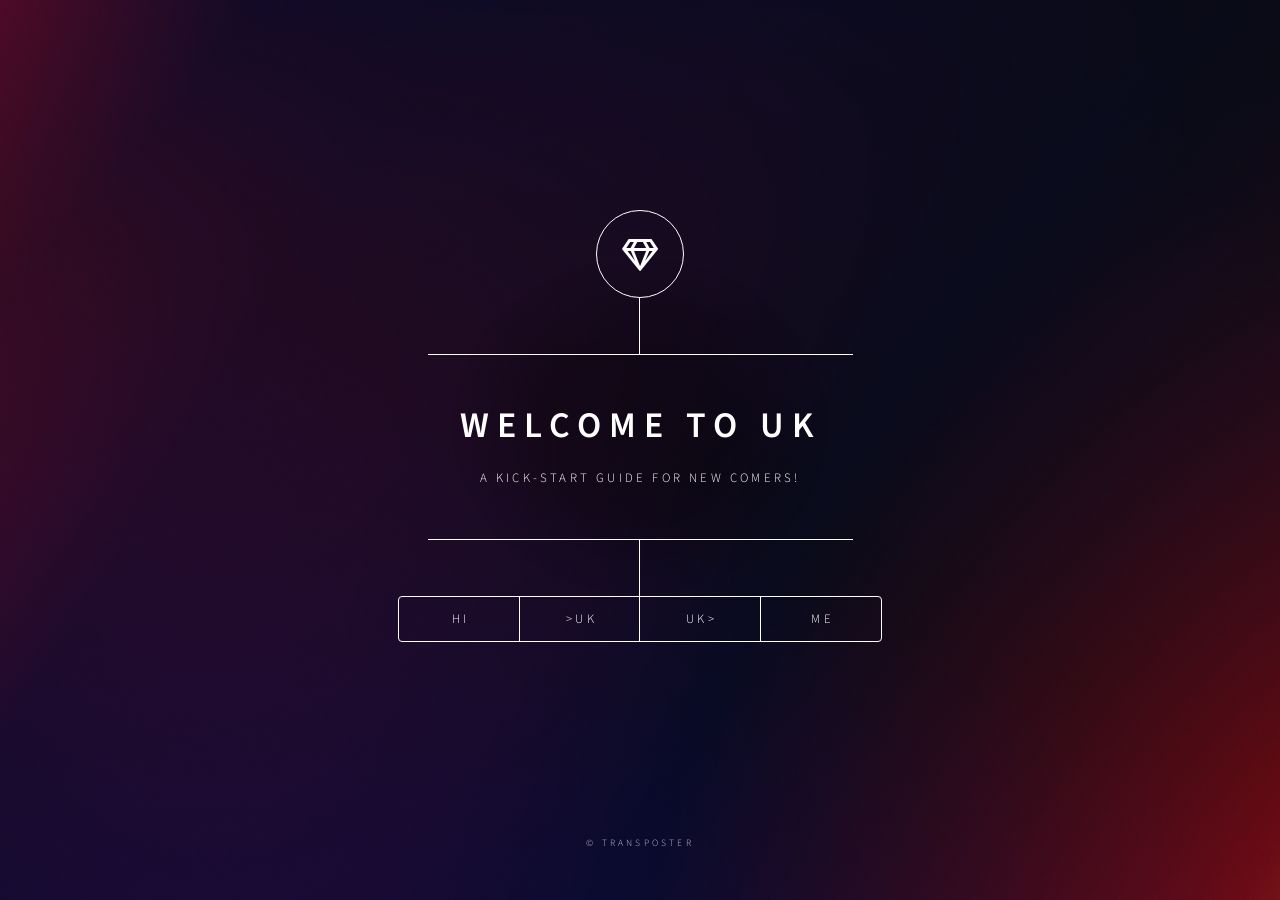
==== index.html @ 8ba85eaa "Included collapsible tabs on Before UK" ====
<!DOCTYPE HTML>

<html>

<head>
	<title>Welcome to UK</title>
	<meta charset="utf-8" />
	<meta name="viewport" content="width=device-width, initial-scale=1, user-scalable=no" />
	<link rel="stylesheet" href="assets/css/main.css" />
	<noscript>
		<link rel="stylesheet" href="assets/css/noscript.css" />
	</noscript>
	<style>
		.collapsible {
			cursor: pointer;
			width: 100%;
			border: none;
			text-align: left;
			outline: none;
		}


		.collapsible:after {
			content: '\002B';
			float: right;
			margin-left: 5px;
		}

		.active:after {
			content: "\2212";
		}

		.contentz {
			padding: 0 18px;
			max-height: 0;
			overflow: hidden;
			transition: max-height 0.2s ease-out;

		}
	</style>
</head>

<body class="is-preload">

	<!-- Wrapper -->
	<div id="wrapper">

		<!-- Header -->
		<header id="header">
			<div class="logo">
				<span class="icon fa-gem"></span>
			</div>
			<div class="content">
				<div class="inner">
					<h1>WELCOME TO UK</h1>
					<p>A Kick-Start guide for new comers!</p>
				</div>
			</div>
			<nav>
				<ul>
					<li><a href="#intro">Hi</a></li>
					<li><a href="#work">>UK</a></li>
					<li><a href="#contact">UK></a></li>
					<!-- <li><a href="#tips">UK Tips</a></li> -->
					<li><a href="#about">Me</a></li>
				</ul>
			</nav>
		</header>

		<!-- Main -->
		<div id="main">

			<!-- Intro -->
			<article id="intro">
				<h2 class="major">Intro</h2>
				<span class="image main"><img src="images/pic01.jpg" alt="" /></span>
				<p>Planning your move to the UK? Whether you're arriving on a student visa, work visa, or just exploring
					your options, we've got you covered! Our comprehensive guide is designed to make your transition
					smooth and hassle-free.</p>
				<p>From must-visit places and essential shopping lists to finding the perfect rental home and completing
					key formalities, we provide all the information you need in one place. Discover tips on setting up a
					bank account, getting a SIM card, understanding public transport, and more—so you can settle in with
					confidence.</p>
				<p>Start your UK journey the right way—explore our guides and make your move stress-free!</p>
			</article>

			<!-- Work -->
			<article id="work">
				<h2 class="major">Before Entering UK</h2>
				<span class="image main"><img src="images/pic02.jpg" alt="" /></span>

				<button class="collapsible"><strong>Bank Card Change</strong></button>
				<div class="contentz">
					<p>Change your debit/credit card into VISA or Mastercard if your existing card is Rupay for
						International Transactions</p>
					<p><a
							href="https://www.nobroker.in/forum/how-to-change-my-debit-card-from-rupay-to-visa/">https://www.nobroker.in/forum/how-to-change-my-debit-card-from-rupay-to-visa/</a>
					</p>
				</div>


				<button class="collapsible"><strong>Accommodations</strong></button>
				<div class="contentz">
					<p>Things to know about house systems:<br>
						Keep money saved for deposit (Usually 2 months rent amount is deposit plus the first month rent)
					</p>

					<p>Types of House:<br>
						1. Student Accommodations<br>
						These are living spaces designed specifically for students, often located near universities or
						colleges. They can be private rooms or shared with other students. They may come with
						all-inclusive
						rent (including utilities, internet, etc.) and often feature communal spaces like kitchens,
						lounges,
						or study areas. Examples include dormitories, student flats, and purpose-built student
						apartments.
					</p>

					<p>2. Studio<br>
						A studio is a small, self-contained apartment. It typically consists of one room that combines
						the
						living, sleeping, and kitchen areas, with a separate bathroom. This type of accommodation is
						great
						for individuals who want privacy and prefer to live independently but don’t need a lot of space.
						It’s a common choice for young professionals or students in need of a compact living space.
					</p>

					<p>3. Shared Houses<br>
						This refers to a house that is shared by multiple people, typically with each person having
						their
						own bedroom but sharing common areas like the living room, kitchen, and bathroom. This
						arrangement
						is common among students, young professionals, or people who want to save on rent. Shared houses
						may
						come in various sizes, from smaller homes with just a few housemates to larger houses with many
						tenants.<br>
						Each type of accommodation caters to different needs and lifestyles.
					</p>

					<p>Check your accommodation through these websites:<br>
						<a href="https://www.spareroom.co.uk/">https://www.spareroom.co.uk/</a><br>
						<a
							href="https://www.accommodationforstudents.com/">https://www.accommodationforstudents.com/</a><br>
						<a
							href="https://www.rightmove.co.uk/student-accommodation.html">https://www.rightmove.co.uk/student-accommodation.html</a><br>
						<a href="https://www.unitestudents.com/">https://www.unitestudents.com/ (Luxury)</a>
					</p>
				</div>


				<button class="collapsible"><strong>International Driving License</strong></button>
				<div class="contentz">
					<p>If you already have a valid license in India, you can apply for an international driving license.
						The international driver's license is valid for one year from the date you enter the United
						Kingdom.
						You can drive a two-wheeler or a four-wheeler with adequate insurance and either own or rent the
						vehicle.<br>
						By the time the validity period expires, try to obtain a valid UK license so that you can
						continue
						driving beyond one year.</p>
					<p>
						<a
							href="https://www.gov.uk/driving-nongb-licence">https://www.gov.uk/driving-nongb-licence</a><br>
						<a
							href="https://intadvice.southwales.ac.uk/life-uk-and-faqs/driving-uk/#:~:text=During%20the%20first%20year%20of,L'%20plates%20on%20your%20car">https://intadvice.southwales.ac.uk/life-uk-and-faqs/driving-uk</a>
					</p>
				</div>

				<button class="collapsible"><strong>Parcel Service to known person</strong></button>
				<div class="contentz">
					<p>It is preferable to package common nonfragile items to the UK if you already have a reliable
						person
						in UK rather than wasting a lot of money on airline luggage. To obtain a quote for the package,
						kindly locate a local-to-international postal service station.</p>
					<p>Examples : FedEx International, DHL, International Express Post <br>
						<a
							href="https://nimbuspost.com/uk/blog/best-courier-services-from-india-to-the-uk/">https://nimbuspost.com/uk/blog/best-courier-services-from-india-to-the-uk/</a>
					</p>
				</div>

				<button class="collapsible"><strong>Indian Sim Card</strong></button>
				<div class="contentz">
					<p>Since it would be a waste of money to install and maintain an international pack, there is no
						need
						to bring the Indian SIM card here. It's not worth it. Please get another SIM card specifically
						for
						use at the airport and abroad. You can also open and keep another bank account specifically for
						use
						abroad. Since you may have already connected your official documents to your current SIM card,
						it
						would be best to keep it in India with your family or another trustworthy person to avoid having
						it
						blocked in the future.</p>
					<p>To convert an Indian SIM card to an eSIM, you can typically send an SMS to your network
						provider's
						designated number with the keyword "eSIM" followed by your registered email address, which will
						then
						send you a QR code to scan on your phone to activate the eSIM. Most major Indian providers like
						Airtel, Jio, and Vi support this process, and you should check your specific carrier's
						instructions
						for exact details.</p>
				</div>

				<button class="collapsible"><strong>Cash Withdrawal in Pounds</strong></button>
				<div class="contentz">
					<p>Until your bank account is set up, cash is primarily required for travel, accommodation rent,
						grocery expenses, and mobile recharge. Therefore, it's safe to take out about £500 when you get
						to
						the UK. Avoid using top-up debit cards or forex cards since you will only be able to use that
						card
						to spend the remaining balance. Money cannot be transferred or withdrawn without paying taxes.
						Therefore, it is preferable to withdraw and keep the pounds.<br>
						BEWARE of cash being stolen while living in sharing on entering UK because it has happened a
						lot.
						<br>SO KEEP IT SAFE!
					</p>
					<p>Use airport Money Exchange for emergency:<br>
						<a href="https://www.travelex.co.uk/">https://www.travelex.co.uk/</a><br>
						<a
							href="https://www.xe.com/en-gb/currencyconverter/">https://www.xe.com/en-gb/currencyconverter/</a>
					</p>
				</div>

				<button class="collapsible"><strong>International Adapter</strong></button>
				<div class="contentz">
					<p>You can use an international adapter if you want to utilize your gadgets here, however the
						devices
						might not last long because of the voltage difference. Therefore, avoid purchasing phones or
						laptops
						before traveling to the UK, as you will have dependable contracts once you arrive. Therefore,
						save
						money and purchase it once you're in the UK. Use a high-quality, professional, international
						adaptor
						if you have already purchased one.<br>
						<a href="https://amzn.in/d/39BHdic">https://amzn.in/d/39BHdic</a>
					</p>
				</div>

				<button class="collapsible"><strong>Things you can take in flight</strong></button>
				<div class="contentz">
					<p>Bringing spices, coconut oil, or kitchenware in your flight luggage is not a problem. It is
						advised
						to pack solely Indian items in your suitcase rather than any common commodities that are sold
						all
						over the world. Don't buy phones, laptops, or jackets from India, you will get better ones here.
						The
						list of items to purchase from India will be explained below.</p>
				</div>


				<button class="collapsible"><strong>Things to Take especially from India</strong></button>
				<div class="contentz">
					<p>Bathroom Napthalenes, Belt, Brush, ToothPaste(Expensive in UK), Computer Glasses/Specs,
						Containers,
						Hangers, Induction Stove, Inflatable Bed(If Needed), Kerchiefs, Laptop Bag, Lock & Keys, Medical
						Kit
						(Medicines, Cough syrup, All types of common disease medications), Nail Cutter, OTG & USB Cable,
						Pakkad,
						Peeler, Pen Drive, Ball Pens, Plate, Glass, Spoons, Powerbank, Purse/Wallet, Ropes, Sandals,
						Shampoo &
						Deo, Shaving Kit, Clothes (Shirt, Pants, Summer Clothes(Explained below)), Foam Base Shoes, Soap
						(Bath &
						Wash), Sun Glasses, Towel, Umbrella, Utensils.<br>
						Indian Spices - Garam masala, turmeric, red chilli powder, asafoetida (hing), cumin,
						coriander<br>
						Ready made - Pickles, papad, Tea (if you have a favorite brand like Tata, Taj Mahal, or Wagh
						Bakri)<br>
						Clothing - Ethnic wear (kurta, saree, sherwani) for festivals/weddings, Tailored formal clothes
						— cheaper
						in India <br>
						Medicines - Dolo 650, Crocin, Vicks, Cough Syrup, Pain Relief Volini Spray, Moov, Ayurvedic <br>
						Basic kitchen tools (belan, chakla, idli stand, small mixer if voltage compatible) & Pressure
						Cooker
					</p>
					<p><a href="https://plantrip.io/packing-list">https://plantrip.io/packing-list</a></p>
				</div>

				<button class="collapsible"><strong>Resume for Part Time Jobs (ATS)</strong></button>
				<div class="contentz">
					<p>Change your past education from specific places to India. For example, Anna University, India or
						HSC, India
						with percentage. Mention your VISA Status. Mention clearly about International Driving License
						if you have.
						Make your resume ATS friendly. Please research on the web about ATS friendly resumes. Do not
						mention passport
						details or any official details except VISA status. Do Not include photographs in CVs.</p>
					<p><a
							href="https://create.microsoft.com/en-us/learn/articles/how-to-write-ats-friendly-resume">https://create.microsoft.com/en-us/learn/articles/how-to-write-ats-friendly-resume</a>
					</p>
				</div>

				<button class="collapsible"><strong>Bed Bugs in Homes</strong></button>
				<div class="contentz">
					<p>Bed bugs are small, reddish-brown insects that feed on human blood, often hiding in mattresses,
						furniture,
						and cracks in walls. They spread through luggage, clothing, and second-hand furniture, making
						hotels and shared
						accommodations common hotspots. Regularly inspect and vacuum bedding, furniture, and carpets to
						catch infestations
						early. Use protective mattress covers and wash bedding at high temperatures to kill any hidden
						bugs. Be cautious
						when buying second-hand furniture and consider professional pest control if an infestation
						occurs.</p>
					<p>Prevention: Neem Oil, Repellent, Peppermint<br>
						<a href="https://amzn.eu/d/5lOj4Ip">https://amzn.eu/d/5lOj4Ip</a>
					</p>
				</div>

				<button class="collapsible"><strong>OTT Accounts (Amazon, Netflix, Disney, Hotstar)</strong></button>
				<div class="contentz">
					<p>OTT platforms like Netflix, Amazon Prime, Disney+, and Hotstar offer region-specific content,
						meaning the
						library available in India may differ from what you get in the UK. Most subscriptions remain
						valid internationally,
						but some services may require a change in payment method or address based on your new location.
						Netflix and Amazon
						Prime (some of it) allow you to use the same account globally, but your content selection will
						depend on the
						country's licensing agreements. Disney+ Hotstar is not available in the UK, so you may need to
						subscribe to Disney+
						and Hotstar separately in the UK, and your Indian Hotstar subscription does not work.<br>
						There are <strong>YuppTV</strong> and <strong>ChithramTV</strong> for Indian television shows
						and movies, which is
						also an alternative.<br><br>
						Its good to take the <strong>LinkedIn Premium</strong> from India itself as its expensive in UK.
						You can use the
						same account globally with Indian payments.
					</p>
				</div>


				<button class="collapsible"><strong>AIRPORTS in UK- </strong></button>
				<div class="contentz">
					<p><strong>1. LONDON AIRPORTS</strong></p>

					<p><strong>HEATHROW AIRPORT (LHR)</strong><br>
						Location: West London<br>
						Nearby Universities:<br>
						Imperial College London (40 min – Heathrow Express to Paddington, then Tube)<br>
						University College London (UCL) (45 min – Heathrow Express to Paddington, then Tube)<br>
						London School of Economics (LSE) (50 min – Heathrow Express to Paddington, then Tube)<br>
						University of East London (1.5 hours - Heathrow Express to Paddington, then Tube)<br>
						Queen Mary University of London (1.5 hours - Heathrow Express to Paddington, then Tube)<br>
						Easiest Commute: Heathrow Express (15 min to Central London)</p>

					<p><strong>GATWICK AIRPORT (LGW)</strong><br>
						Location: South of London<br>
						Nearby Universities:<br>
						University of Sussex (Brighton, 30 min by train)<br>
						University of Surrey (Guildford, 35 min by train)<br>
						Easiest Commute: Gatwick Express (30 min to London Victoria)</p>

					<p><strong>STANSTED AIRPORT (STN)</strong><br>
						Location: Northeast of London<br>
						Nearby Universities:<br>
						University of Cambridge (40 min by train)<br>
						Anglia Ruskin University (Cambridge campus) (45 min by train)<br>
						Easiest Commute: Stansted Express (45 min to London Liverpool Street)</p>

					<p><strong>LUTON AIRPORT (LTN)</strong><br>
						Location: North of London<br>
						Nearby Universities:<br>
						University of Bedfordshire (10 min by taxi)<br>
						University of Hertfordshire (30 min by train/bus)<br>
						Easiest Commute: Train to London St Pancras (35 min)</p>

					<p><strong>SOUTHEND AIRPORT (SEN)</strong><br>
						Location: East of London<br>
						Nearby Universities:<br>
						University of Essex (Colchester, 50 min by train)<br>
						Easiest Commute: Train to Liverpool Street (50 min)</p>

					<p><strong>2. MANCHESTER AIRPORT (MAN)</strong><br>
						Nearby Universities:<br>
						University of Manchester (20 min by train)<br>
						Manchester Metropolitan University (20 min by train)<br>
						Easiest Commute: Train to Manchester Piccadilly (20 min)</p>

					<p><strong>3. BIRMINGHAM AIRPORT (BHX)</strong><br>
						Nearby Universities:<br>
						University of Birmingham (15 min by train)<br>
						Aston University (15 min by train)<br>
						Leicester University (1 hour by Train)<br>
						Easiest Commute: Train to Birmingham New Street (15 min)</p>

					<p><strong>4. EDINBURGH AIRPORT (EDI)</strong><br>
						Nearby Universities:<br>
						University of Edinburgh (30 min by tram)<br>
						Heriot-Watt University (20 min by bus)<br>
						Easiest Commute: Tram to City Centre (30 min)</p>

					<p><strong>5. GLASGOW AIRPORT (GLA)</strong><br>
						Nearby Universities:<br>
						University of Glasgow (20 min by bus)<br>
						University of Strathclyde (25 min by bus)<br>
						Easiest Commute: Bus to City Centre (25 min)</p>

					<p><strong>6. BRISTOL AIRPORT (BRS)</strong><br>
						Nearby Universities:<br>
						University of Bristol (25 min by bus)<br>
						University of the West of England (UWE) (30 min by bus)<br>
						Easiest Commute: Bus to City Centre (25 min)</p>

					<p><strong>7. LIVERPOOL JOHN LENNON AIRPORT (LPL)</strong><br>
						Nearby Universities:<br>
						University of Liverpool (25 min by bus)<br>
						Liverpool John Moores University (30 min by bus)<br>
						Easiest Commute: Bus to City Centre (25 min)</p>

					<p><strong>8. NEWCASTLE AIRPORT (NCL)</strong><br>
						Nearby Universities:<br>
						Newcastle University (25 min by Metro)<br>
						Northumbria University (25 min by Metro)<br>
						Easiest Commute: Metro to City Centre (25 min)</p>
				</div>

				<!-- !!!!!!!!!!!!!!!!!!!!!!!!!!!!!!!!!!!!!!!!!!!!!!!!!!!!!!!!!!!!!!!!!!!!!!!!!!!!!!!!!!!!!!!!!!!!!!!!!!!!!!!!!!!!! -->

				<button class="collapsible"><strong>How to book flights to UK</strong></button>
				<div class="contentz">
					<p>To book flight tickets to the UK, start by choosing a platform such as an online travel agency
						(like
						Skyscanner or Booking.com) or an airline's official website.<br>
						Enter your travel details, including departure and arrival locations, dates, and passenger
						information, and search for flights.<br>
						Browse through the available options, select the best flight for your schedule and budget, and
						provide your personal details.<br>
						Choose any additional options like baggage or seat selection, and then make the payment using a
						credit card, debit card(VISA or Mastercard for International transactions), or other
						methods.<br>
						After confirmation, you’ll receive your ticket via email and can check in online closer to your
						departure date.<br><br>

						Flight Booking Websites:<br>
						<a href="https://www.skyscanner.net/">Skyscanner</a><br>
						<a href="https://www.booking.com/">Booking.com</a><br>
						<a href="https://hopper.com/">Hopper</a><br>
					</p>
				</div>

				<button class="collapsible"><strong>Restrictions on Goods to bring to UK</strong></button>
				<div class="contentz">
					<p><strong>1. Luggage Restrictions</strong><br>
						Powerbanks, Electronics like laptops, ipads, tablets go into the hand luggage and all other non
						electronics go into main luggage.<br>
					<p><strong>Prohibited Items:</strong></p>
					<p><strong>Weapons and Firearms:</strong> Any form of weapon, including guns, knives, or ammunition,
						is
						strictly prohibited.</p>
					<p><strong>Explosives or Flammable Items:</strong> This includes fireworks, flammable liquids (e.g.,
						paints, solvents), and gas canisters.</p>
					<p><strong>Sharp Objects:</strong> Sharp items, such as scissors, razors, or blades, are restricted
						in
						hand luggage but are allowed in checked baggage (following airline guidelines).</p>
					<p><strong>Illegal Drugs:</strong> Carrying illegal drugs (even if they are prescription drugs in
						India)
						could lead to severe legal consequences. If you carry prescription medication, ensure you have a
						prescription and check if the medication is allowed in the UK.</p>

					<p><strong>Restricted Items:</strong></p>
					<p><strong>Liquids and Gels:</strong> As per aviation security, liquids, gels, and aerosols in
						carry-on
						bags are limited to 100ml per container. All containers must fit inside a 1-liter resealable
						plastic
						bag.</p>
					<p><strong>Electronics and Power Banks:</strong> Electronic items such as mobile phones, laptops,
						tablets, and power banks are allowed in both carry-on and checked baggage, but power banks are
						usually restricted to carry-on luggage only and must comply with airline regulations regarding
						wattage.</p>

					<p><strong>Food and Agricultural Products:</strong></p>
					<p><strong>Bringing Food:</strong> The UK has strict regulations regarding the import of food,
						plants,
						and animals. Fresh fruits, vegetables, and meat products are typically prohibited.</p>
					<p><strong>Herbal Products:</strong> Some herbal products may not be allowed, especially if they are
						in
						powder form or contain certain active ingredients, so check regulations before you travel.</p>
					<p><strong>Dairy Products:</strong> You can bring dairy products, but they must be declared to UK
						Border
						Force. Certain milk and cheese products may be restricted depending on their origin and content.
					</p>

					<p><strong>Currency and Financial Limits:</strong></p>
					<p><strong>Bringing Money:</strong> You can bring in up to £10,000 or the equivalent in other
						currencies
						(including Indian Rupees) without declaring it. If you're carrying more than this amount, you
						must
						declare it to customs.</p>
					<p><strong>Gold and Jewelry:</strong> You can bring in gold jewelry for personal use. However,
						bringing
						large amounts of gold or gold bullion may attract attention from customs.</p>

					<p><strong>Special Items (Gifts and Souvenirs):</strong></p>
					<p><strong>Gifts and Souvenirs:</strong> Personal items, gifts, and souvenirs are usually allowed as
						long as they fall within the personal use limits. However, you may need to declare items if they
						exceed the value limits or quantity restrictions (e.g., excessive alcohol or tobacco).</p>
					</p>
					<p><strong>2. Newly Bought Items</strong><br>
						Newly bought items, such as clothing, shoes, or accessories, are generally allowed in carry-on
						bags.
						However, you may need to declare items if they exceed the value limits or quantity
						restrictions.<br>
						Also, Its safe to take the electronics(like laptops, ipad, mobiles, tablets) out of the original
						box
						and carry them in your hand luggage as with the mint box, they ll find it suspicious for
						resale.<br>
					</p>
					<p><strong>3. Alcohol Restriction</strong><br>
						<strong>Quantity Limit:</strong> If you're bringing alcohol into the UK for personal use, you
						are
						allowed to bring in
						up to 42 litres of beer, 18 litres of wine, or 2 litres of spirits or a combination of these,
						provided the total volume doesn't exceed the limits for personal use.<br>
						<strong>Duty-Free:</strong> If you're flying directly from India to the UK, you can purchase
						alcohol
						duty-free, but
						you still need to adhere to the quantity limits including the goods inside the luggage. If you
						exceed the limit, you may be required to pay duty and tax.<br>
						<strong>Customs Declarations:</strong> When you arrive in the UK, if you have more than the
						allowed
						duty-free limit,
						you must declare it at customs.<br>
					</p>
					<p><strong>4. Cigarette and Tobacco Restriction</strong><br>
						<strong>Cigarettes:</strong> You can bring up to 200 cigarettes or 100 cigarillos or 50 cigars
						or
						250g of tobacco for
						personal use without having to pay duty or tax.<br>
						Other Tobacco Products: If you bring in more than the above limits, you’ll be required to
						declare it
						and may have to pay customs duties or taxes.<br>
						<strong>Customs Declarations:</strong> When you arrive in the UK, if you have more than the
						allowed
						duty-free limit,
						you must declare it at customs.<br>
					</p>
					<p><strong>5. Medication Restriction</strong><br>
					<p><strong>A. Prescription Medicines:</strong></p>
					<p><strong>Carrying Prescription Medication:</strong> If you're carrying prescription medicines, you
						must have a valid prescription from a doctor. The prescription should ideally be in English to
						avoid
						complications at customs.</p>
					<p><strong>Personal Use Only:</strong> The medications should be for personal use. Carrying
						excessive
						quantities may raise suspicions that the medicine is for distribution or sale.</p>
					<p><strong>Controlled Medicines:</strong> Some medications available in India may be classified as
						controlled substances in the UK. Examples include certain painkillers, sedatives, or
						anti-anxiety
						medications. These may require additional documentation, such as a letter from your doctor or a
						copy
						of your prescription.</p>

					<p><strong>B. Controlled Drugs:</strong></p>
					<p>The UK has strict laws regarding controlled drugs, including certain narcotics, sedatives, or
						stimulants. For example:</p>
					<ul>
						<li>Opioid-based painkillers like codeine, morphine, or tramadol.</li>
						<li>Benzodiazepines like diazepam, lorazepam, or alprazolam.</li>
					</ul>
					<p>If you need to carry these medications, you will likely need an export certificate (also called a
						"license to import controlled drugs"). This can be obtained from the UK's Home Office before you
						travel.</p>
					<p><strong>Declare to Customs:</strong> You must declare controlled drugs at customs if you have
						them in
						your possession. Not declaring them could lead to severe legal consequences.</p>

					<p><strong>C. Over-the-Counter Medications:</strong></p>
					<p>Medications like paracetamol, ibuprofen, or basic antihistamines are generally not a problem if
						they
						are for personal use and in reasonable quantities.</p>
					<p>However, if you’re carrying larger quantities, you might need to show proof that it’s for
						personal
						use.</p>

					<p><strong>D. Medicine in Original Packaging:</strong></p>
					<p>Always carry your medications in their original packaging with clear labeling to avoid issues
						during
						inspections. If possible, keep the packaging and your prescription or doctor's note together.
					</p>

					<p><strong>E. Special Restrictions for Certain Substances:</strong></p>
					<p>The UK has specific restrictions on some substances, like certain herbal or alternative
						medicines.
						Cannabis-based products and substances that are legal in India might be controlled or illegal in
						the
						UK, even if prescribed by a doctor in India.</p>
					<p><strong>Cannabis-based Medicines:</strong> While certain cannabis-based medicines are allowed in
						the
						UK, they require a specific prescription from a UK doctor. If you're carrying any cannabis-based
						product, make sure you have a doctor’s prescription and the product is licensed in the UK.</p>

					<p><strong>F. Medications and Airport Security:</strong></p>
					<p>When passing through security at airports, all medications are allowed in your carry-on luggage,
						but
						you must declare them to airport security. If the medication is liquid, it may be subject to the
						usual liquid restrictions (usually, liquids over 100ml are not allowed in carry-on bags unless
						necessary for medical reasons).</p>
					<p><strong>Documentation for Liquids and Needles:</strong> If you carry liquid medication, syringes,
						or
						needles (for insulin or other medical needs), you may be required to show a doctor's note
						explaining
						the necessity for the medical items.</p>

					</p>
				</div>

				<button class="collapsible"><strong>On Arrival at Airport for travelling to UK</strong></button>
				<div class="contentz">
					<p><strong>1. Check In</strong><br>
						Head to the check-in counter: If you haven't checked in online, go to the airline's check-in
						desk.
						For international flights, you'll need to show your passport, visa (if required), and flight
						details.<br>
						Check-in online (if you haven't): If you've already checked in online, proceed directly to the
						baggage drop counter to hand over your checked bags.</p>

					<p><strong>2. Baggage Check</strong><br>
						Drop off checked luggage: If you have checked luggage, hand it over at the airline's designated
						counter. You’ll receive a baggage tag for each piece of luggage.<br>
						Confirm baggage weight: Ensure that your checked baggage complies with the airline’s weight
						limit to
						avoid extra charges. (If you have already any address in the UK of your friends or relatives,
						Then I
						advise you to parcel the non breaking things to the address and reduce the price of your flight
						tickets with less luggage)</p>

					<p><strong>3. Security Check</strong><br>
						After check-in, proceed to security screening. Here, you'll need to remove your shoes, belt, and
						any
						metal items, and place them in a tray for inspection.<br>
						Electronics: Laptops, tablets, other large electronics, Jackets, overcoats, belts and sometimes
						shoes should be taken out of your bag for
						scanning.<br>
						Liquids: Make sure any liquids are in containers of 100 ml or less, and packed in a transparent
						plastic bag or else they ll throw them in the bin without asking(following the airline’s rules).
					</p>

					<p><strong>4. Immigration and Passport Control</strong><br>
						For international flights, go to the immigration counter after clearing security. You’ll need to
						show your passport, visa (if required), and boarding pass.<br>
						The officer will stamp your passport for departure from India.</p>

					<p><strong>5. Find Your Gate</strong><br>
						After clearing immigration, check the flight information boards for your gate number and
						departure
						time.<br>
						Check your boarding pass to confirm the gate and any additional information.</p>

					<p><strong>6. Currency Exchange (If Needed)</strong><br>
						If you need British Pounds or other foreign currencies, you can visit a currency exchange
						counter in
						the airport. (Keep atleast 500 pounds as cash until you get a Bank card after getting into
						UK)<br>
						Alternatively, consider using an international debit/credit card for purchases at the airport or
						upon arrival in the UK.</p>

					<p><strong>7. Duty-Free Shopping</strong><br>
						After passing through immigration, you can visit the duty-free shops to buy perfumes, cosmetics,
						alcohol, chocolates, and other products.<br>
						Duty-free shopping allows you to purchase items without paying the usual taxes or duties.</p>

					<p><strong>8. Grab Some Food/Drinks</strong><br>
						Restaurants and cafes: Airport terminals have plenty of food and drink options. It's a good time
						to
						have a meal or a light snack before your flight, especially since long flights to the UK might
						not
						provide a full meal soon after takeoff.</p>

					<p><strong>9. Stay Updated on Your Flight</strong><br>
						Regularly check the flight information screens to ensure there are no changes to your flight’s
						gate
						or departure time.<br>
						Listen for any boarding announcements or changes.</p>

					<p><strong>10. Relax and Wait for Boarding</strong><br>
						Once you've completed all the steps above, find a comfortable spot near the gate or in the
						designated seating area for passengers traveling on international flights.<br>
						Use this time to relax, read, or even use airport Wi-Fi if available.</p>

					<p><strong>11. Boarding</strong><br>
						About 45 minutes to an hour before departure, boarding will begin. Make sure you're at the gate
						and
						ready with your boarding pass and passport in hand.<br>
						Follow the instructions from the airline staff to board the plane when your group is called.</p>

					<p><strong>12. Enjoy the Flight!</strong><br></p>
				</div>

				<button class="collapsible"><strong>VISA PROCESS</strong></button>
				<div class="contentz">
					<p>To apply for a UK student visa, first ensure you have been accepted into a UK-based educational
						institution and received a Confirmation of Acceptance for Studies (CAS).<br>
						Next, gather the required documents, such as proof of funds(Loan statements, bank statements
						with
						that required amount, Fixed deposit documents), passport, academic qualifications, and English
						language proficiency(IELTS, TOEFL, UK NARIC(For Professional Course graduates)).<br>
						Apply online through the UK government’s official website and pay the visa fee.<br>
						After submitting your application, It will redirect you to VFS or before and after that you’ll
						need
						to attend a biometric appointment for fingerprint and
						photograph submission. Sometimes its required to take a TB Test from the authorised medical
						centres
						all over India. Find your nearest centre in google.<br>
						While waiting for your visa decision, keep track of any updates on your application, and use the
						time to prepare for your travel, such as booking flights, arranging accommodation, and reviewing
						your study plans.<br><br>

						<a
							href="https://www.vfsglobal.com/en/individuals/index.html">https://www.vfsglobal.com/en/individuals/index.html</a><br>
					</p>
				</div>
			</article>

			<!-- Contact -->
			<article id="contact">
				<h2 class="major">After Entering UK</h2>
				<span class="image main"><img src="images/pic02.jpg" alt="" /></span>

				<p><strong> ACCESS E-VISA AND GENERATE SHARE CODE ONLINE</strong><br><br>
					<a
						href="https://www.gov.uk/view-prove-immigration-status">https://www.gov.uk/view-prove-immigration-status</a>

				<p>A <strong>share code</strong> is a unique code used to prove your immigration status or right to work
					or rent in the UK. The code is part of the UK’s digital immigration system, and it is used when you
					need to share your status with an employer, landlord, or other organizations.</p>

				<p>The share code is generated from the UK government’s online system and allows third parties to check
					your immigration status without needing to see your physical documents.</p>

				<p><strong>What is the Share Code Used For?</strong></p>
				<ul>
					<li><strong>Right to Work:</strong> Employers can use the share code to verify that you are legally
						allowed to work in the UK.</li>
					<li><strong>Right to Rent:</strong> Landlords can check your immigration status to confirm that you
						are allowed to rent in the UK.</li>
					<li><strong>Immigration Status Verification:</strong> You can share your immigration status with
						other parties (such as a bank, university, or government services) by providing them with the
						share code.</li>
				</ul>

				<p><strong>How to Get a Share Code?</strong></p>
				<p>To get a share code, you will need to have a UK immigration status that is recorded digitally, such
					as a <strong>Biometric Residence Permit (BRP)</strong>, a <strong>UK Visa</strong>, or <strong>EU
						Settlement Scheme status</strong>.</p>

				<p>Here are the steps to get a share code:</p>

				<ol>
					<li><strong>Log into the Government Website:</strong><br>Visit the UK Government’s Immigration
						Status Check page.(Link provided above)</li>
					<li><strong>Sign In:</strong><br>If you’re applying for a share code, you will need to sign in using
						your Gov.uk account. You may also need to provide details such as your passport or BRP number.
					</li>
					<li><strong>Request a Share Code:</strong><br>Follow the instructions on the website to generate a
						share code. You’ll be asked for your details to confirm your identity.</li>
					<li><strong>Share the Code:</strong><br>Once the code is generated, you’ll receive the share code.
						You can then share it with the person or organization that needs to verify your immigration
						status.</li>
					<li><strong>Validity:</strong><br>The share code is typically valid for 30 days, so make sure to use
						it within that timeframe.</li>
				</ol>
				</p>

				<p><strong>VISIT UNIVERSITY FOR STUDENT REGISTRATION, ENROLMENT, NATIONAL INSURANCE AND LETTER FOR YOUR
						BANK REGISTRATION</strong></p>

				<p><strong>1. Visit University for Student Details and Enrollment</strong></p>
				<p><strong>Student Registration:</strong> After arriving in the UK, one of the first things you should
					do is visit your university to complete your registration process. This usually involves confirming
					your identity, providing any additional documents (like your passport, visa, etc.), and confirming
					your course details.</p>
				<p><strong>Enrolment:</strong> You will officially enroll in your course at the university, which might
					require you to sign documents, pay any remaining fees (if applicable), and get your student ID. This
					step is essential as it confirms your status as a student at the university.</p>

				<p><strong>2. Attend Classes and Get Academic Information</strong></p>
				<p>Once you’ve completed your enrollment, you will begin attending your classes as per your timetable.
					Make sure to familiarize yourself with the university campus, the location of your classes, and any
					other academic requirements, such as course materials or online portals.</p>
				<p>Your university will also provide you with information about academic expectations, such as
					attendance policies, assessment methods, and support services available to international students.
				</p>

				<p><strong>3. National Insurance (NI) Registration</strong></p>
				<p><strong>What is National Insurance?</strong> National Insurance (NI) is a system in the UK where
					workers and employers contribute to social security, which funds public services like healthcare
					(NHS), pensions, and unemployment benefits.</p>
				<p><strong>Why is NI Important for Students?</strong> As an international student, you’ll need a
					National Insurance number if you plan to work while studying (part-time jobs or internships, for
					example). You’ll need to provide your NI number to your employer when you start working.</p>
				<p><strong>How to Apply for National Insurance Number:</strong> You can apply for your National
					Insurance number online or by phone, depending on your circumstances. Usually, the university’s
					student services office can provide you with more details or assist you in the application process.
				</p>
				<p>Note that you must have the right to work in the UK (as specified by your student visa) to be
					eligible to receive an NI number.</p>

				<p><strong>4. Letter for Bank Registration in the UK</strong></p>
				<p><strong>Opening a UK Bank Account:</strong> To manage your finances while studying in the UK, you
					will likely need a UK bank account. This is essential for receiving funds, paying bills, and
					managing day-to-day expenses.</p>
				<p><strong>Required Documents for Opening a Bank Account:</strong> Most banks in the UK will require
					proof of your identity, proof of address, and proof of student status. The university typically
					provides a student confirmation letter or a letter of enrollment, which serves as proof that you are
					officially enrolled and studying at the university.</p>
				<p>This letter is essential when registering with a bank to open a UK account. Some universities provide
					these letters for free or can assist you in getting one. It’s advisable to check with your
					university’s international student office about how to obtain this letter.</p>

				<p><strong>5. Other Key Points to Remember</strong></p>
				<p><strong>Student ID:</strong> Keep your student ID safe, as it may be needed for various university
					services, accessing libraries, and getting discounts on public transportation.</p>
				<p><strong>Health Registration (NHS):</strong> If you're eligible, make sure you're registered with the
					NHS for healthcare access while you're in the UK.</p>
				<p><strong>Student Support Services:</strong> Most universities offer support for international
					students, including orientation programs, counseling, and visa guidance. Don’t hesitate to ask for
					assistance if needed.</p>

				<p><strong>BEWARE OF NI SCAMS - ALREADY PAID WITH VISA, NOT TO PAY AGAIN, JUST TO REGISTER FREE</strong>
				</p>
				<p>Beware of scams targeting international students who may be asked to pay additional fees for National
					Insurance (NI) registration. Once you have paid your visa fees and received the appropriate working
					rights, you do not need to pay any additional fees for NI registration.</p>
				<p>The registration for National Insurance is free. You only need to register to obtain your NI number,
					which is required if you plan to work while studying. If someone asks you to pay for the
					registration or makes it seem like a chargeable service, be very cautious and report it immediately.
				</p>
				<p>Never share personal details or pay for services that are supposed to be free. Only use the official
					government website or contact the university's student services if you need assistance with your NI
					registration.</p>

				<p><strong>REGISTER WITH THE GP (GENERAL PRACTICE) - LOCAL MEDICAL CENTRE FOR FREE HEALTH SERVICES (YOU
						CAN ALSO REGISTER IT WITH YOUR UNIVERSITY)</strong></p>

				<p>It is important to register with a local GP (General Practice) as soon as you arrive in the UK. This
					will ensure you have access to free healthcare services through the NHS (National Health Service).
				</p>
				<p>By registering with the GP, you will be able to see a doctor when needed, receive prescriptions, and
					access other healthcare services without incurring any costs, as long as you are eligible for NHS
					services. Make sure to bring proof of your address and student status when registering.</p>
				<p>You can also register with your university, which may provide additional assistance with the
					registration process.</p>
				<p>Find a GP local to your area and make an appointment for free NHS services. (Some critical
					appointments are done through NHS App services too)</p>

				<p>NOTE: Medicines and Prescriptions are to be paid with our own expenses unless you are medically
					exempt.</p>

				<p><strong>TAKE ID PROOF WITH YOU WHEREVER YOU GO (PROVISIONAL LICENSE/ PASSPORT/ DRIVING LICENSE,
						STUDENT ID, NI NUMBER)</strong></p>

				<p><strong>Proof of Identity and Age:</strong> Whether you're entering a bar, buying age-restricted
					items like alcohol or tobacco, or simply traveling, your ID proves who you are and that you are
					legally allowed to participate in certain activities. It’s especially important if you’re under 18
					or 21, as many places will require age verification.</p>

				<p><strong>Traveling Around:</strong> Public transportation services in the UK may require you to show
					your ID, particularly if you're using discounted fares available to students or young people. A
					student ID or a National Railcard can also be useful for discounted travel.</p>

				<p><strong>Access to Services:</strong> You may be asked for identification when accessing healthcare,
					registering for a bank account, or using other services. For example, your university may request to
					see your ID to confirm your identity or grant access to certain facilities.</p>

				<p><strong>Emergency Situations:</strong> If you find yourself in an emergency or needing assistance,
					having your ID with you can help the authorities or healthcare professionals quickly locate your
					details and provide appropriate help.</p>

				<p><strong>Legal Requirements:</strong> In some situations, carrying ID is a legal requirement,
					especially if you're involved in a situation where authorities need to verify your identity (such as
					during a police stop or in a situation requiring you to show proof of immigration status).</p>

				<p><strong>ROOM CHECKING - CONTRACTLESS ROOMS WILL BE ASKED TO LEAVE WHENEVER THEY CAN</strong></p>

				<p>In the context of housing or student accommodation, contractless rooms refer to rooms that do not
					have a formal lease or rental agreement. Typically, these rooms are provided on a more temporary
					basis, and tenants are not bound by a long-term contract.</p>

				<p>If you are staying in a room without a formal contract, it's important to be aware that you may be
					asked to leave at any time, especially when the accommodation provider needs the room for other
					purposes or when your temporary stay comes to an end.</p>

				<p>Always clarify the terms of your stay to understand your rights and responsibilities.</p>

				<p><strong> UK BANK ACCOUNT</strong><br>
				<p>When you're setting up a UK bank account as an international student or new resident, there are
					certain steps you need to follow. One of the primary requirements is to provide proof of your
					student status or residence. A letter from your university, confirming that you're enrolled and
					attending, serves as this proof.</p>

				<p><strong>Why Do You Need a Letter from the University?</strong></p>
				<p><strong>Proof of Student Status:</strong> The letter from your university confirms your enrollment
					and shows that you are a legitimate student. Most banks require this document to verify that you are
					eligible to open a student bank account, which may offer benefits such as fee waivers or discounted
					banking services.</p>

				<p><strong>Proof of Address:</strong> In some cases, universities provide a letter that also confirms
					your UK address, which is another requirement for opening a bank account. Alternatively, a utility
					bill, tenancy agreement, or letter from your landlord can also work as proof of address.</p>

				<p><strong>Direct Bank Visit for Faster Service</strong></p>
				<p>While many banks offer the option of applying for an account online, a direct visit to the bank is
					often more efficient and faster, especially for international students. It also ensures that the
					process runs smoothly and that you have immediate access to your new account.</p>
				</p>

				<p><strong>APPLE PAY, GOOGLE PAY & CONTACTLESS</strong></p>

				<p>Contactless payment allows you to pay for items by simply tapping your card or smartphone near a
					payment terminal, without having to insert your card or enter a PIN (for small amounts). The payment
					is processed through near-field communication (NFC) technology. Enable the NFC feature on android
					phones and pay with it. For iphones, It's default enabled.</p>

				<p><strong>How Does It Work?</strong></p>

				<p><strong>Contactless Cards or Devices:</strong></p>

				<p>It’s everywhere: You can use contactless payments in almost every shop, restaurant, and public
					transport.</p>

				<p><strong>Bank Cards:</strong> If you have a UK bank card (debit or credit card) that supports
					contactless payments, it will have the contactless symbol on it (a wavy line or a small wave
					symbol).</p>

				<p><strong>Smartphones:</strong> You can also use Apple Pay or Google Pay on your smartphone to make
					contactless payments. You’ll link your UK bank card to your phone, and then use it to tap and pay.
				</p>

				<p><strong>Making Payments:</strong></p>

				<p><strong>In Stores:</strong> When you go to a shop or cafe, the payment terminal will display a
					contactless symbol. Simply tap your card or phone on the terminal to make a payment.</p>

				<p>How much can you spend? For payments under £100, you usually won’t need to enter a PIN. For amounts
					over £100, you may need to enter your PIN.</p>

				<p><strong>Phone or Watch:</strong> If you’re using Apple Pay or Google Pay, unlock your phone (or
					smartwatch) and hold it near the contactless reader. You may need to authenticate the payment using
					Face ID, Touch ID, or a PIN.</p>

				<p><strong>Public Transport:</strong> If you’re traveling around London, you can use contactless
					payments (Apple Pay, Google Pay, or a contactless bank card) to pay for your journey on buses,
					trains, and the Tube. Just tap your card or phone on the reader when entering and exiting.</p>

				<p><strong>STUDENT & NHS DISCOUNTS FOR SHOPPING & OTHER SERVICES</strong></p>

				<p><strong>Student Discounts:</strong> Visit discount websites like UNiDAYS or Student Beans, sign up
					with your university email, or show your student ID to get access to these offers.</p>

				<p><strong>NHS Discounts:</strong> NHS staff can use their NHS Discount Card or sign up on NHS-specific
					discount sites. Some discounts can also be accessed via apps or on the retailer’s website by
					verifying employment.</p>

				<p>These discounts are a great way to save money, so make sure to take advantage of them if you're
					eligible!</p>


				<p><strong>THINGS TO BUY FROM HERE</strong></p>
				<p>Note : Shop names to buy things are in the brackets mentioned</p>
				<p><strong>Essentials for Setting Up Home</strong><br>
					Duvet, pillows, bedsheets (IKEA, Argos, Wilko)<br>
					Utensils, cutlery, plates (Wilko, IKEA, Asda, Poundland)<br>
					Toaster, kettle, microwave (Argos, Currys, Facebook Marketplace)</p>

				<p><strong>Toiletries & Cleaning</strong><br>
					Shampoo, body wash, detergent, dish soap (Aldi, Lidl, Boots, Tesco, B&M)<br>
					Mop, broom, cleaning sprays (Aldi, Wilko, B&M, Home Bargains)</p>

				<p><strong>Clothing for Weather</strong><br>
					Winter jacket, boots, gloves, scarves (Primark, M&S, Uniqlo)<br>
					Umbrella (If not bought from India, Buy it here. Very important! It will rain)</p>

				<p><strong>For Students (if applicable)</strong><br>
					Laptop, printer (if not already sorted)<br>
					Stationery (B&M, Tesco, Paperchase, WHSmith)<br></p>


				<p><strong>SIM CARD AND MOBILE CONTRACTS</strong></p>
				<p>Best Sim Cards:
					<br>Lebara, Voxi, Lycamobile for international calling
					<br>EE, O2, Vodafone for Best Network coverage and data speed but expensive
				</p>
				<p><strong>1. Pay As You Go (PAYG)</strong><br>
					No contract, no commitment<br>
					You top-up your balance or buy bundles (data + minutes + texts)<br>
					Great for short stays, or while you’re settling in<br>
					Easy to get — just pick up a free SIM card from stores or order online</p>

				<p><strong>2. SIM-Only Monthly Plans</strong><br>
					No phone, just the SIM — you use your own phone(unlocked)<br>
					Rolling monthly contracts (can cancel anytime)<br>
					Usually cheaper and flexible<br>
					Good for students and long-term residents</p>

				<p><strong>3. Phone + Contract</strong><br>
					You get a new phone + monthly data/talk plan<br>
					Contract length: 12, 24, or 36 months<br>
					You can upgrade or downgrade at any time<br>
					If you pay the upfront cost, The mobile plus sim will reach within days and you can pay the monthly
					contract prices on direct debit from your UK bank account. <br>
					Requires a UK bank account and credit history (can be tricky for new arrivals)</p>


				<p><strong>APPS TO BE DOWNLOADED AND PLAYSTORE TRANSFER</strong></p>
				<p><strong>Citymapper</strong> – Best app for public transport navigation (especially in London)</p>

				<p><strong>Google Maps</strong> – Reliable for directions, local businesses, walking routes</p>

				<p><strong>Uber / Bolt / Free Now</strong> – For taxis and ride-sharing</p>

				<p><strong>Trainline</strong> – Book and check UK train schedules/tickets</p>

				<p><strong>Tesco / Asda / Sainsbury’s / Morrisons / Aldi</strong> – Supermarket apps for groceries &
					deals</p>

				<p><strong>Amazon UK</strong> – For just about everything</p>

				<p><strong>Monzo / Revolut / Starling Bank</strong> – Mobile banks ideal for newcomers with easy account
					setup</p>

				<p><strong>Wise</strong> – For sending money between UK & India at low rates</p>

				<p><strong>Splitwise</strong> – Great for managing shared expenses with flatmates</p>

				<p><strong>Uber Eats / Just Eat / Deliveroo</strong> – For food delivery from local restaurants</p>

				<p><strong>Rightmove / Zoopla / SpareRoom</strong> – Find rooms, flats, and houses to rent</p>

				<p><strong>OpenRent</strong> – For directly renting from landlords (no agency fees)</p>

				<p><strong>CeX / Facebook Marketplace</strong> – Buy/sell used stuff locally and second-hand electronics
				</p>

				<p><strong>British Heart Foundation</strong> – Great for budget furniture, clothes and home stuff</p>

				<p><strong>NHS App</strong> – Book GP appointments, view prescriptions, COVID status</p>

				<p><strong>UNiDAYS / Student Beans</strong> – Get student discounts on brands and restaurants</p>

				<p>When you move to the UK, the Google Play Store still shows Indian apps, prices (in ₹), and content
					unless you change your region.</p>

				<p><strong>For Android Users only, How to Change Region in playstore for UK specific apps:</strong><br>
					Open Google Play Store app.<br>
					Tap on your profile icon &gt; Settings &gt; General &gt; Account and device preferences.<br>
					Under Country and profiles, select United Kingdom.<br>
					Follow prompts and add a UK payment method (like a UK debit/credit card).<br>
					You can only change regions once per year, so be sure before switching.</p>

				<p><strong>SPLITWISE WHEN SHARING</strong><br>
					To use Splitwise with your roommate in the UK:<br>
					1. Download the app and create an account.<br>
					2. Create a group (e.g., your flat name) and invite your roommate.<br>
					3. Add expenses like rent, groceries, or bills—Splitwise will split and track who owes what.<br>
					4. Settle up manually via bank transfer, then log it in the app.<br>
					5. Use recurring expenses for regular bills and attach receipts if needed.<br>
					It’s a simple way to stay organized and avoid awkward money talks.</p>

				<p><strong>WISE, REMITLY OR WORLDREMIT FOR INTERNATIONAL MONEY TRANSFER</strong><br>
					Wise: Best for students sending money to their UK bank account. It offers the real exchange rate,
					low transparent fees, and is great for regular bank-to-bank transfers.<br>
					Remitly: Good for quick transfers and cash pickups. Offers Express (fast but costlier) and Economy
					options.<br>
					WorldRemit: Flexible with options like mobile money, airtime top-ups, and cash pickup. Transfers are
					usually fast.<br>
					Recommendation: For most new students in the UK, Wise is the best option for low-cost, reliable bank
					transfers.</p>

				<p><strong>1. Wise</strong><br>
					Best for: Students transferring money to UK bank accounts.<br>
					Exchange rate: Mid-market (real) rate—no hidden markup.<br>
					Fees: Typically 0.35% to 1% of the transfer amount.<br>
					Example: Sending £1,000 from India to the UK = ~₹450–₹900 in fees.<br>
					Transfer speed: 1–2 working days.<br>
					Perks: Offers a UK bank account (Wise account) + multi-currency card.</p>

				<p><strong>2. Remitly</strong><br>
					Best for: Speedy transfers and cash pickups.<br>
					Exchange rate: Slight markup over mid-market rate.<br>
					Fees: Economy transfer: Lower fees or free, but 3–5 days.<br>
					Express transfer: Higher fees (₹500–₹1,000), completes in minutes to hours.<br>
					Transfer speed: Minutes to 5 days, depending on the option.<br>
					Perks: Good for sending money to family back home.</p>

				<p><strong>3. WorldRemit</strong><br>
					Best for: Flexibility in delivery—bank, cash, mobile.<br>
					Exchange rate: Markup over mid-market rate.<br>
					Fees: Typically ₹250–₹350 per transfer.<br>
					Transfer speed: Often within minutes.<br>
					Perks: Works in 130+ countries with mobile money and cash pickup options.</p>

				<p><strong>PART TIME JOBS</strong><br>
					1. Job Portals: Use student-specific websites like StudentJob UK and E4S, or general job portals
					like Indeed, Reed, and TotalJobs.<br>
					2. University Career Services: Check with your university’s career center for on-campus job
					listings.<br>
					3. Local Search: Visit nearby cafés, restaurants, and shops to find part-time job ads.<br>
					4. Mobile Apps: Download apps like Job Today and the StudentJob app for easy job hunting.<br>
					5. Visa Restrictions: As a Tier 4 visa holder, you can work 20 hours/week during term time and
					full-time during holidays.</p>

				<p><strong>P60 AND P45 DOCS - EMPLOYMENT DOCUMENTS</strong><br>
					P60 document: A summary of your earnings and tax paid over a full tax year (April 6 to next April
					5). You get this from your employer at the end of the tax year, typically in April.<br>
					P45 document: Issued when you leave a job, showing your earnings and taxes paid up until that point.
					You get this from your employer when you exit a job.<br>
					For first-time students/workers:<br>
					P60: You get this after working a full tax year.<br>
					P45: You get this when you leave a job.</p>

				<p><strong>SECURE YOUR PHONE IN LONDON AREAS, BICYCLE THEFTS, MOPED THEFTS</strong><br>
					Phone: Use a strong lock (PIN/fingerprint), enable remote tracking (Find My iPhone/Device), and keep
					your phone out of sight in public.<br>
					Cycle: Use high-quality locks (U-lock + chain lock), park in well-lit, busy areas, and register your
					bike.<br>
					Moped: Use anti-theft devices (disc locks, GPS tracker), park in secure areas, and never leave it
					unattended.<br>
					Always stay aware of your surroundings and take precautions to minimize theft risks.</p>

				<p><strong>CONGESTION CHARGES & ULEZ IN LONDON</strong><br>
					Congestion Charge (London):<br>
					£15/day for driving in central London (weekdays, 7 AM–6 PM).<br>
					Exemptions: Electric and some low-emission vehicles.</p>

				<p>Clean Air Zone (CAZ) Charges/ULEZ Charges:<br>
					Applies in various UK cities for vehicles that don’t meet emission standards.<br>
					Charges range from £8 to £100/day depending on the city. Petrol (with emission standards) & Electric
					vehicles are exempt.<br>
					Tip: Consider using public transport or driving low-emission vehicles to avoid charges.</p>

				<p><strong>COMMON THINGS: CHECK FOR EXPIRY DATES AND CLEARANCE IN GROCERIES</strong><br>
					Expiry Dates are available for common things in UK where there are none in your home country so
					always check dates, look for clearance sections in stores, and store items properly to avoid
					waste.<br>
					Best Before: Quality guarantee (not safety).<br>
					Use By: Safety date (avoid after this date).<br>
					Sell By: Retail management (not safety).<br>
					Near-Expiry Products: Often discounted. Great for immediate use or freezing to extend shelf life.
				</p>

				<p><strong>CLOTHINGS AND SHOPPING STORES OFFER CLEARANCE OR REDUCTION FOR LOW PRICES</strong><br>
					Stores to Visit: High street stores (Primark (Cheapest rates), H&M), department stores (John Lewis,
					Marks & Spencer), and online stores (ASOS, Shein).<br>
					Deals to Look for:<br>
					Seasonal sales (e.g., January, July).<br>
					Clearance sections for discounted items.<br>
					Student discounts via UNiDAYS or Student Beans.<br>
					Sign-up offers for first-time customers.<br>
					How to Find Deals: Check sale signs, look for flash sales, and use comparison websites.<br>
					These tips will help you find good deals and save money while shopping for clothing in the UK.</p>

				<p><strong>DRUNK DRIVING SERIOUS OFFENCE UNLIKE INDIA'S FINES AND LETTING GO</strong><br>
					Fines range from £100 to £5,000.<br>
					Driving ban for at least 12 months and you lose points on your license (12 points is the maximum
					points on your license and then ban).<br>
					Up to 14 years in prison for serious cases, especially if injury or death occurs.<br>
					Immediate arrest and breathalyzer testing if suspected.<br>
					No leniency or warnings like in some other countries, such as India.<br>
					Impact on car insurance premiums.<br>
					Drunk driving is strictly enforced, and the UK has zero tolerance for it.</p>

				<p><strong>IF BANK TRANSFERRED AND FELL INTO SCAM, LEGALLY YOU CANT DO ANYTHING</strong><br>
					Contact your bank immediately to report the scam; they may investigate or initiate a chargeback.<br>
					Report the scam to Action Fraud and file a police report for serious cases.<br>
					Bank liability may be limited, especially if you authorized the transaction, but fraud protection
					may apply.<br>
					Recovery of funds can be difficult, but reporting the incident helps authorities track fraud.<br>
					Prevention is key, so always verify transactions before transferring money.<br>
					Never believe if they ask you for bank transfers on strange places or websites. Think twice!</p>


				<p><strong>QUIET HOURS IN UK 10PM-6AM - NOISE DISTURBANCE WILL NOT BE TOLERATED, HOUSE
						PARTIES</strong><br>
					Quiet hours in the UK are from 10 PM to 6 AM. During these times, excessive noise (like loud music
					or house parties) is not tolerated.<br>
					Noise complaints can lead to warnings, fines, or police involvement.<br>
					Respecting house rules and being mindful of your neighbors is essential to avoid disturbances.<br>
					Being considerate of noise in shared spaces will help ensure a peaceful living environment and avoid
					conflicts with neighbors or housemates.</p>

				<p><strong>A&E WAITING CAN BE FROM 4 HOURS TO 24 HOURS & APPOINTMENT BOOKING THROUGH PHONE</strong><br>
					In the UK, A&E (Accident and Emergency) waiting times can range from 4 to 24 hours depending on the
					severity of the condition. A&E is a walk-in service, and you cannot book an appointment in advance
					early morning. For non-urgent issues, you should contact your GP for an appointment. NHS 111 can
					provide guidance for non-emergencies. Be prepared for long waits, especially during busy
					periods.<br>
					In the UK, you can book appointments by phone for non-emergency medical concerns, but it applies
					mainly to GP (General Practitioner) services, not A&E.<br>
					<strong>Booking Appointments by Phone:</strong><br>
					Appointments can be booked by phone for GP visits or walk-in centres for non-emergency medical
					concerns. A&E does not accept phone bookings; it's a walk-in service. NHS 111 can also assist with
					finding appropriate healthcare services.
				</p>

				<p><strong>PARACETAMOL & IBUPROFEN CAN BE FOUND IN ANY OFF LICENSES, SUPERMARKETS. NO NEED TO GO INTO
						PHARMACIES ALWAYS</strong><br>
					Paracetamol and ibuprofen are available without a prescription.<br>
					You can buy them from supermarkets, convenience stores, pharmacies, and online.<br>
					You’re usually limited to 2 packs per purchase for safety.<br>
					No need to visit a pharmacy unless you need stronger meds or advice.<br>
					Always check the dosage and leaflet before use.<br>
					If symptoms persist, consult a pharmacist or GP.</p>

				<p><strong>PENSION OPTIONAL(OPT OUT)</strong><br>
					Automatic enrolment: If you're aged 22+, earn £10,000+ per year, and work in the UK, your employer
					must enrol you in a pension scheme.<br>
					<strong>Opt-out window:</strong> You have 1 month from enrolment or receiving your pension info to
					opt out and get a full refund.<br>
					<strong>How to opt out:</strong> Request an opt-out form from your pension provider, fill it in, and
					give it to your employer.<br>
					<strong>After 1 month:</strong> You can still leave the scheme, but may not get a refund.<br>
					<strong>Re-enrolment:</strong> Employers must re-enrol you every 3 years if you're still eligible.
					You’ll need to opt out again if you don’t want to participate.<br>
					<strong>Things to consider:</strong> Staying enrolled gets you employer contributions and tax
					relief—great for long-term savings. But international students planning to leave the UK might
					consider opting out.
				</p>

				<p><strong>CREDIT CARDS (WITHOUT PAYING BACK AND LEAVING COUNTRY WILL LEAVE THEM IN
						BLACKLIST)</strong><br>
					Leaving the UK without repaying credit card debt is considered financial fraud.<br>
					You may be blacklisted by UK credit agencies, ruining your credit score.<br>
					Future loans, rentals, or visa applications (UK or elsewhere) may be affected.<br>
					Debt collectors may pursue you internationally, especially for large amounts.<br>
					Always repay debts before leaving the UK to avoid legal and financial trouble.</p>

				<p><strong>AIRBNB (TEMPORARY OR ONE MONTH STAY)</strong><br>
					Discounted rates for stays of 28+ nights.<br>
					Fully furnished, with utilities included (Wi-Fi, electricity, etc.).<br>
					No lease needed — flexible and convenient for students/workers.<br>
					First month charged upfront; stricter cancellation policies.<br>
					No tenancy rights — it's a short-term rental, not a legal tenancy.<br>
					Great for temporary housing while settling in the UK.</p>

				<p><strong>POPULAR UK DELIVERY APPS & WHAT THEY OFFER</strong><br>
					1. Deliveroo – Restaurant food, groceries, alcohol.<br>
					2. Uber Eats – Food, snacks, groceries, convenience items.<br>
					3. Just Eat – Wide range of takeaways and restaurants.<br>
					4. Getir – Super-fast grocery delivery (10–30 mins).<br>
					5. Zapp – 24/7 delivery of essentials (London only).<br>
					6. Gopuff – Quick delivery of snacks, groceries, and basics.<br>
					7. Amazon Fresh – Groceries via Amazon (Prime users only).<br>
					8. Ocado – Full online supermarket (M&S & Waitrose products).</p>

				<p><strong>RENTAL CARS & CAR BUYING IN THE UK</strong><br>
					<strong>Rental Cars:</strong><br>
					Popular services: Enterprise, Hertz, Avis, Sixt.<br>
					Requirements: Valid driving license, minimum age (usually 21+), credit card for deposit.<br>
					Pricing: Varies by car type, duration, and location.<br>
					Insurance: CDW typically included but may have a deductible.<br>
					Booking platforms: Rentalcars.com, Turo, Kayak.<br><br>

					<strong>Buying Cars:</strong><br>
					New Cars: Available at dealerships, often with financing options and warranties.<br>
					Used Cars: Found on AutoTrader, Motors.co.uk, eBay Motors; ensure a vehicle history check.<br>
					Financing: Options like HP, PCP, or leasing. Your credit score affects rates.<br>
					Insurance: Mandatory in the UK, with various coverage types.
				</p>

				<p><strong>CAR INSURANCE & MOT IN THE UK</strong><br>
					Unlike India, the insurance is on person here not the car. So whoever rides the car needs to be
					insured or else it's illegal.<br>
					Temporary one day or more insurance are also available.<br><br>

					<strong>Car Insurance:</strong><br>
					Types: Third-party, Third-party fire & theft, and Comprehensive.<br>
					Legal requirement: At least third-party coverage to drive.<br>
					Factors affecting premiums: Age, driving history, car model, and location.<br>
					Excess: Amount paid before insurance kicks in; higher excess can lower premiums.<br>
					Providers: Compare via sites like GoCompare and MoneySuperMarket.<br><br>

					<strong>MOT: (Fitness Check)</strong><br>
					Required for cars over 3 years old to ensure safety and environmental standards.<br>
					Checks: Brakes, lights, tires, exhaust system, and structural condition.<br>
					Frequency: First MOT at 3 years, then annually.<br>
					Consequences: Fines or invalid insurance if driving without a valid MOT.
				</p>

				<p><strong>WETHERSPOON & GREENE KING - CLASSIC UK PUBS</strong><br>
					Both are free houses, no entry fees and can spend as much time you want there for free (Keep your
					IDs with you for age verification).<br><br>

					<strong>Wetherspoon Pubs:</strong><br>
					Known for affordable prices, a wide selection of food (e.g., fish and chips, burgers) and
					drinks.<br>
					Popular for budget-friendly drinks and special offers like two-for-one cocktails.<br>
					App ordering available for convenience.<br>
					Relaxed atmosphere, suitable for casual meals, group outings, and events like pub quizzes.<br><br>

					<strong>Greene King Pubs:</strong><br>
					Offers traditional pub experiences with classic food (e.g., pies, roasts) and real ales.<br>
					Meal deals and loyalty programs available.<br>
					Known for a cozy, rustic atmosphere, often family-friendly with kids' menus.<br>
					Great for a relaxing meal or watching live sports.
				</p>


				<p><strong>LONDON CITYMAPPER AND TUBE AND BUSES AND TRAMS AND BOATS</strong></p>
				<p><strong>Citymapper:</strong> A helpful app for real-time navigation, providing routes for the Tube,
					buses, trains, bikes, and boats in London. More reliable than Google Maps.<br>
					<strong>London Tube (Underground):</strong><br>
					11 lines covering central and suburban areas.<br>
					Use Oyster cards or contactless payment for tickets.<br>
					Peak hours (7:30–9:30 AM, 4:30–6:30 PM) have higher fares.
				</p>

				<p><strong>London Buses:</strong><br>
					Over 700 routes with flat fares.<br>
					Oyster cards or contactless are used for payments.<br>
					Buses are slower due to traffic but are available 24/7</p>

				<p><strong>Trams:</strong> Available mainly in South London (e.g., Croydon), for specific routes.<br>
					<strong>London Boats:</strong> Thames Clippers and Uber Boat offer scenic riverboat services along
					the Thames.<br>
					<strong>Teams (Ride-Hailing):</strong> Uber and Bolt are popular for shared rides and taxis in
					London.
				</p>

				<p><strong>For easy travel, use Oyster cards or contactless payment for all transport modes.</strong>
				</p>

				<p><strong>TRAVELCARD, OYSTER & CONTACTLESS TICKETS</strong></p>
				<p><strong>Check Your Tickets Before U Board The Train, Or U Might End Up In First Class.</strong></p>

				<p><strong>Travel Cards:</strong> Pre-paid cards that allow unlimited travel within certain zones for a
					set period (7-day, monthly, or annual). They’re ideal for regular commuters.<br>
					<strong>Oyster Card:</strong> A smart card for travel on London’s public transport. You load it with
					credit, tap in and out, and pay for travel based on your journey. Offers lower fares than paper
					tickets. Top up the card at stations or online.<br>
					<strong>Contactless Payment:</strong> Use your debit/credit card or mobile (Apple/Google Pay) to pay
					for travel. Works similarly to the Oyster card, with daily caps, and is convenient since there’s no
					need to top up.<br>
					<strong>Ticket Checking:</strong> Always check your ticket type before boarding (especially on
					trains with first-class seating). Ensure you’re not accidentally in a first-class carriage if you
					have a standard ticket to avoid fines.
				</p>

				<p><strong>TYPES OF TICKETS FOR TRANSPORT IN THE UK</strong></p>

				<p><strong>Oyster Card:</strong> A smart card for pay-as-you-go travel on public transport in London,
					with daily caps to limit spending. You tap in and out at gates.<br>
					<strong>Contactless Payment:</strong> Use a debit/credit card or mobile payment (Apple Pay/Google
					Pay) for travel, with the same fares and daily caps as an Oyster card.<br>
					<strong>Travel Cards:</strong> Paper tickets that offer unlimited travel within specified zones for
					a set time period (7-day, monthly, or annual).<br>
					<strong>Single/Return Tickets:</strong> Paper tickets for one-way or round trips, often more
					expensive than Oyster or contactless payment options.<br>
					<strong>Day Passes/Off-Peak Travel:</strong> One-day tickets for unlimited travel, with cheaper
					off-peak options available outside busy hours.<br>
					<strong>Railcards & Discounts:</strong> Discount cards (e.g., 16-25 Railcard, Senior Railcard) offer
					one-third off most train fares.<br>
					<strong>Weekly/Monthly Travel Passes:</strong> Unlimited travel within a specified time frame and
					zones, ideal for regular commuters.<br>
					<strong>Specific Transport Tickets:</strong> Separate tickets for trains (National Rail) or boats
					(e.g., Thames Clippers), available for purchase online or at stations.
				</p>

				<p><strong>Tip:</strong> Always check your ticket’s validity and zones to avoid overcharging.</p>

				<p><strong>UK RAILCARDS</strong></p>

				<p><strong>16-25 Railcard:</strong> One-third off train fares for ages 16-25 or full-time students.
					Costs around £30/year.<br>
					<strong>Senior Railcard:</strong> One-third off fares for those 60+. Costs around £30/year.<br>
					<strong>Two Together Railcard:</strong> One-third off fares for two people traveling together. Costs
					around £30/year.<br>
					<strong>Family & Friends Railcard:</strong> 60% off for children (5-15) and 33% off for adults.
					Costs around £30/year.<br>
					<strong>Disabled Persons Railcard:</strong> One-third off fares for people with a disability. Costs
					around £20/year.<br>
					<strong>Veterans Railcard:</strong> One-third off fares for veterans. Costs around £30/year.<br>
					<strong>16-17 Saver Railcard:</strong> 50% off fares for 16-17-year-olds. Costs around £30/year.
				</p>

				<p><strong>Benefits:</strong> One-third off most fares (except for some special tickets), discounts on
					Advance and walk-up tickets, applicable to UK National Rail operators.</p>
				<p><strong>Usage:</strong> Add your Railcard when purchasing tickets or boarding trains to get
					discounts. Available for purchase online, at stations, or through the Railcard website.</p>

				<p><strong>WI-FI AVAILABILITY ON THE LONDON UNDERGROUND</strong></p>

				<p><strong>Wi-Fi Availability:</strong> Free Wi-Fi is available at all London Underground stations, as
					well as most London Overground and Elizabeth line stations in central London.<br>
					<strong>Coverage:</strong> Wi-Fi is accessible in ticket halls, walkways, and platforms at over 260
					stations. It is not available in tunnels or between stations.<br>
					<strong>Providers:</strong> The service is provided by Virgin Media and Boldyn Networks, in
					partnership with mobile operators like EE, O2, Vodafone, and Three.<br>
					<strong>Connection:</strong> To connect, enable Wi-Fi on your device, select the appropriate network
					(e.g., "EE WiFi-Auto" or "Three_WiFi"), and follow on-screen prompts.
				</p>

				<p><strong>Limitations:</strong> Wi-Fi is not available in tunnels or during travel between stations.
					There may be occasional interruptions in service.<br>
					<strong>Future Updates:</strong> TfL continues to enhance the Wi-Fi infrastructure for better
					service and coverage across the network.
				</p>

				<p><strong>EAST HAM VS SOUTHALL VS WEMBLEY CENTRAL (Mini India feel like places)</strong></p>

				<p><strong>East Ham:</strong> Affordable, diverse (Tamil, Pakistani, Bangladeshi), lots of ethnic shops,
					moderate safety, 30–45 min to Central London.<br>
					<strong>Southall:</strong> Strong Punjabi/Sikh community, very Indian vibe, affordable, fast
					Elizabeth Line access, culturally rich.<br>
					<strong>Wembley Central:</strong> More urban, better developed, good connectivity (Bakerloo &
					Overground), slightly costlier, safer.<br>
					<strong>Best for culture:</strong> Southall<br>
					<strong>Best for connectivity:</strong> Wembley Central<br>
					<strong>Best for budget:</strong> East Ham
				</p>

				<p><strong>SUPERMARKETS, OFF LICENSE SHOPS</strong></p>

				<p>UK works mostly in a franchise way of commercial stores and shops. So find a go-to favourite shop of
					yours to stay within that in every city to find your go-to products.</p>

				<p>Supermarkets like Aldi, Lidl, Tesco, Sainsbury’s, ASDA, Morrisons, Iceland, B&M and Co-op are found
					nationwide in most of every city. They offer full grocery options, household items, and usually
					better prices.<br>
					Off-Licence stores are small local shops open late (some 24/7), found everywhere in the UK. They
					sell alcohol, snacks, drinks, and daily essentials. Handy for quick or late-night purchases.</p>

				<p><strong>UK STUDENTS AND WORKERS: PSW VISA (GRADUATE ROUTE)</strong></p>

				<p>For international students who complete a UK degree.<br>
					Allows 2 years (or 3 years for PhD) to work or job hunt in the UK.<br>
					No job offer or sponsorship needed.<br>
					Must apply from within the UK before student visa expires.<br>
					Cannot be extended—switch to Skilled Worker visa later if eligible.</p>

				<p><strong>WORK HOURS ELIGIBILITY FOR UK STUDENTS AND WORKERS</strong></p>

				<p><strong>Student Visa:</strong><br>
					20 hrs/week during term time.<br>
					Full-time during holidays.<br>
					No self-employment or freelance work.</p>

				<p><strong>Graduate (PSW) Visa:</strong><br>
					Full-time work allowed in any job.<br>
					Self-employment and freelancing permitted.</p>

				<p><strong>Skilled Worker Visa:</strong><br>
					Full-time as per job contract.<br>
					Some part-time/secondary jobs allowed under rules.</p>

				<p><strong>YOUTH MOBILITY SCHEME (YMS)</strong></p>

				<p><strong>Eligibility:</strong> For people aged 18–30 from certain countries (e.g., Australia, Canada,
					Japan).<br>
					<strong>Duration:</strong> 2 years, no extensions.<br>
					<strong>Work Rights:</strong> Can work full-time, including part-time and freelance (except as a
					professional sportsperson).<br>
					<strong>Application:</strong> Apply online from outside the UK, with proof of having £2,530 in your
					account.<br>
					<strong>Restrictions:</strong> No dependents, and cannot reapply if you’ve used this visa before.
				</p>


				<p><strong>UBER AND LOCAL TAXIS OUTSIDE LONDON</strong><br>
					Uber: Available in several cities (e.g., Manchester, Birmingham, Leeds). Book via the app, with
					prices generally lower than in London.<br>
					Local Taxis: Common in towns and cities, can be hailed or booked in advance. Pricing varies, and
					some accept card payments, but cash may be needed.<br>
					Key Difference: Uber is app-based, while local taxis may require phone bookings or in-person
					hailing.</p>

				<p><strong>UTILITY BILLS (ELECTRICITY)</strong><br>
					Pay-as-You-Go (Top-Up): Prepay for electricity using a top-up card or app. Common in shared housing
					or short-term rentals.<br>
					Standard Monthly/Quarterly Bills: Receive bills after usage, typically monthly or quarterly. Payment
					via bank transfer, direct debit, or card.<br>
					Key Difference: Top-up offers control over usage, while pay-after-use is typical for long-term
					renters.</p>

				<p><strong>TENANCY AGREEMENT AND GUARANTOR</strong><br>
					Tenancy Agreement: A legal contract between tenant and landlord, outlining rent, lease duration,
					responsibilities, and deposit terms.<br>
					Guarantor: A person (usually a family member or friend) who agrees to pay your rent if you can’t.
					Often required for students or those without a UK credit history.<br>
					Finding a Guarantor: Typically, a financially stable person living in the UK. Alternatively, a
					guarantor service can be used for a fee.<br>
					Note: Not all landlords require a guarantor, but it’s common for those without UK credit.</p>

				<p><strong>CASH-IN-HAND JOBS AND CONSEQUENCES</strong><br>
					Pros: Immediate payment and no bank or paper trail.<br>
					Consequences:<br>
					Illegal Employment: No tax or National Insurance contributions, leading to potential legal
					trouble.<br>
					Lack of Worker Rights: No protections like sick leave or paid holidays.<br>
					Immigration Issues: Violates visa conditions, leading to penalties or visa cancellation.<br>
					No Proof of Income: Makes it harder to apply for loans or mortgages.<br>
					Recommendation: Opt for jobs with official payrolls to avoid these risks.</p>

				<p><strong>TV LICENSING IN THE UK</strong><br>
					Who Needs a License: Required if you watch live TV or use BBC iPlayer (live or on-demand).<br>
					Exemptions: No license needed for on-demand content (e.g., Netflix), DVDs, or Blu-rays. People aged
					75+ may get a free license.<br>
					Cost: A standard license costs £159 per year, and you can pay monthly, quarterly, or annually.<br>
					Consequences: Fines up to £1,000 for not having a license; enforcement visits can occur.</p>

				<p><strong>CREDIT SCORE IN THE UK (LIKE CIBIL SCORE)</strong><br>
					Credit Score: Measures your creditworthiness based on payment history, credit utilization, credit
					history length, types of credit, and recent applications.<br>
					Score Ranges:<br>
					300-579: Poor<br>
					580-669: Fair<br>
					670-739: Good<br>
					740-799: Very Good<br>
					800+: Excellent<br>
					Checking Your Score: Use free services like Experian, ClearScore, or Credit Karma.<br>
					Improving Your Score: Pay bills on time, reduce debt, check reports for errors, and avoid frequent
					credit applications.<br>
					Consequences of Low Score: Higher interest rates, difficulty getting credit, and larger deposit
					requirements.</p>

				<p><strong>AIRPORT TRANSFER AND TAXIS IN THE UK</strong><br>
					Types of Transfers:<br>
					Taxis: Available at airport taxi ranks, cost £50 to £100 to central London.<br>
					Private Transfers: Pre-booked, more expensive, ranging from £60 to £150.<br>
					Shuttle Services: Shared rides, affordable, £10 to £30 per person.<br>
					Ride-Hailing (Uber/Bolt): Book via app, cost £30 to £70.<br>
					Factors Affecting Cost: Distance, time of day, vehicle type, and traffic conditions.<br>
					Cost Estimates:<br>
					Heathrow to Central London: £50 - £100 (Taxi) / £60 - £150 (Private Transfer)<br>
					Gatwick to Central London: £60 - £90 (Taxi) / £70 - £150 (Private Transfer)<br>
					Stansted to Central London: £60 - £80 (Taxi) / £70 - £120 (Private Transfer)</p>

				<p><strong>NORMAL PRICE ESTIMATION FOR GROCERIES, RENT, AND DAY-TO-DAY EXPENSES IN THE UK</strong><br>
					Rent (Monthly):<br>
					London: £500 - £2,000+<br>
					Outside London: £350 - £1,200<br>
					Groceries (Weekly):<br>
					Budget: £20 - £30<br>
					Average: £40 - £60<br>
					Premium: £70 - £100+<br>
					Utilities (Monthly):<br>
					Shared: £30 - £50 per person<br>
					Studio: £80 - £150<br>
					Transportation (Monthly):<br>
					Oyster (London): £150 - £160<br>
					Train (Outside London): £50 - £150<br>
					Eating Out:<br>
					Budget: £3 - £12 per meal<br>
					Mid-range: £15 - £30<br>
					Higher-end: £40 - £60+<br>
					Mobile Phone (Monthly):<br>
					Basic Plan: £10 - £15<br>
					Data Plan: £20 - £35<br>
					Day-to-Day Items (Monthly):<br>
					Toiletries & Cleaning: £5 - £20<br>
					Coffee: £1 - £5 per cup<br>
					Entertainment (Monthly):<br>
					Cinema: £8 - £15<br>
					Gym: £20 - £50<br>
					Streaming: £5 - £10<br>
					These are typical costs for students and workers in the UK.</p>

				<p><strong>PERSONAL HYGIENE, WASHROOM WATER USAGE & FANS</strong><br>
					Toilets: Western-style with toilet paper only, with no spillage or water on the floor. Only the
					usage bowls are wet areas, unlike India.<br>
					Water power pipes/faucets/bidets are not available or very rare.<br>
					Showers: Hot water via boiler or electric shower; water usage may impact bills.<br>
					Public Toilets: Some are free, others charge (20p–50p).<br>
					Fans: Ceiling fans uncommon; portable fans are used (~£15–£40).<br>
					Heating: Central heating or radiators used in winter.<br>
					Tip: Portable bidets or attachments can help; buy fans before peak summer.</p>

				<p><strong>ASSIGNMENT SUPPORT & WARNINGS (UK STUDENTS)</strong><br>
					Legal: Tutoring, proofreading, and referencing help are allowed.<br>
					Illegal: Buying assignments or using ghostwriters is academic misconduct.<br>
					Consequences: Fail grades, expulsion, visa issues, and permanent misconduct record.<br>
					Tip: Get help to understand, but always submit your own work.</p>

				<p><strong>ABOUT PUBLIC TOILETS IN STATIONS</strong><br>
					Most underground stations don’t have public toilets due to old design, limited space, and safety
					concerns.<br>
					Stations close at night for maintenance and because of low passenger demand.<br>
					Use toilets at major stations, cafes, or shopping centres.<br>
					Plan travel ahead—check last train times and consider night buses or weekend Night Tube options.</p>

				<p><strong>POPULAR HOTEL STAYS & BOOKING</strong><br>
					Travelodge & Premier Inn: Budget hotels with basic amenities, ideal for short stays. Prices start
					from £30–£60 per night.<br>
					Airbnb: Rent rooms or entire homes from locals. Offers a more homely experience, with prices ranging
					from £20–£40 per night.<br>
					Booking.com: A platform to compare and book hotels, hostels, or apartments with flexible options and
					free cancellations.<br>
					Other Platforms: Hostelworld for budget hostels, Agoda/Expedia for more deals, and
					SpareRoom/Rightmove for long-term rentals.<br>
					These platforms cater to different budgets and stay types, so choose based on your needs!</p>

				<p><strong>DRINK SPIKING AND THEFT</strong><br>
					Drink Spiking: Someone may secretly add substances to your drink, which can lead to impairment and
					danger. Never leave your drink unattended and always keep an eye on it.<br>
					Consent: Sexual activity must always be freely given and enthusiastic. If someone says "no" or is
					too impaired to give consent, stop immediately. It’s illegal and harmful to engage in sexual
					activity without consent.<br>
					Stay Safe: Respect boundaries, ensure mutual consent, and protect yourself from potential dangers
					like drink spiking or non-consensual situations.<br>
					Summary for 1st-time UK Students or Workers:<br>
					Never leave your drink unattended in pubs to avoid the risk of drink spiking or theft.<br>
					What to do: Ask a friend to watch it, take it with you if you leave, or order a new drink if left
					unattended.<br>
					Stay aware and keep your drink in sight for safety.</p>

				<p><strong>LOYALTY CARDS</strong><br>
					Loyalty cards are free cards or apps that let you earn points when you shop at certain stores.<br>
					You can redeem points for discounts, free items, or special offers.<br>
					Common UK loyalty cards include Tesco Clubcard, Nectar Card, Boots Advantage Card, Costa Coffee
					Club, and Superdrug Health & Beautycard.<br>
					Benefits: Save money, get exclusive deals, and earn rewards. Always scan your card/app when you
					shop!</p>

				<p><strong>DELIVERY JOBS AND MOPED CBT</strong><br>
					Delivery Jobs: Popular jobs for earning money, including food, parcel, and grocery delivery (Uber,
					Just Eats, Deliveroo, Pizza Hut). You can use a car, bicycle, or moped, and many delivery companies
					offer flexible hours.<br>
					Moped CBT (Compulsory Basic Training): A one-day course required to legally ride a moped or scooter
					(up to 50cc) in the UK. It's not a test, so there's no pass or fail. It costs £100–£150 and covers
					safety and road skills. After completing CBT, you're certified for 2 years.<br>
					For moped delivery jobs, completing CBT is essential!</p>

				<p>
					For tips in living in UK, visit <a
						href="https://www.bcu.ac.uk/international/once-youre-here/settling-in">
						https://www.bcu.ac.uk/international/once-youre-here/settling-in
					</a>.
				</p>

				<p><strong>Toodles!</strong></p>


			</article>

			<!-- About -->
			<article id="about">
				<h2 class="major">About</h2>
				<span class="image main"><img src="images/pic03.jpg" alt="" /></span>
				<p>An Open Source Community Project made specially for you!</p>
				<p>A Special Thanks to my friends who made it possible! <a
						href="https://www.instagram.com/rohan_j_m_/">Rohan Moncy</a> & <a
						href="https://www.instagram.com/baghya_dovy/">Baghya Dovy</a></p>
				<p>I will be attaching reels to all the things in the website with explanation soon..</p>
				<p>Feel free to ask any questions or to give suggestions through my social media.. <br>(Click on the
					Insta icon below)</p>
				<ul class="icons">
					<li><a href="https://www.instagram.com/_transposter_/" class="icon brands fa-instagram"><span
								class="label">Instagram</span></a></li>
				</ul>
			</article>

			<!-- Elements -->
			<article id="elements">
				<h2 class="major">Elements</h2>

				<section>
					<h3 class="major">Text</h3>
					<p>This is <b>bold</b> and this is <strong>strong</strong>. This is <i>italic</i> and this is
						<em>emphasized</em>.
						This is <sup>superscript</sup> text and this is <sub>subscript</sub> text.
						This is <u>underlined</u> and this is code: <code>for (;;) { ... }</code>. Finally, <a
							href="#">this is a link</a>.
					</p>
					<hr />
					<h2>Heading Level 2</h2>
					<h3>Heading Level 3</h3>
					<h4>Heading Level 4</h4>
					<h5>Heading Level 5</h5>
					<h6>Heading Level 6</h6>
					<hr />
					<h4>Blockquote</h4>
					<blockquote>Fringilla nisl. Donec accumsan interdum nisi, quis tincidunt felis sagittis eget tempus
						euismod. Vestibulum ante ipsum primis in faucibus vestibulum. Blandit adipiscing eu felis
						iaculis volutpat ac adipiscing accumsan faucibus. Vestibulum ante ipsum primis in faucibus lorem
						ipsum dolor sit amet nullam adipiscing eu felis.</blockquote>
					<h4>Preformatted</h4>
					<pre><code>i = 0;

while (!deck.isInOrder()) {
    print 'Iteration ' + i;
    deck.shuffle();
    i++;
}

print 'It took ' + i + ' iterations to sort the deck.';</code></pre>
				</section>

				<!-- Unwanted Code-->
				<section>
					<h3 class="major">Lists</h3>

					<h4>Unordered</h4>
					<ul>
						<li>Dolor pulvinar etiam.</li>
						<li>Sagittis adipiscing.</li>
						<li>Felis enim feugiat.</li>
					</ul>

					<h4>Alternate</h4>
					<ul class="alt">
						<li>Dolor pulvinar etiam.</li>
						<li>Sagittis adipiscing.</li>
						<li>Felis enim feugiat.</li>
					</ul>

					<h4>Ordered</h4>
					<ol>
						<li>Dolor pulvinar etiam.</li>
						<li>Etiam vel felis viverra.</li>
						<li>Felis enim feugiat.</li>
						<li>Dolor pulvinar etiam.</li>
						<li>Etiam vel felis lorem.</li>
						<li>Felis enim et feugiat.</li>
					</ol>
					<h4>Icons</h4>
					<ul class="icons">
						<li><a href="#" class="icon brands fa-twitter"><span class="label">Twitter</span></a></li>
						<li><a href="#" class="icon brands fa-facebook-f"><span class="label">Facebook</span></a></li>
						<li><a href="#" class="icon brands fa-instagram"><span class="label">Instagram</span></a></li>
						<li><a href="#" class="icon brands fa-github"><span class="label">Github</span></a></li>
					</ul>

					<h4>Actions</h4>
					<ul class="actions">
						<li><a href="#" class="button primary">Default</a></li>
						<li><a href="#" class="button">Default</a></li>
					</ul>
					<ul class="actions stacked">
						<li><a href="#" class="button primary">Default</a></li>
						<li><a href="#" class="button">Default</a></li>
					</ul>
				</section>

				<section>
					<h3 class="major">Table</h3>
					<h4>Default</h4>
					<div class="table-wrapper">
						<table>
							<thead>
								<tr>
									<th>Name</th>
									<th>Description</th>
									<th>Price</th>
								</tr>
							</thead>
							<tbody>
								<tr>
									<td>Item One</td>
									<td>Ante turpis integer aliquet porttitor.</td>
									<td>29.99</td>
								</tr>
								<tr>
									<td>Item Two</td>
									<td>Vis ac commodo adipiscing arcu aliquet.</td>
									<td>19.99</td>
								</tr>
								<tr>
									<td>Item Three</td>
									<td> Morbi faucibus arcu accumsan lorem.</td>
									<td>29.99</td>
								</tr>
								<tr>
									<td>Item Four</td>
									<td>Vitae integer tempus condimentum.</td>
									<td>19.99</td>
								</tr>
								<tr>
									<td>Item Five</td>
									<td>Ante turpis integer aliquet porttitor.</td>
									<td>29.99</td>
								</tr>
							</tbody>
							<tfoot>
								<tr>
									<td colspan="2"></td>
									<td>100.00</td>
								</tr>
							</tfoot>
						</table>
					</div>

					<h4>Alternate</h4>
					<div class="table-wrapper">
						<table class="alt">
							<thead>
								<tr>
									<th>Name</th>
									<th>Description</th>
									<th>Price</th>
								</tr>
							</thead>
							<tbody>
								<tr>
									<td>Item One</td>
									<td>Ante turpis integer aliquet porttitor.</td>
									<td>29.99</td>
								</tr>
								<tr>
									<td>Item Two</td>
									<td>Vis ac commodo adipiscing arcu aliquet.</td>
									<td>19.99</td>
								</tr>
								<tr>
									<td>Item Three</td>
									<td> Morbi faucibus arcu accumsan lorem.</td>
									<td>29.99</td>
								</tr>
								<tr>
									<td>Item Four</td>
									<td>Vitae integer tempus condimentum.</td>
									<td>19.99</td>
								</tr>
								<tr>
									<td>Item Five</td>
									<td>Ante turpis integer aliquet porttitor.</td>
									<td>29.99</td>
								</tr>
							</tbody>
							<tfoot>
								<tr>
									<td colspan="2"></td>
									<td>100.00</td>
								</tr>
							</tfoot>
						</table>
					</div>
				</section>

				<section>
					<h3 class="major">Buttons</h3>
					<ul class="actions">
						<li><a href="#" class="button primary">Primary</a></li>
						<li><a href="#" class="button">Default</a></li>
					</ul>
					<ul class="actions">
						<li><a href="#" class="button">Default</a></li>
						<li><a href="#" class="button small">Small</a></li>
					</ul>
					<ul class="actions">
						<li><a href="#" class="button primary icon solid fa-download">Icon</a></li>
						<li><a href="#" class="button icon solid fa-download">Icon</a></li>
					</ul>
					<ul class="actions">
						<li><span class="button primary disabled">Disabled</span></li>
						<li><span class="button disabled">Disabled</span></li>
					</ul>
				</section>

				<section>
					<h3 class="major">Form</h3>
					<form method="post" action="#">
						<div class="fields">
							<div class="field half">
								<label for="demo-name">Name</label>
								<input type="text" name="demo-name" id="demo-name" value="" placeholder="Jane Doe" />
							</div>
							<div class="field half">
								<label for="demo-email">Email</label>
								<input type="email" name="demo-email" id="demo-email" value=""
									placeholder="jane@untitled.tld" />
							</div>
							<div class="field">
								<label for="demo-category">Category</label>
								<select name="demo-category" id="demo-category">
									<option value="">-</option>
									<option value="1">Manufacturing</option>
									<option value="1">Shipping</option>
									<option value="1">Administration</option>
									<option value="1">Human Resources</option>
								</select>
							</div>
							<div class="field half">
								<input type="radio" id="demo-priority-low" name="demo-priority" checked>
								<label for="demo-priority-low">Low</label>
							</div>
							<div class="field half">
								<input type="radio" id="demo-priority-high" name="demo-priority">
								<label for="demo-priority-high">High</label>
							</div>
							<div class="field half">
								<input type="checkbox" id="demo-copy" name="demo-copy">
								<label for="demo-copy">Email me a copy</label>
							</div>
							<div class="field half">
								<input type="checkbox" id="demo-human" name="demo-human" checked>
								<label for="demo-human">Not a robot</label>
							</div>
							<div class="field">
								<label for="demo-message">Message</label>
								<textarea name="demo-message" id="demo-message" placeholder="Enter your message"
									rows="6"></textarea>
							</div>
						</div>
						<ul class="actions">
							<li><input type="submit" value="Send Message" class="primary" /></li>
							<li><input type="reset" value="Reset" /></li>
						</ul>
					</form>
				</section>

			</article>

		</div>

		<!-- Footer -->
		<footer id="footer">
			<p class="copyright">&copy; Transposter </p>
		</footer>

	</div>

	<!-- BG -->
	<div id="bg"></div>

	<!-- Scripts -->
	<script src="assets/js/jquery.min.js"></script>
	<script src="assets/js/browser.min.js"></script>
	<script src="assets/js/breakpoints.min.js"></script>
	<script src="assets/js/util.js"></script>
	<script src="assets/js/main.js"></script>
	<script>
		var coll = document.getElementsByClassName("collapsible");
		var i;

		for (i = 0; i < coll.length; i++) {
			coll[i].addEventListener("click", function () {
				this.classList.toggle("active");
				var content = this.nextElementSibling;
				if (content.style.maxHeight) {
					content.style.maxHeight = null;
				} else {
					content.style.maxHeight = content.scrollHeight + "px";
				}
			});
		}
	</script>

</body>

</html>
---- assets/css/main.css ----
@import url(fontawesome-all.min.css);
@import url("https://fonts.googleapis.com/css?family=Source+Sans+Pro:300italic,600italic,300,600");

/*
	Dimension by HTML5 UP
	html5up.net | @ajlkn
	Free for personal and commercial use under the CCA 3.0 license (html5up.net/license)
*/

html, body, div, span, applet, object,
iframe, h1, h2, h3, h4, h5, h6, p, blockquote,
pre, a, abbr, acronym, address, big, cite,
code, del, dfn, em, img, ins, kbd, q, s, samp,
small, strike, strong, sub, sup, tt, var, b,
u, i, center, dl, dt, dd, ol, ul, li, fieldset,
form, label, legend, table, caption, tbody,
tfoot, thead, tr, th, td, article, aside,
canvas, details, embed, figure, figcaption,
footer, header, hgroup, menu, nav, output, ruby,
section, summary, time, mark, audio, video {
	margin: 0;
	padding: 0;
	border: 0;
	font-size: 100%;
	font: inherit;
	vertical-align: baseline;}

article, aside, details, figcaption, figure,
footer, header, hgroup, menu, nav, section {
	display: block;}

body {
	line-height: 1;
}

ol, ul {
	list-style: none;
}

blockquote, q {
	quotes: none;
}

	blockquote:before, blockquote:after, q:before, q:after {
		content: '';
		content: none;
	}

table {
	border-collapse: collapse;
	border-spacing: 0;
}

body {
	-webkit-text-size-adjust: none;
}

mark {
	background-color: transparent;
	color: inherit;
}

input::-moz-focus-inner {
	border: 0;
	padding: 0;
}

input, select, textarea {
	-moz-appearance: none;
	-webkit-appearance: none;
	-ms-appearance: none;
	appearance: none;
}

/* Basic */

	@-ms-viewport {
		width: device-width;
	}

	@media screen and (max-width: 480px) {

		html, body {
			min-width: 320px;
		}

	}

	html {
		box-sizing: border-box;
	}

	*, *:before, *:after {
		box-sizing: inherit;
	}

	body {
		background: #1b1f22;
	}

		body.is-preload *, body.is-preload *:before, body.is-preload *:after {
			-moz-animation: none !important;
			-webkit-animation: none !important;
			-ms-animation: none !important;
			animation: none !important;
			-moz-transition: none !important;
			-webkit-transition: none !important;
			-ms-transition: none !important;
			transition: none !important;
		}

/* Type */

	html {
		font-size: 16pt;
	}

		@media screen and (max-width: 1680px) {

			html {
				font-size: 12pt;
			}

		}

		@media screen and (max-width: 736px) {

			html {
				font-size: 11pt;
			}

		}

		@media screen and (max-width: 360px) {

			html {
				font-size: 10pt;
			}

		}

	body, input, select, textarea {
		color: #ffffff;
		font-family: "Source Sans Pro", sans-serif;
		font-weight: 300;
		font-size: 1rem;
		line-height: 1.65;
	}

	a {
		-moz-transition: color 0.2s ease-in-out, background-color 0.2s ease-in-out, border-bottom-color 0.2s ease-in-out;
		-webkit-transition: color 0.2s ease-in-out, background-color 0.2s ease-in-out, border-bottom-color 0.2s ease-in-out;
		-ms-transition: color 0.2s ease-in-out, background-color 0.2s ease-in-out, border-bottom-color 0.2s ease-in-out;
		transition: color 0.2s ease-in-out, background-color 0.2s ease-in-out, border-bottom-color 0.2s ease-in-out;
		border-bottom: dotted 1px rgba(255, 255, 255, 0.5);
		text-decoration: none;
		color: inherit;
	}

		a:hover {
			border-bottom-color: transparent;
		}

	strong, b {
		color: #ffffff;
		font-weight: 600;
	}

	em, i {
		font-style: italic;
	}

	p {
		margin: 0 0 2rem 0;
	}

	h1, h2, h3, h4, h5, h6 {
		color: #ffffff;
		font-weight: 600;
		line-height: 1.5;
		margin: 0 0 1rem 0;
		text-transform: uppercase;
		letter-spacing: 0.2rem;
	}

		h1 a, h2 a, h3 a, h4 a, h5 a, h6 a {
			color: inherit;
			text-decoration: none;
		}

		h1.major, h2.major, h3.major, h4.major, h5.major, h6.major {
			border-bottom: solid 1px #ffffff;
			width: -moz-max-content;
			width: -webkit-max-content;
			width: -ms-max-content;
			width: max-content;
			padding-bottom: 0.5rem;
			margin: 0 0 2rem 0;
		}

	h1 {
		font-size: 2.25rem;
		line-height: 1.3;
		letter-spacing: 0.5rem;
	}

	h2 {
		font-size: 1.5rem;
		line-height: 1.4;
		letter-spacing: 0.5rem;
	}

	h3 {
		font-size: 1rem;
	}

	h4 {
		font-size: 0.8rem;
	}

	h5 {
		font-size: 0.7rem;
	}

	h6 {
		font-size: 0.6rem;
	}

	@media screen and (max-width: 736px) {

		h1 {
			font-size: 1.75rem;
			line-height: 1.4;
		}

		h2 {
			font-size: 1.25em;
			line-height: 1.5;
		}

	}

	sub {
		font-size: 0.8rem;
		position: relative;
		top: 0.5rem;
	}

	sup {
		font-size: 0.8rem;
		position: relative;
		top: -0.5rem;
	}

	blockquote {
		border-left: solid 4px #ffffff;
		font-style: italic;
		margin: 0 0 2rem 0;
		padding: 0.5rem 0 0.5rem 2rem;
	}

	code {
		background: rgba(255, 255, 255, 0.075);
		border-radius: 4px;
		font-family: "Courier New", monospace;
		font-size: 0.9rem;
		margin: 0 0.25rem;
		padding: 0.25rem 0.65rem;
	}

	pre {
		-webkit-overflow-scrolling: touch;
		font-family: "Courier New", monospace;
		font-size: 0.9rem;
		margin: 0 0 2rem 0;
	}

		pre code {
			display: block;
			line-height: 1.75;
			padding: 1rem 1.5rem;
			overflow-x: auto;
		}

	hr {
		border: 0;
		border-bottom: solid 1px #ffffff;
		margin: 2.75rem 0;
	}

	.align-left {
		text-align: left;
	}

	.align-center {
		text-align: center;
	}

	.align-right {
		text-align: right;
	}

/* Form */

	form {
		margin: 0 0 2rem 0;
	}

		form > :last-child {
			margin-bottom: 0;
		}

		form > .fields {
			display: -moz-flex;
			display: -webkit-flex;
			display: -ms-flex;
			display: flex;
			-moz-flex-wrap: wrap;
			-webkit-flex-wrap: wrap;
			-ms-flex-wrap: wrap;
			flex-wrap: wrap;
			width: calc(100% + 3rem);
			margin: -1.5rem 0 2rem -1.5rem;
		}

			form > .fields > .field {
				-moz-flex-grow: 0;
				-webkit-flex-grow: 0;
				-ms-flex-grow: 0;
				flex-grow: 0;
				-moz-flex-shrink: 0;
				-webkit-flex-shrink: 0;
				-ms-flex-shrink: 0;
				flex-shrink: 0;
				padding: 1.5rem 0 0 1.5rem;
				width: calc(100% - 1.5rem);
			}

				form > .fields > .field.half {
					width: calc(50% - 0.75rem);
				}

				form > .fields > .field.third {
					width: calc(100%/3 - 0.5rem);
				}

				form > .fields > .field.quarter {
					width: calc(25% - 0.375rem);
				}

		@media screen and (max-width: 480px) {

			form > .fields {
				width: calc(100% + 3rem);
				margin: -1.5rem 0 2rem -1.5rem;
			}

				form > .fields > .field {
					padding: 1.5rem 0 0 1.5rem;
					width: calc(100% - 1.5rem);
				}

					form > .fields > .field.half {
						width: calc(100% - 1.5rem);
					}

					form > .fields > .field.third {
						width: calc(100% - 1.5rem);
					}

					form > .fields > .field.quarter {
						width: calc(100% - 1.5rem);
					}

		}

	label {
		color: #ffffff;
		display: block;
		font-size: 0.8rem;
		font-weight: 300;
		letter-spacing: 0.2rem;
		line-height: 1.5;
		margin: 0 0 1rem 0;
		text-transform: uppercase;
	}

	input[type="text"],
	input[type="password"],
	input[type="email"],
	input[type="tel"],
	select,
	textarea {
		-moz-appearance: none;
		-webkit-appearance: none;
		-ms-appearance: none;
		appearance: none;
		-moz-transition: border-color 0.2s ease-in-out, box-shadow 0.2s ease-in-out, background-color 0.2s ease-in-out;
		-webkit-transition: border-color 0.2s ease-in-out, box-shadow 0.2s ease-in-out, background-color 0.2s ease-in-out;
		-ms-transition: border-color 0.2s ease-in-out, box-shadow 0.2s ease-in-out, background-color 0.2s ease-in-out;
		transition: border-color 0.2s ease-in-out, box-shadow 0.2s ease-in-out, background-color 0.2s ease-in-out;
		background-color: transparent;
		border-radius: 4px;
		border: solid 1px #ffffff;
		color: inherit;
		display: block;
		outline: 0;
		padding: 0 1rem;
		text-decoration: none;
		width: 100%;
	}

		input[type="text"]:invalid,
		input[type="password"]:invalid,
		input[type="email"]:invalid,
		input[type="tel"]:invalid,
		select:invalid,
		textarea:invalid {
			box-shadow: none;
		}

		input[type="text"]:focus,
		input[type="password"]:focus,
		input[type="email"]:focus,
		input[type="tel"]:focus,
		select:focus,
		textarea:focus {
			background: rgba(255, 255, 255, 0.075);
			border-color: #ffffff;
			box-shadow: 0 0 0 1px #ffffff;
		}

	select {
		background-image: url("data:image/svg+xml;charset=utf8,%3Csvg xmlns='http://www.w3.org/2000/svg' width='40' height='40' preserveAspectRatio='none' viewBox='0 0 40 40'%3E%3Cpath d='M9.4,12.3l10.4,10.4l10.4-10.4c0.2-0.2,0.5-0.4,0.9-0.4c0.3,0,0.6,0.1,0.9,0.4l3.3,3.3c0.2,0.2,0.4,0.5,0.4,0.9 c0,0.4-0.1,0.6-0.4,0.9L20.7,31.9c-0.2,0.2-0.5,0.4-0.9,0.4c-0.3,0-0.6-0.1-0.9-0.4L4.3,17.3c-0.2-0.2-0.4-0.5-0.4-0.9 c0-0.4,0.1-0.6,0.4-0.9l3.3-3.3c0.2-0.2,0.5-0.4,0.9-0.4S9.1,12.1,9.4,12.3z' fill='%23ffffff' /%3E%3C/svg%3E");
		background-size: 1.25rem;
		background-repeat: no-repeat;
		background-position: calc(100% - 1rem) center;
		height: 2.75rem;
		padding-right: 2.75rem;
		text-overflow: ellipsis;
	}

		select option {
			color: #ffffff;
			background: #1b1f22;
		}

		select:focus::-ms-value {
			background-color: transparent;
		}

		select::-ms-expand {
			display: none;
		}

	input[type="text"],
	input[type="password"],
	input[type="email"],
	select {
		height: 2.75rem;
	}

	textarea {
		padding: 0.75rem 1rem;
	}

	input[type="checkbox"],
	input[type="radio"] {
		-moz-appearance: none;
		-webkit-appearance: none;
		-ms-appearance: none;
		appearance: none;
		display: block;
		float: left;
		margin-right: -2rem;
		opacity: 0;
		width: 1rem;
		z-index: -1;
	}

		input[type="checkbox"] + label,
		input[type="radio"] + label {
			text-decoration: none;
			-moz-user-select: none;
			-webkit-user-select: none;
			-ms-user-select: none;
			user-select: none;
			color: #ffffff;
			cursor: pointer;
			display: inline-block;
			font-size: 0.8rem;
			font-weight: 300;
			margin: 0 0 0.5rem 0;
			padding-left: 2.65rem;
			padding-right: 0.75rem;
			position: relative;
		}

			input[type="checkbox"] + label:before,
			input[type="radio"] + label:before {
				-moz-osx-font-smoothing: grayscale;
				-webkit-font-smoothing: antialiased;
				display: inline-block;
				font-style: normal;
				font-variant: normal;
				text-rendering: auto;
				line-height: 1;
				text-transform: none !important;
				font-family: 'Font Awesome 5 Free';
				font-weight: 900;
			}

			input[type="checkbox"] + label:before,
			input[type="radio"] + label:before {
				-moz-transition: border-color 0.2s ease-in-out, box-shadow 0.2s ease-in-out, background-color 0.2s ease-in-out;
				-webkit-transition: border-color 0.2s ease-in-out, box-shadow 0.2s ease-in-out, background-color 0.2s ease-in-out;
				-ms-transition: border-color 0.2s ease-in-out, box-shadow 0.2s ease-in-out, background-color 0.2s ease-in-out;
				transition: border-color 0.2s ease-in-out, box-shadow 0.2s ease-in-out, background-color 0.2s ease-in-out;
				border-radius: 4px;
				border: solid 1px #ffffff;
				content: '';
				display: inline-block;
				height: 1.65rem;
				left: 0;
				line-height: 1.65rem;
				position: absolute;
				text-align: center;
				top: -0.15rem;
				width: 1.65rem;
			}

		input[type="checkbox"]:checked + label:before,
		input[type="radio"]:checked + label:before {
			background: #ffffff !important;
			border-color: #ffffff !important;
			color: #1b1f22;
			content: '\f00c';
		}

		input[type="checkbox"]:focus + label:before,
		input[type="radio"]:focus + label:before {
			background: rgba(255, 255, 255, 0.075);
			border-color: #ffffff;
			box-shadow: 0 0 0 1px #ffffff;
		}

	input[type="checkbox"] + label:before {
		border-radius: 4px;
	}

	input[type="radio"] + label:before {
		border-radius: 100%;
	}

	::-webkit-input-placeholder {
		color: rgba(255, 255, 255, 0.5) !important;
		opacity: 1.0;
	}

	:-moz-placeholder {
		color: rgba(255, 255, 255, 0.5) !important;
		opacity: 1.0;
	}

	::-moz-placeholder {
		color: rgba(255, 255, 255, 0.5) !important;
		opacity: 1.0;
	}

	:-ms-input-placeholder {
		color: rgba(255, 255, 255, 0.5) !important;
		opacity: 1.0;
	}

	.formerize-placeholder {
		color: rgba(255, 255, 255, 0.5) !important;
		opacity: 1.0;
	}

/* Box */

	.box {
		border-radius: 4px;
		border: solid 1px #ffffff;
		margin-bottom: 2rem;
		padding: 1.5em;
	}

		.box > :last-child,
		.box > :last-child > :last-child,
		.box > :last-child > :last-child > :last-child {
			margin-bottom: 0;
		}

		.box.alt {
			border: 0;
			border-radius: 0;
			padding: 0;
		}

/* Icon */

	.icon {
		text-decoration: none;
		border-bottom: none;
		position: relative;
	}

		.icon:before {
			-moz-osx-font-smoothing: grayscale;
			-webkit-font-smoothing: antialiased;
			display: inline-block;
			font-style: normal;
			font-variant: normal;
			text-rendering: auto;
			line-height: 1;
			text-transform: none !important;
			font-family: 'Font Awesome 5 Free';
			font-weight: 400;
		}

		.icon > .label {
			display: none;
		}

		.icon:before {
			line-height: inherit;
		}

		.icon.solid:before {
			font-weight: 900;
		}

		.icon.brands:before {
			font-family: 'Font Awesome 5 Brands';
		}

/* Image */

	.image {
		border-radius: 4px;
		border: 0;
		display: inline-block;
		position: relative;
	}

		.image:before {
			pointer-events: none;
			background-image: url("../../images/overlay.png");
			background-color: rgba(19, 21, 25, 0.5);
			border-radius: 4px;
			content: '';
			display: block;
			height: 100%;
			left: 0;
			opacity: 0.5;
			position: absolute;
			top: 0;
			width: 100%;
		}

		.image img {
			border-radius: 4px;
			display: block;
		}

		.image.left, .image.right {
			max-width: 40%;
		}

			.image.left img, .image.right img {
				width: 100%;
			}

		.image.left {
			float: left;
			padding: 0 1.5em 1em 0;
			top: 0.25em;
		}

		.image.right {
			float: right;
			padding: 0 0 1em 1.5em;
			top: 0.25em;
		}

		.image.fit {
			display: block;
			margin: 0 0 2rem 0;
			width: 100%;
		}

			.image.fit img {
				width: 100%;
			}

		.image.main {
			display: block;
			margin: 2.5rem 0;
			width: 100%;
		}

			.image.main img {
				width: 100%;
			}

		@media screen and (max-width: 736px) {

			.image.main {
				margin: 2rem 0;
			}

		}

		@media screen and (max-width: 480px) {

			.image.main {
				margin: 1.5rem 0;
			}

		}

/* List */

	ol {
		list-style: decimal;
		margin: 0 0 2rem 0;
		padding-left: 1.25em;
	}

		ol li {
			padding-left: 0.25em;
		}

	ul {
		list-style: disc;
		margin: 0 0 2rem 0;
		padding-left: 1em;
	}

		ul li {
			padding-left: 0.5em;
		}

		ul.alt {
			list-style: none;
			padding-left: 0;
		}

			ul.alt li {
				border-top: solid 1px #ffffff;
				padding: 0.5em 0;
			}

				ul.alt li:first-child {
					border-top: 0;
					padding-top: 0;
				}

	dl {
		margin: 0 0 2rem 0;
	}

		dl dt {
			display: block;
			font-weight: 600;
			margin: 0 0 1rem 0;
		}

		dl dd {
			margin-left: 2rem;
		}

/* Actions */

	ul.actions {
		display: -moz-flex;
		display: -webkit-flex;
		display: -ms-flex;
		display: flex;
		cursor: default;
		list-style: none;
		margin-left: -1rem;
		padding-left: 0;
	}

		ul.actions li {
			padding: 0 0 0 1rem;
			vertical-align: middle;
		}

		ul.actions.special {
			-moz-justify-content: center;
			-webkit-justify-content: center;
			-ms-justify-content: center;
			justify-content: center;
			width: 100%;
			margin-left: 0;
		}

			ul.actions.special li:first-child {
				padding-left: 0;
			}

		ul.actions.stacked {
			-moz-flex-direction: column;
			-webkit-flex-direction: column;
			-ms-flex-direction: column;
			flex-direction: column;
			margin-left: 0;
		}

			ul.actions.stacked li {
				padding: 1.3rem 0 0 0;
			}

				ul.actions.stacked li:first-child {
					padding-top: 0;
				}

		ul.actions.fit {
			width: calc(100% + 1rem);
		}

			ul.actions.fit li {
				-moz-flex-grow: 1;
				-webkit-flex-grow: 1;
				-ms-flex-grow: 1;
				flex-grow: 1;
				-moz-flex-shrink: 1;
				-webkit-flex-shrink: 1;
				-ms-flex-shrink: 1;
				flex-shrink: 1;
				width: 100%;
			}

				ul.actions.fit li > * {
					width: 100%;
				}

			ul.actions.fit.stacked {
				width: 100%;
			}

		@media screen and (max-width: 480px) {

			ul.actions:not(.fixed) {
				-moz-flex-direction: column;
				-webkit-flex-direction: column;
				-ms-flex-direction: column;
				flex-direction: column;
				margin-left: 0;
				width: 100% !important;
			}

				ul.actions:not(.fixed) li {
					-moz-flex-grow: 1;
					-webkit-flex-grow: 1;
					-ms-flex-grow: 1;
					flex-grow: 1;
					-moz-flex-shrink: 1;
					-webkit-flex-shrink: 1;
					-ms-flex-shrink: 1;
					flex-shrink: 1;
					padding: 1rem 0 0 0;
					text-align: center;
					width: 100%;
				}

					ul.actions:not(.fixed) li > * {
						width: 100%;
					}

					ul.actions:not(.fixed) li:first-child {
						padding-top: 0;
					}

					ul.actions:not(.fixed) li input[type="submit"],
					ul.actions:not(.fixed) li input[type="reset"],
					ul.actions:not(.fixed) li input[type="button"],
					ul.actions:not(.fixed) li button,
					ul.actions:not(.fixed) li .button {
						width: 100%;
					}

						ul.actions:not(.fixed) li input[type="submit"].icon:before,
						ul.actions:not(.fixed) li input[type="reset"].icon:before,
						ul.actions:not(.fixed) li input[type="button"].icon:before,
						ul.actions:not(.fixed) li button.icon:before,
						ul.actions:not(.fixed) li .button.icon:before {
							margin-left: -0.5em;
						}

		}

/* Icons */

	ul.icons {
		cursor: default;
		list-style: none;
		padding-left: 0;
	}

		ul.icons li {
			display: inline-block;
			padding: 0 0.75em 0 0;
		}

			ul.icons li:last-child {
				padding-right: 0;
			}

			ul.icons li a {
				border-radius: 100%;
				box-shadow: inset 0 0 0 1px #ffffff;
				display: inline-block;
				height: 2.25rem;
				line-height: 2.25rem;
				text-align: center;
				width: 2.25rem;
			}

				ul.icons li a:hover {
					background-color: rgba(255, 255, 255, 0.075);
				}

				ul.icons li a:active {
					background-color: rgba(255, 255, 255, 0.175);
				}

/* Table */

	.table-wrapper {
		-webkit-overflow-scrolling: touch;
		overflow-x: auto;
	}

	table {
		margin: 0 0 2rem 0;
		width: 100%;
	}

		table tbody tr {
			border: solid 1px #ffffff;
			border-left: 0;
			border-right: 0;
		}

			table tbody tr:nth-child(2n + 1) {
				background-color: rgba(255, 255, 255, 0.075);
			}

		table td {
			padding: 0.75em 0.75em;
		}

		table th {
			color: #ffffff;
			font-size: 0.9em;
			font-weight: 600;
			padding: 0 0.75em 0.75em 0.75em;
			text-align: left;
		}

		table thead {
			border-bottom: solid 2px #ffffff;
		}

		table tfoot {
			border-top: solid 2px #ffffff;
		}

		table.alt {
			border-collapse: separate;
		}

			table.alt tbody tr td {
				border: solid 1px #ffffff;
				border-left-width: 0;
				border-top-width: 0;
			}

				table.alt tbody tr td:first-child {
					border-left-width: 1px;
				}

			table.alt tbody tr:first-child td {
				border-top-width: 1px;
			}

			table.alt thead {
				border-bottom: 0;
			}

			table.alt tfoot {
				border-top: 0;
			}

/* Button */

	input[type="submit"],
	input[type="reset"],
	input[type="button"],
	button,
	.button {
		-moz-appearance: none;
		-webkit-appearance: none;
		-ms-appearance: none;
		appearance: none;
		-moz-transition: background-color 0.2s ease-in-out, color 0.2s ease-in-out;
		-webkit-transition: background-color 0.2s ease-in-out, color 0.2s ease-in-out;
		-ms-transition: background-color 0.2s ease-in-out, color 0.2s ease-in-out;
		transition: background-color 0.2s ease-in-out, color 0.2s ease-in-out;
		background-color: transparent;
		border-radius: 4px;
		border: 0;
		box-shadow: inset 0 0 0 1px #ffffff;
		color: #ffffff !important;
		cursor: pointer;
		display: inline-block;
		font-size: 0.8rem;
		font-weight: 300;
		height: 2.75rem;
		letter-spacing: 0.2rem;
		line-height: 2.75rem;
		outline: 0;
		padding: 0 1.25rem 0 1.35rem;
		text-align: center;
		text-decoration: none;
		text-transform: uppercase;
		white-space: nowrap;
	}

		input[type="submit"]:hover,
		input[type="reset"]:hover,
		input[type="button"]:hover,
		button:hover,
		.button:hover {
			background-color: rgba(255, 255, 255, 0.075);
		}

		input[type="submit"]:active,
		input[type="reset"]:active,
		input[type="button"]:active,
		button:active,
		.button:active {
			background-color: rgba(255, 255, 255, 0.175);
		}

		input[type="submit"].icon:before,
		input[type="reset"].icon:before,
		input[type="button"].icon:before,
		button.icon:before,
		.button.icon:before {
			margin-right: 0.5em;
		}

		input[type="submit"].fit,
		input[type="reset"].fit,
		input[type="button"].fit,
		button.fit,
		.button.fit {
			width: 100%;
		}

		input[type="submit"].small,
		input[type="reset"].small,
		input[type="button"].small,
		button.small,
		.button.small {
			font-size: 0.6rem;
			height: 2.0625rem;
			line-height: 2.0625rem;
		}

		input[type="submit"].primary,
		input[type="reset"].primary,
		input[type="button"].primary,
		button.primary,
		.button.primary {
			background-color: #ffffff;
			color: #1b1f22 !important;
			font-weight: 600;
		}

		input[type="submit"].disabled, input[type="submit"]:disabled,
		input[type="reset"].disabled,
		input[type="reset"]:disabled,
		input[type="button"].disabled,
		input[type="button"]:disabled,
		button.disabled,
		button:disabled,
		.button.disabled,
		.button:disabled {
			pointer-events: none;
			cursor: default;
			opacity: 0.25;
		}

	input[type="submit"],
	input[type="reset"],
	input[type="button"],
	button {
		line-height: calc(2.75rem - 2px);
	}

/* BG */

	#bg {
		-moz-transform: scale(1.0);
		-webkit-transform: scale(1.0);
		-ms-transform: scale(1.0);
		transform: scale(1.0);
		-webkit-backface-visibility: hidden;
		position: fixed;
		top: 0;
		left: 0;
		width: 100%;
		height: 100vh;
		z-index: 1;
	}

		#bg:before, #bg:after {
			content: '';
			display: block;
			position: absolute;
			top: 0;
			left: 0;
			width: 100%;
			height: 100%;
		}

		#bg:before {
			-moz-transition: background-color 2.5s ease-in-out;
			-webkit-transition: background-color 2.5s ease-in-out;
			-ms-transition: background-color 2.5s ease-in-out;
			transition: background-color 2.5s ease-in-out;
			-moz-transition-delay: 0.75s;
			-webkit-transition-delay: 0.75s;
			-ms-transition-delay: 0.75s;
			transition-delay: 0.75s;
			background-image: linear-gradient(to top, rgba(19, 21, 25, 0.5), rgba(19, 21, 25, 0.5)), url("../../images/overlay.png");
			background-size: auto, 256px 256px;
			background-position: center, center;
			background-repeat: no-repeat, repeat;
			z-index: 2;
		}

		#bg:after {
			-moz-transform: scale(1.125);
			-webkit-transform: scale(1.125);
			-ms-transform: scale(1.125);
			transform: scale(1.125);
			-moz-transition: -moz-transform 0.325s ease-in-out, -moz-filter 0.325s ease-in-out;
			-webkit-transition: -webkit-transform 0.325s ease-in-out, -webkit-filter 0.325s ease-in-out;
			-ms-transition: -ms-transform 0.325s ease-in-out, -ms-filter 0.325s ease-in-out;
			transition: transform 0.325s ease-in-out, filter 0.325s ease-in-out;
			background-image: url("../../images/bg.jpg");
			background-position: center;
			background-size: cover;
			background-repeat: no-repeat;
			z-index: 1;
		}

		body.is-article-visible #bg:after {
			-moz-transform: scale(1.0825);
			-webkit-transform: scale(1.0825);
			-ms-transform: scale(1.0825);
			transform: scale(1.0825);
			-moz-filter: blur(0.2rem);
			-webkit-filter: blur(0.2rem);
			-ms-filter: blur(0.2rem);
			filter: blur(0.2rem);
		}

		body.is-preload #bg:before {
			background-color: #000000;
		}

/* Wrapper */

	#wrapper {
		display: -moz-flex;
		display: -webkit-flex;
		display: -ms-flex;
		display: flex;
		-moz-flex-direction: column;
		-webkit-flex-direction: column;
		-ms-flex-direction: column;
		flex-direction: column;
		-moz-align-items: center;
		-webkit-align-items: center;
		-ms-align-items: center;
		align-items: center;
		-moz-justify-content: space-between;
		-webkit-justify-content: space-between;
		-ms-justify-content: space-between;
		justify-content: space-between;
		position: relative;
		min-height: 100vh;
		width: 100%;
		padding: 4rem 2rem;
		z-index: 3;
	}

		#wrapper:before {
			content: '';
			display: block;
		}

		@media screen and (max-width: 1680px) {

			#wrapper {
				padding: 3rem 2rem;
			}

		}

		@media screen and (max-width: 736px) {

			#wrapper {
				padding: 2rem 1rem;
			}

		}

		@media screen and (max-width: 480px) {

			#wrapper {
				padding: 1rem;
			}

		}

/* Header */

	#header {
		display: -moz-flex;
		display: -webkit-flex;
		display: -ms-flex;
		display: flex;
		-moz-flex-direction: column;
		-webkit-flex-direction: column;
		-ms-flex-direction: column;
		flex-direction: column;
		-moz-align-items: center;
		-webkit-align-items: center;
		-ms-align-items: center;
		align-items: center;
		-moz-transition: -moz-transform 0.325s ease-in-out, -moz-filter 0.325s ease-in-out, opacity 0.325s ease-in-out;
		-webkit-transition: -webkit-transform 0.325s ease-in-out, -webkit-filter 0.325s ease-in-out, opacity 0.325s ease-in-out;
		-ms-transition: -ms-transform 0.325s ease-in-out, -ms-filter 0.325s ease-in-out, opacity 0.325s ease-in-out;
		transition: transform 0.325s ease-in-out, filter 0.325s ease-in-out, opacity 0.325s ease-in-out;
		background-image: -moz-radial-gradient(rgba(0, 0, 0, 0.25) 25%, rgba(0, 0, 0, 0) 55%);
		background-image: -webkit-radial-gradient(rgba(0, 0, 0, 0.25) 25%, rgba(0, 0, 0, 0) 55%);
		background-image: -ms-radial-gradient(rgba(0, 0, 0, 0.25) 25%, rgba(0, 0, 0, 0) 55%);
		background-image: radial-gradient(rgba(0, 0, 0, 0.25) 25%, rgba(0, 0, 0, 0) 55%);
		max-width: 100%;
		text-align: center;
	}

		#header > * {
			-moz-transition: opacity 0.325s ease-in-out;
			-webkit-transition: opacity 0.325s ease-in-out;
			-ms-transition: opacity 0.325s ease-in-out;
			transition: opacity 0.325s ease-in-out;
			position: relative;
			margin-top: 3.5rem;
		}

			#header > *:before {
				content: '';
				display: block;
				position: absolute;
				top: calc(-3.5rem - 1px);
				left: calc(50% - 1px);
				width: 1px;
				height: calc(3.5rem + 1px);
				background: #ffffff;
			}

		#header > :first-child {
			margin-top: 0;
		}

			#header > :first-child:before {
				display: none;
			}

		#header .logo {
			width: 5.5rem;
			height: 5.5rem;
			line-height: 5.5rem;
			border: solid 1px #ffffff;
			border-radius: 100%;
		}

			#header .logo .icon:before {
				font-size: 2rem;
			}

		#header .content {
			border-style: solid;
			border-color: #ffffff;
			border-top-width: 1px;
			border-bottom-width: 1px;
			max-width: 100%;
		}

			#header .content .inner {
				-moz-transition: max-height 0.75s ease, padding 0.75s ease, opacity 0.325s ease-in-out;
				-webkit-transition: max-height 0.75s ease, padding 0.75s ease, opacity 0.325s ease-in-out;
				-ms-transition: max-height 0.75s ease, padding 0.75s ease, opacity 0.325s ease-in-out;
				transition: max-height 0.75s ease, padding 0.75s ease, opacity 0.325s ease-in-out;
				-moz-transition-delay: 0.25s;
				-webkit-transition-delay: 0.25s;
				-ms-transition-delay: 0.25s;
				transition-delay: 0.25s;
				padding: 3rem 2rem;
				max-height: 40rem;
				overflow: hidden;
			}

				#header .content .inner > :last-child {
					margin-bottom: 0;
				}

			#header .content p {
				text-transform: uppercase;
				letter-spacing: 0.2rem;
				font-size: 0.8rem;
				line-height: 2;
			}

		#header nav ul {
			display: -moz-flex;
			display: -webkit-flex;
			display: -ms-flex;
			display: flex;
			margin-bottom: 0;
			list-style: none;
			padding-left: 0;
			border: solid 1px #ffffff;
			border-radius: 4px;
		}

			#header nav ul li {
				padding-left: 0;
				border-left: solid 1px #ffffff;
			}

				#header nav ul li:first-child {
					border-left: 0;
				}

				#header nav ul li a {
					display: block;
					min-width: 7.5rem;
					height: 2.75rem;
					line-height: 2.75rem;
					padding: 0 1.25rem 0 1.45rem;
					text-transform: uppercase;
					letter-spacing: 0.2rem;
					font-size: 0.8rem;
					border-bottom: 0;
				}

					#header nav ul li a:hover {
						background-color: rgba(255, 255, 255, 0.075);
					}

					#header nav ul li a:active {
						background-color: rgba(255, 255, 255, 0.175);
					}

		#header nav.use-middle:after {
			content: '';
			display: block;
			position: absolute;
			top: 0;
			left: calc(50% - 1px);
			width: 1px;
			height: 100%;
			background: #ffffff;
		}

		#header nav.use-middle ul li.is-middle {
			border-left: 0;
		}

		body.is-article-visible #header {
			-moz-transform: scale(0.95);
			-webkit-transform: scale(0.95);
			-ms-transform: scale(0.95);
			transform: scale(0.95);
			-moz-filter: blur(0.1rem);
			-webkit-filter: blur(0.1rem);
			-ms-filter: blur(0.1rem);
			filter: blur(0.1rem);
			opacity: 0;
		}

		body.is-preload #header {
			-moz-filter: blur(0.125rem);
			-webkit-filter: blur(0.125rem);
			-ms-filter: blur(0.125rem);
			filter: blur(0.125rem);
		}

			body.is-preload #header > * {
				opacity: 0;
			}

			body.is-preload #header .content .inner {
				max-height: 0;
				padding-top: 0;
				padding-bottom: 0;
				opacity: 0;
			}

		@media screen and (max-width: 980px) {

			#header .content p br {
				display: none;
			}

		}

		@media screen and (max-width: 736px) {

			#header > * {
				margin-top: 2rem;
			}

				#header > *:before {
					top: calc(-2rem - 1px);
					height: calc(2rem + 1px);
				}

			#header .logo {
				width: 4.75rem;
				height: 4.75rem;
				line-height: 4.75rem;
			}

				#header .logo .icon:before {
					font-size: 1.75rem;
				}

			#header .content .inner {
				padding: 2.5rem 1rem;
			}

			#header .content p {
				line-height: 1.875;
			}

		}

		@media screen and (max-width: 480px) {

			#header {
				padding: 1.5rem 0;
			}

				#header .content .inner {
					padding: 2.5rem 0;
				}

				#header nav ul {
					-moz-flex-direction: column;
					-webkit-flex-direction: column;
					-ms-flex-direction: column;
					flex-direction: column;
					min-width: 10rem;
					max-width: 100%;
				}

					#header nav ul li {
						border-left: 0;
						border-top: solid 1px #ffffff;
					}

						#header nav ul li:first-child {
							border-top: 0;
						}

						#header nav ul li a {
							height: 3rem;
							line-height: 3rem;
							min-width: 0;
							width: 100%;
						}

				#header nav.use-middle:after {
					display: none;
				}

		}

/* Main */

	#main {
		-moz-flex-grow: 1;
		-webkit-flex-grow: 1;
		-ms-flex-grow: 1;
		flex-grow: 1;
		-moz-flex-shrink: 1;
		-webkit-flex-shrink: 1;
		-ms-flex-shrink: 1;
		flex-shrink: 1;
		display: -moz-flex;
		display: -webkit-flex;
		display: -ms-flex;
		display: flex;
		-moz-align-items: center;
		-webkit-align-items: center;
		-ms-align-items: center;
		align-items: center;
		-moz-justify-content: center;
		-webkit-justify-content: center;
		-ms-justify-content: center;
		justify-content: center;
		-moz-flex-direction: column;
		-webkit-flex-direction: column;
		-ms-flex-direction: column;
		flex-direction: column;
		position: relative;
		max-width: 100%;
		z-index: 3;
	}

		#main article {
			-moz-transform: translateY(0.25rem);
			-webkit-transform: translateY(0.25rem);
			-ms-transform: translateY(0.25rem);
			transform: translateY(0.25rem);
			-moz-transition: opacity 0.325s ease-in-out, -moz-transform 0.325s ease-in-out;
			-webkit-transition: opacity 0.325s ease-in-out, -webkit-transform 0.325s ease-in-out;
			-ms-transition: opacity 0.325s ease-in-out, -ms-transform 0.325s ease-in-out;
			transition: opacity 0.325s ease-in-out, transform 0.325s ease-in-out;
			padding: 4.5rem 2.5rem 1.5rem 2.5rem ;
			position: relative;
			width: 40rem;
			max-width: 100%;
			background-color: rgba(27, 31, 34, 0.85);
			border-radius: 4px;
			opacity: 0;
		}

			#main article.active {
				-moz-transform: translateY(0);
				-webkit-transform: translateY(0);
				-ms-transform: translateY(0);
				transform: translateY(0);
				opacity: 1;
			}

			#main article .close {
				display: block;
				position: absolute;
				top: 0;
				right: 0;
				width: 4rem;
				height: 4rem;
				cursor: pointer;
				text-indent: 4rem;
				overflow: hidden;
				white-space: nowrap;
			}

				#main article .close:before {
					-moz-transition: background-color 0.2s ease-in-out;
					-webkit-transition: background-color 0.2s ease-in-out;
					-ms-transition: background-color 0.2s ease-in-out;
					transition: background-color 0.2s ease-in-out;
					content: '';
					display: block;
					position: absolute;
					top: 0.75rem;
					left: 0.75rem;
					width: 2.5rem;
					height: 2.5rem;
					border-radius: 100%;
					background-position: center;
					background-image: url("data:image/svg+xml;charset=utf8,%3Csvg xmlns='http://www.w3.org/2000/svg' xmlns:xlink='http://www.w3.org/1999/xlink' width='20px' height='20px' viewBox='0 0 20 20' zoomAndPan='disable'%3E%3Cstyle%3Eline %7B stroke: %23ffffff%3B stroke-width: 1%3B %7D%3C/style%3E%3Cline x1='2' y1='2' x2='18' y2='18' /%3E%3Cline x1='18' y1='2' x2='2' y2='18' /%3E%3C/svg%3E");
					background-size: 20px 20px;
					background-repeat: no-repeat;
				}

				#main article .close:hover:before {
					background-color: rgba(255, 255, 255, 0.075);
				}

				#main article .close:active:before {
					background-color: rgba(255, 255, 255, 0.175);
				}

		@media screen and (max-width: 736px) {

			#main article {
				padding: 3.5rem 2rem 0.5rem 2rem ;
			}

				#main article .close:before {
					top: 0.875rem;
					left: 0.875rem;
					width: 2.25rem;
					height: 2.25rem;
					background-size: 14px 14px;
				}

		}

		@media screen and (max-width: 480px) {

			#main article {
				padding: 3rem 1.5rem 0.5rem 1.5rem ;
			}

		}

/* Footer */

	#footer {
		-moz-transition: -moz-transform 0.325s ease-in-out, -moz-filter 0.325s ease-in-out, opacity 0.325s ease-in-out;
		-webkit-transition: -webkit-transform 0.325s ease-in-out, -webkit-filter 0.325s ease-in-out, opacity 0.325s ease-in-out;
		-ms-transition: -ms-transform 0.325s ease-in-out, -ms-filter 0.325s ease-in-out, opacity 0.325s ease-in-out;
		transition: transform 0.325s ease-in-out, filter 0.325s ease-in-out, opacity 0.325s ease-in-out;
		width: 100%;
		max-width: 100%;
		margin-top: 2rem;
		text-align: center;
	}

		#footer .copyright {
			letter-spacing: 0.2rem;
			font-size: 0.6rem;
			opacity: 0.75;
			margin-bottom: 0;
			text-transform: uppercase;
		}

		body.is-article-visible #footer {
			-moz-transform: scale(0.95);
			-webkit-transform: scale(0.95);
			-ms-transform: scale(0.95);
			transform: scale(0.95);
			-moz-filter: blur(0.1rem);
			-webkit-filter: blur(0.1rem);
			-ms-filter: blur(0.1rem);
			filter: blur(0.1rem);
			opacity: 0;
		}

		body.is-preload #footer {
			opacity: 0;
		}
---- assets/css/noscript.css ----
/*
	Dimension by HTML5 UP
	html5up.net | @ajlkn
	Free for personal and commercial use under the CCA 3.0 license (html5up.net/license)
*/

/* BG */

	body.is-preload #bg:before {
		background-color: transparent;
	}

/* Header */

	body.is-preload #header {
		-moz-filter: none;
		-webkit-filter: none;
		-ms-filter: none;
		filter: none;
	}

		body.is-preload #header > * {
			opacity: 1;
		}

		body.is-preload #header .content .inner {
			max-height: none;
			padding: 3rem 2rem;
			opacity: 1;
		}

/* Main */

	#main article {
		opacity: 1;
		margin: 4rem 0 0 0;
	}
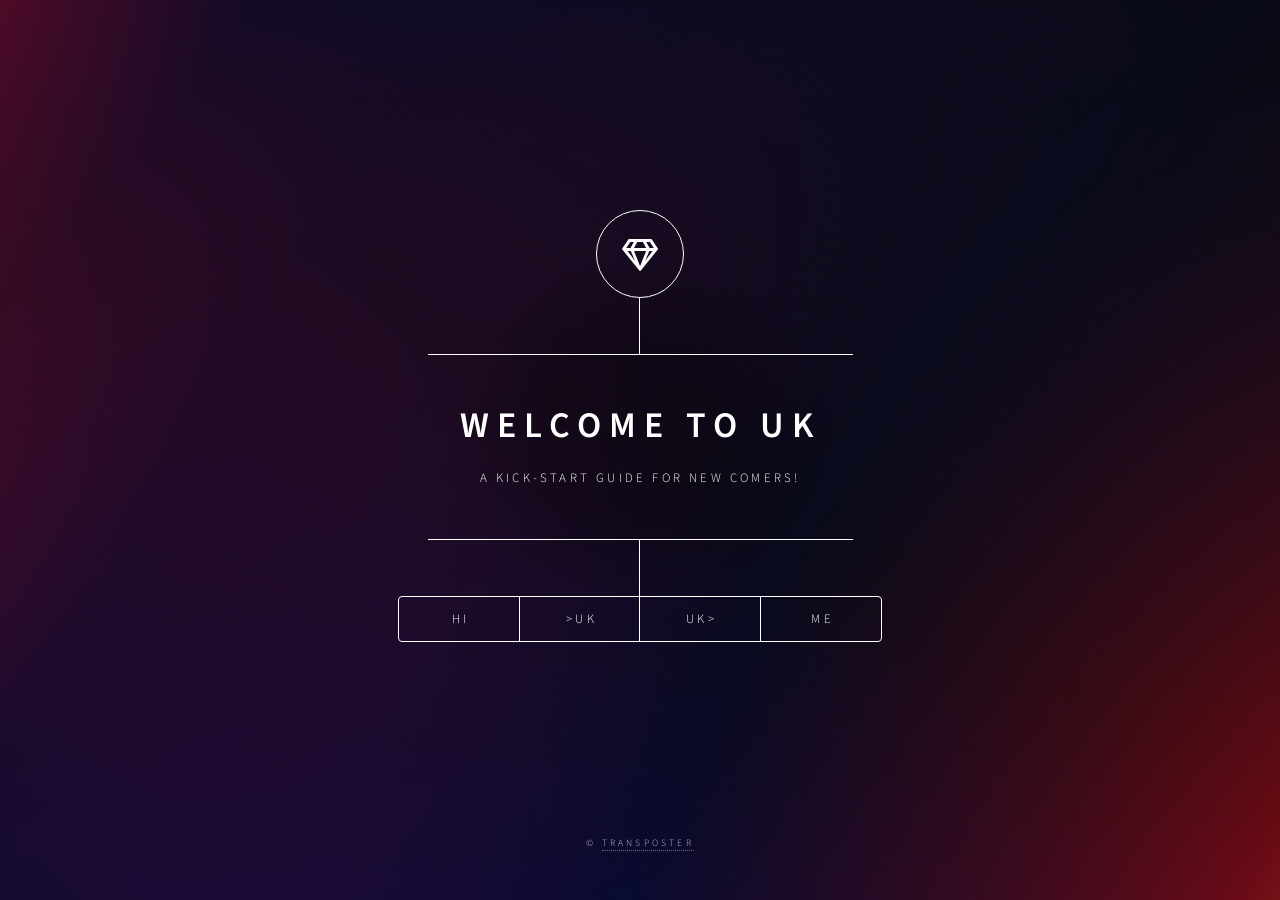
==== commit a1527e8a: "Added hyperlinks to the URLS" ====
--- a/index.html
+++ b/index.html
@@ -91,22 +91,23 @@
 
 				<button class="collapsible"><strong>Bank Card Change</strong></button>
 				<div class="contentz">
-					<p>Change your debit/credit card into VISA or Mastercard if your existing card is Rupay for
-						International Transactions</p>
-					<p><a
-							href="https://www.nobroker.in/forum/how-to-change-my-debit-card-from-rupay-to-visa/">https://www.nobroker.in/forum/how-to-change-my-debit-card-from-rupay-to-visa/</a>
+					<p>For
+						International Transactions, please change your debit/credit card into VISA or Mastercard if your
+						existing card is Rupay.</p>
+					<p><strong><a
+								href="https://www.nobroker.in/forum/how-to-change-my-debit-card-from-rupay-to-visa/">https://www.nobroker.in/forum/how-to-change-my-debit-card-from-rupay-to-visa/</a></strong>
 					</p>
 				</div>
 
 
 				<button class="collapsible"><strong>Accommodations</strong></button>
 				<div class="contentz">
-					<p>Things to know about house systems:<br>
+					<p><strong>Things to know about house systems:</strong><br>
 						Keep money saved for deposit (Usually 2 months rent amount is deposit plus the first month rent)
 					</p>
 
-					<p>Types of House:<br>
-						1. Student Accommodations<br>
+					<p><strong>Types of House:</strong><br>
+						<strong>1. Student Accommodations</strong><br>
 						These are living spaces designed specifically for students, often located near universities or
 						colleges. They can be private rooms or shared with other students. They may come with
 						all-inclusive
@@ -116,7 +117,7 @@
 						apartments.
 					</p>
 
-					<p>2. Studio<br>
+					<p><strong>2. Studio</strong><br>
 						A studio is a small, self-contained apartment. It typically consists of one room that combines
 						the
 						living, sleeping, and kitchen areas, with a separate bathroom. This type of accommodation is
@@ -125,7 +126,7 @@
 						It’s a common choice for young professionals or students in need of a compact living space.
 					</p>
 
-					<p>3. Shared Houses<br>
+					<p><strong>3. Shared Houses</strong><br>
 						This refers to a house that is shared by multiple people, typically with each person having
 						their
 						own bedroom but sharing common areas like the living room, kitchen, and bathroom. This
@@ -138,12 +139,13 @@
 					</p>
 
 					<p>Check your accommodation through these websites:<br>
-						<a href="https://www.spareroom.co.uk/">https://www.spareroom.co.uk/</a><br>
-						<a
-							href="https://www.accommodationforstudents.com/">https://www.accommodationforstudents.com/</a><br>
-						<a
-							href="https://www.rightmove.co.uk/student-accommodation.html">https://www.rightmove.co.uk/student-accommodation.html</a><br>
-						<a href="https://www.unitestudents.com/">https://www.unitestudents.com/ (Luxury)</a>
+						<strong><a href="https://www.spareroom.co.uk/">https://www.spareroom.co.uk/</a><br>
+							<a
+								href="https://www.accommodationforstudents.com/">https://www.accommodationforstudents.com/</a><br>
+							<a
+								href="https://www.rightmove.co.uk/student-accommodation.html">https://www.rightmove.co.uk/student-accommodation.html</a><br>
+							<a href="https://www.unitestudents.com/">https://www.unitestudents.com/
+								(Luxury)</a></strong>
 					</p>
 				</div>
 
@@ -159,22 +161,24 @@
 						continue
 						driving beyond one year.</p>
 					<p>
-						<a
-							href="https://www.gov.uk/driving-nongb-licence">https://www.gov.uk/driving-nongb-licence</a><br>
-						<a
-							href="https://intadvice.southwales.ac.uk/life-uk-and-faqs/driving-uk/#:~:text=During%20the%20first%20year%20of,L'%20plates%20on%20your%20car">https://intadvice.southwales.ac.uk/life-uk-and-faqs/driving-uk</a>
+						<strong><a
+								href="https://www.gov.uk/driving-nongb-licence">https://www.gov.uk/driving-nongb-licence</a><br>
+							<a
+								href="https://intadvice.southwales.ac.uk/life-uk-and-faqs/driving-uk/#:~:text=During%20the%20first%20year%20of,L'%20plates%20on%20your%20car">https://intadvice.southwales.ac.uk/life-uk-and-faqs/driving-uk</a>
+						</strong>
 					</p>
 				</div>
 
-				<button class="collapsible"><strong>Parcel Service to known person</strong></button>
+				<button class="collapsible"><strong>Parcel Service to UK</strong></button>
 				<div class="contentz">
 					<p>It is preferable to package common nonfragile items to the UK if you already have a reliable
 						person
 						in UK rather than wasting a lot of money on airline luggage. To obtain a quote for the package,
 						kindly locate a local-to-international postal service station.</p>
 					<p>Examples : FedEx International, DHL, International Express Post <br>
-						<a
-							href="https://nimbuspost.com/uk/blog/best-courier-services-from-india-to-the-uk/">https://nimbuspost.com/uk/blog/best-courier-services-from-india-to-the-uk/</a>
+						<strong><a
+								href="https://nimbuspost.com/uk/blog/best-courier-services-from-india-to-the-uk/">https://nimbuspost.com/uk/blog/best-courier-services-from-india-to-the-uk/</a>
+						</strong>
 					</p>
 				</div>
 
@@ -215,9 +219,10 @@
 						<br>SO KEEP IT SAFE!
 					</p>
 					<p>Use airport Money Exchange for emergency:<br>
-						<a href="https://www.travelex.co.uk/">https://www.travelex.co.uk/</a><br>
-						<a
-							href="https://www.xe.com/en-gb/currencyconverter/">https://www.xe.com/en-gb/currencyconverter/</a>
+						<strong><a href="https://www.travelex.co.uk/">https://www.travelex.co.uk/</a><br>
+							<a
+								href="https://www.xe.com/en-gb/currencyconverter/">https://www.xe.com/en-gb/currencyconverter/</a>
+						</strong>
 					</p>
 				</div>
 
@@ -232,7 +237,7 @@
 						money and purchase it once you're in the UK. Use a high-quality, professional, international
 						adaptor
 						if you have already purchased one.<br>
-						<a href="https://amzn.in/d/39BHdic">https://amzn.in/d/39BHdic</a>
+						<strong><a href="https://amzn.in/d/39BHdic">https://amzn.in/d/39BHdic</a></strong>
 					</p>
 				</div>
 
@@ -248,7 +253,7 @@
 				</div>
 
 
-				<button class="collapsible"><strong>Things to Take especially from India</strong></button>
+				<button class="collapsible"><strong>Things to Take from India</strong></button>
 				<div class="contentz">
 					<p>Bathroom Napthalenes, Belt, Brush, ToothPaste(Expensive in UK), Computer Glasses/Specs,
 						Containers,
@@ -272,10 +277,11 @@
 						Basic kitchen tools (belan, chakla, idli stand, small mixer if voltage compatible) & Pressure
 						Cooker
 					</p>
-					<p><a href="https://plantrip.io/packing-list">https://plantrip.io/packing-list</a></p>
+					<p><strong><a href="https://plantrip.io/packing-list">https://plantrip.io/packing-list</a></strong>
+					</p>
 				</div>
 
-				<button class="collapsible"><strong>Resume for Part Time Jobs (ATS)</strong></button>
+				<button class="collapsible"><strong>Resume for Part Time Jobs</strong></button>
 				<div class="contentz">
 					<p>Change your past education from specific places to India. For example, Anna University, India or
 						HSC, India
@@ -284,9 +290,9 @@
 						Make your resume ATS friendly. Please research on the web about ATS friendly resumes. Do not
 						mention passport
 						details or any official details except VISA status. Do Not include photographs in CVs.</p>
-					<p><a
-							href="https://create.microsoft.com/en-us/learn/articles/how-to-write-ats-friendly-resume">https://create.microsoft.com/en-us/learn/articles/how-to-write-ats-friendly-resume</a>
-					</p>
+					<p><strong><a
+								href="https://create.microsoft.com/en-us/learn/articles/how-to-write-ats-friendly-resume">https://create.microsoft.com/en-us/learn/articles/how-to-write-ats-friendly-resume</a>
+						</strong></p>
 				</div>
 
 				<button class="collapsible"><strong>Bed Bugs in Homes</strong></button>
@@ -302,11 +308,11 @@
 						when buying second-hand furniture and consider professional pest control if an infestation
 						occurs.</p>
 					<p>Prevention: Neem Oil, Repellent, Peppermint<br>
-						<a href="https://amzn.eu/d/5lOj4Ip">https://amzn.eu/d/5lOj4Ip</a>
+						<strong><a href="https://amzn.eu/d/5lOj4Ip">https://amzn.eu/d/5lOj4Ip</a></strong>
 					</p>
 				</div>
 
-				<button class="collapsible"><strong>OTT Accounts (Amazon, Netflix, Disney, Hotstar)</strong></button>
+				<button class="collapsible"><strong>OTT Accounts</strong></button>
 				<div class="contentz">
 					<p>OTT platforms like Netflix, Amazon Prime, Disney+, and Hotstar offer region-specific content,
 						meaning the
@@ -329,11 +335,11 @@
 				</div>
 
 
-				<button class="collapsible"><strong>AIRPORTS in UK- </strong></button>
+				<button class="collapsible"><strong>AIRPORTS in UK</strong></button>
 				<div class="contentz">
 					<p><strong>1. LONDON AIRPORTS</strong></p>
 
-					<p><strong>HEATHROW AIRPORT (LHR)</strong><br>
+					<p><strong>A. HEATHROW AIRPORT (LHR)</strong><br>
 						Location: West London<br>
 						Nearby Universities:<br>
 						Imperial College London (40 min – Heathrow Express to Paddington, then Tube)<br>
@@ -343,28 +349,28 @@
 						Queen Mary University of London (1.5 hours - Heathrow Express to Paddington, then Tube)<br>
 						Easiest Commute: Heathrow Express (15 min to Central London)</p>
 
-					<p><strong>GATWICK AIRPORT (LGW)</strong><br>
+					<p><strong>B. GATWICK AIRPORT (LGW)</strong><br>
 						Location: South of London<br>
 						Nearby Universities:<br>
 						University of Sussex (Brighton, 30 min by train)<br>
 						University of Surrey (Guildford, 35 min by train)<br>
 						Easiest Commute: Gatwick Express (30 min to London Victoria)</p>
 
-					<p><strong>STANSTED AIRPORT (STN)</strong><br>
+					<p><strong>C. STANSTED AIRPORT (STN)</strong><br>
 						Location: Northeast of London<br>
 						Nearby Universities:<br>
 						University of Cambridge (40 min by train)<br>
 						Anglia Ruskin University (Cambridge campus) (45 min by train)<br>
 						Easiest Commute: Stansted Express (45 min to London Liverpool Street)</p>
 
-					<p><strong>LUTON AIRPORT (LTN)</strong><br>
+					<p><strong>D. LUTON AIRPORT (LTN)</strong><br>
 						Location: North of London<br>
 						Nearby Universities:<br>
 						University of Bedfordshire (10 min by taxi)<br>
 						University of Hertfordshire (30 min by train/bus)<br>
 						Easiest Commute: Train to London St Pancras (35 min)</p>
 
-					<p><strong>SOUTHEND AIRPORT (SEN)</strong><br>
+					<p><strong>E. SOUTHEND AIRPORT (SEN)</strong><br>
 						Location: East of London<br>
 						Nearby Universities:<br>
 						University of Essex (Colchester, 50 min by train)<br>
@@ -414,31 +420,34 @@
 						Easiest Commute: Metro to City Centre (25 min)</p>
 				</div>
 
-				<!-- !!!!!!!!!!!!!!!!!!!!!!!!!!!!!!!!!!!!!!!!!!!!!!!!!!!!!!!!!!!!!!!!!!!!!!!!!!!!!!!!!!!!!!!!!!!!!!!!!!!!!!!!!!!!! -->
-
 				<button class="collapsible"><strong>How to book flights to UK</strong></button>
 				<div class="contentz">
 					<p>To book flight tickets to the UK, start by choosing a platform such as an online travel agency
 						(like
 						Skyscanner or Booking.com) or an airline's official website.<br>
-						Enter your travel details, including departure and arrival locations, dates, and passenger
-						information, and search for flights.<br>
-						Browse through the available options, select the best flight for your schedule and budget, and
-						provide your personal details.<br>
-						Choose any additional options like baggage or seat selection, and then make the payment using a
-						credit card, debit card(VISA or Mastercard for International transactions), or other
-						methods.<br>
-						After confirmation, you’ll receive your ticket via email and can check in online closer to your
-						departure date.<br><br>
-
-						Flight Booking Websites:<br>
-						<a href="https://www.skyscanner.net/">Skyscanner</a><br>
+					<ul>
+						<li>Enter your travel details, including departure and arrival locations, dates, and passenger
+							information, and search for flights.</li><br>
+						<li>Browse through the available options, select the best flight for your schedule and budget,
+							and
+							provide your personal details.</li><br>
+						<li>Choose any additional options like baggage or seat selection, and then make the payment
+							using a
+							credit card, debit card(VISA or Mastercard for International transactions), or other
+							methods.</li><br>
+						<li>After confirmation, you’ll receive your ticket via email and can check in online closer to
+							your
+							departure date.</li>
+					</ul>
+
+					Flight Booking Websites:<br>
+					<strong><a href="https://www.skyscanner.net/">Skyscanner</a><br>
 						<a href="https://www.booking.com/">Booking.com</a><br>
-						<a href="https://hopper.com/">Hopper</a><br>
+						<a href="https://hopper.com/">Hopper</a><br></strong>
 					</p>
 				</div>
 
-				<button class="collapsible"><strong>Restrictions on Goods to bring to UK</strong></button>
+				<button class="collapsible"><strong>Restrictions on Goods</strong></button>
 				<div class="contentz">
 					<p><strong>1. Luggage Restrictions</strong><br>
 						Powerbanks, Electronics like laptops, ipads, tablets go into the hand luggage and all other non
@@ -604,7 +613,7 @@
 					</p>
 				</div>
 
-				<button class="collapsible"><strong>On Arrival at Airport for travelling to UK</strong></button>
+				<button class="collapsible"><strong>On Arrival at Airport</strong></button>
 				<div class="contentz">
 					<p><strong>1. Check In</strong><br>
 						Head to the check-in counter: If you haven't checked in online, go to the airline's check-in
@@ -683,33 +692,44 @@
 						ready with your boarding pass and passport in hand.<br>
 						Follow the instructions from the airline staff to board the plane when your group is called.</p>
 
-					<p><strong>12. Enjoy the Flight!</strong><br></p>
+					<p><strong>Enjoy the Flight!</strong><br></p>
 				</div>
 
 				<button class="collapsible"><strong>VISA PROCESS</strong></button>
 				<div class="contentz">
-					<p>To apply for a UK student visa, first ensure you have been accepted into a UK-based educational
-						institution and received a Confirmation of Acceptance for Studies (CAS).<br>
-						Next, gather the required documents, such as proof of funds(Loan statements, bank statements
-						with
-						that required amount, Fixed deposit documents), passport, academic qualifications, and English
-						language proficiency(IELTS, TOEFL, UK NARIC(For Professional Course graduates)).<br>
-						Apply online through the UK government’s official website and pay the visa fee.<br>
-						After submitting your application, It will redirect you to VFS or before and after that you’ll
-						need
-						to attend a biometric appointment for fingerprint and
-						photograph submission. Sometimes its required to take a TB Test from the authorised medical
-						centres
-						all over India. Find your nearest centre in google.<br>
-						While waiting for your visa decision, keep track of any updates on your application, and use the
-						time to prepare for your travel, such as booking flights, arranging accommodation, and reviewing
-						your study plans.<br><br>
-
-						<a
+					<p>
+					<ul>
+						<li>To apply for a UK student visa, first ensure you have been accepted into a UK-based
+							educational
+							institution and received a Confirmation of Acceptance for Studies (CAS).</li><br>
+						<li>Next, gather the required documents, such as proof of funds(Loan statements, bank statements
+							with
+							that required amount, Fixed deposit documents), passport, academic qualifications, and
+							English
+							language proficiency(IELTS, TOEFL, UK NARIC(For Professional Course graduates)).</li><br>
+						<li>Apply online through the UK government’s official website and pay the visa fee.</li><br>
+						<li>After submitting your application, It will redirect you to VFS or before and after that
+							you’ll
+							need
+							to attend a biometric appointment for fingerprint and
+							photograph submission. Sometimes its required to take a TB Test from the authorised medical
+							centres
+							all over India. Find your nearest centre in google.</li><br>
+						<li>While waiting for your visa decision, keep track of any updates on your application, and use
+							the
+							time to prepare for your travel, such as booking flights, arranging accommodation, and
+							reviewing
+							your study plans.</li>
+					</ul>
+
+					<strong><a
 							href="https://www.vfsglobal.com/en/individuals/index.html">https://www.vfsglobal.com/en/individuals/index.html</a><br>
-					</p>
+					</strong></p>
 				</div>
+				<p></p>
 			</article>
+
+			<!-- !!!!!!!!!!!!!!!!!!!!!!!!!!!!!!!!!!!!!!!!!!!!!!!!!!!!!!!!!!!!!!!!!!!!!!!!!!!!!!!!!!!!!!!!!!!!!!!!!!!!!!!!!!!!! -->
 
 			<!-- Contact -->
 			<article id="contact">
@@ -1634,14 +1654,14 @@
 			<!-- About -->
 			<article id="about">
 				<h2 class="major">About</h2>
-				<span class="image main"><img src="images/pic03.jpg" alt="" /></span>
+				<span class="image main"><a href ="https://www.instagram.com/_transposter_/"><img src="images/pic03.jpg" alt="" /></a></span>
 				<p>An Open Source Community Project made specially for you!</p>
 				<p>A Special Thanks to my friends who made it possible! <a
 						href="https://www.instagram.com/rohan_j_m_/">Rohan Moncy</a> & <a
 						href="https://www.instagram.com/baghya_dovy/">Baghya Dovy</a></p>
 				<p>I will be attaching reels to all the things in the website with explanation soon..</p>
 				<p>Feel free to ask any questions or to give suggestions through my social media.. <br>(Click on the
-					Insta icon below)</p>
+					Insta icon below or the image above)</p>
 				<ul class="icons">
 					<li><a href="https://www.instagram.com/_transposter_/" class="icon brands fa-instagram"><span
 								class="label">Instagram</span></a></li>
@@ -1903,7 +1923,7 @@
 
 		<!-- Footer -->
 		<footer id="footer">
-			<p class="copyright">&copy; Transposter </p>
+			<p class="copyright">&copy; <a href ="https://www.instagram.com/_transposter_/">Transposter </a></p>
 		</footer>
 
 	</div>
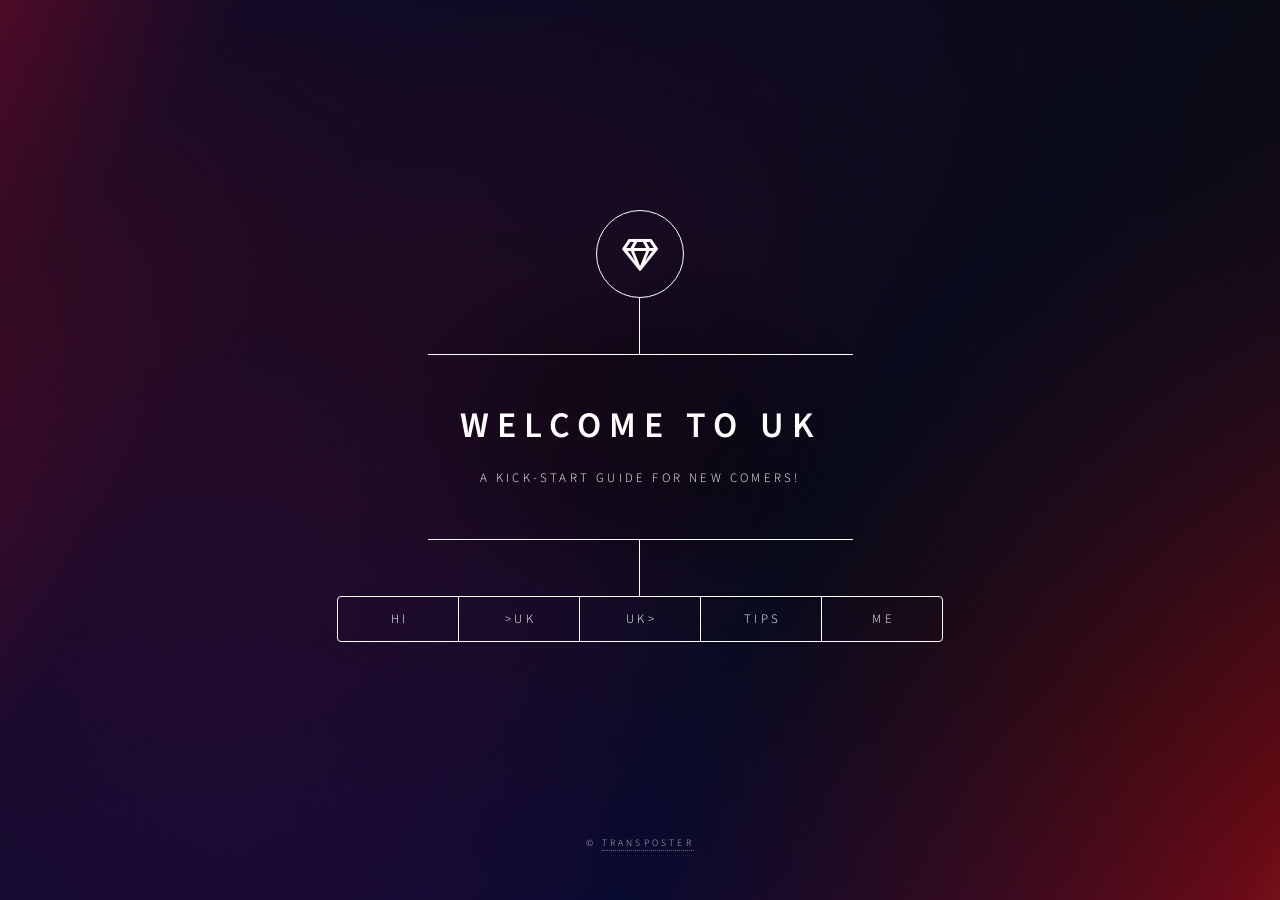
==== commit 1fe969bc: "Included Tips Section to the page." ====
--- a/index.html
+++ b/index.html
@@ -61,7 +61,7 @@
 					<li><a href="#intro">Hi</a></li>
 					<li><a href="#work">>UK</a></li>
 					<li><a href="#contact">UK></a></li>
-					<!-- <li><a href="#tips">UK Tips</a></li> -->
+					<li><a href="#tips">Tips</a></li>
 					<li><a href="#about">Me</a></li>
 				</ul>
 			</nav>
@@ -82,6 +82,7 @@
 					bank account, getting a SIM card, understanding public transport, and more—so you can settle in with
 					confidence.</p>
 				<p>Start your UK journey the right way—explore our guides and make your move stress-free!</p>
+				<p>Toodles!</p>
 			</article>
 
 			<!-- Work -->
@@ -729,500 +730,662 @@
 				<p></p>
 			</article>
 
-			<!-- !!!!!!!!!!!!!!!!!!!!!!!!!!!!!!!!!!!!!!!!!!!!!!!!!!!!!!!!!!!!!!!!!!!!!!!!!!!!!!!!!!!!!!!!!!!!!!!!!!!!!!!!!!!!! -->
-
 			<!-- Contact -->
 			<article id="contact">
 				<h2 class="major">After Entering UK</h2>
 				<span class="image main"><img src="images/pic02.jpg" alt="" /></span>
 
-				<p><strong> ACCESS E-VISA AND GENERATE SHARE CODE ONLINE</strong><br><br>
-					<a
-						href="https://www.gov.uk/view-prove-immigration-status">https://www.gov.uk/view-prove-immigration-status</a>
-
-				<p>A <strong>share code</strong> is a unique code used to prove your immigration status or right to work
-					or rent in the UK. The code is part of the UK’s digital immigration system, and it is used when you
-					need to share your status with an employer, landlord, or other organizations.</p>
-
-				<p>The share code is generated from the UK government’s online system and allows third parties to check
-					your immigration status without needing to see your physical documents.</p>
-
-				<p><strong>What is the Share Code Used For?</strong></p>
-				<ul>
-					<li><strong>Right to Work:</strong> Employers can use the share code to verify that you are legally
-						allowed to work in the UK.</li>
-					<li><strong>Right to Rent:</strong> Landlords can check your immigration status to confirm that you
-						are allowed to rent in the UK.</li>
-					<li><strong>Immigration Status Verification:</strong> You can share your immigration status with
-						other parties (such as a bank, university, or government services) by providing them with the
-						share code.</li>
-				</ul>
-
-				<p><strong>How to Get a Share Code?</strong></p>
-				<p>To get a share code, you will need to have a UK immigration status that is recorded digitally, such
-					as a <strong>Biometric Residence Permit (BRP)</strong>, a <strong>UK Visa</strong>, or <strong>EU
-						Settlement Scheme status</strong>.</p>
-
-				<p>Here are the steps to get a share code:</p>
-
-				<ol>
-					<li><strong>Log into the Government Website:</strong><br>Visit the UK Government’s Immigration
-						Status Check page.(Link provided above)</li>
-					<li><strong>Sign In:</strong><br>If you’re applying for a share code, you will need to sign in using
-						your Gov.uk account. You may also need to provide details such as your passport or BRP number.
-					</li>
-					<li><strong>Request a Share Code:</strong><br>Follow the instructions on the website to generate a
-						share code. You’ll be asked for your details to confirm your identity.</li>
-					<li><strong>Share the Code:</strong><br>Once the code is generated, you’ll receive the share code.
-						You can then share it with the person or organization that needs to verify your immigration
-						status.</li>
-					<li><strong>Validity:</strong><br>The share code is typically valid for 30 days, so make sure to use
-						it within that timeframe.</li>
-				</ol>
-				</p>
-
-				<p><strong>VISIT UNIVERSITY FOR STUDENT REGISTRATION, ENROLMENT, NATIONAL INSURANCE AND LETTER FOR YOUR
-						BANK REGISTRATION</strong></p>
-
-				<p><strong>1. Visit University for Student Details and Enrollment</strong></p>
-				<p><strong>Student Registration:</strong> After arriving in the UK, one of the first things you should
-					do is visit your university to complete your registration process. This usually involves confirming
-					your identity, providing any additional documents (like your passport, visa, etc.), and confirming
-					your course details.</p>
-				<p><strong>Enrolment:</strong> You will officially enroll in your course at the university, which might
-					require you to sign documents, pay any remaining fees (if applicable), and get your student ID. This
-					step is essential as it confirms your status as a student at the university.</p>
-
-				<p><strong>2. Attend Classes and Get Academic Information</strong></p>
-				<p>Once you’ve completed your enrollment, you will begin attending your classes as per your timetable.
-					Make sure to familiarize yourself with the university campus, the location of your classes, and any
-					other academic requirements, such as course materials or online portals.</p>
-				<p>Your university will also provide you with information about academic expectations, such as
-					attendance policies, assessment methods, and support services available to international students.
-				</p>
-
-				<p><strong>3. National Insurance (NI) Registration</strong></p>
-				<p><strong>What is National Insurance?</strong> National Insurance (NI) is a system in the UK where
-					workers and employers contribute to social security, which funds public services like healthcare
-					(NHS), pensions, and unemployment benefits.</p>
-				<p><strong>Why is NI Important for Students?</strong> As an international student, you’ll need a
-					National Insurance number if you plan to work while studying (part-time jobs or internships, for
-					example). You’ll need to provide your NI number to your employer when you start working.</p>
-				<p><strong>How to Apply for National Insurance Number:</strong> You can apply for your National
-					Insurance number online or by phone, depending on your circumstances. Usually, the university’s
-					student services office can provide you with more details or assist you in the application process.
-				</p>
-				<p>Note that you must have the right to work in the UK (as specified by your student visa) to be
-					eligible to receive an NI number.</p>
-
-				<p><strong>4. Letter for Bank Registration in the UK</strong></p>
-				<p><strong>Opening a UK Bank Account:</strong> To manage your finances while studying in the UK, you
-					will likely need a UK bank account. This is essential for receiving funds, paying bills, and
-					managing day-to-day expenses.</p>
-				<p><strong>Required Documents for Opening a Bank Account:</strong> Most banks in the UK will require
-					proof of your identity, proof of address, and proof of student status. The university typically
-					provides a student confirmation letter or a letter of enrollment, which serves as proof that you are
-					officially enrolled and studying at the university.</p>
-				<p>This letter is essential when registering with a bank to open a UK account. Some universities provide
-					these letters for free or can assist you in getting one. It’s advisable to check with your
-					university’s international student office about how to obtain this letter.</p>
-
-				<p><strong>5. Other Key Points to Remember</strong></p>
-				<p><strong>Student ID:</strong> Keep your student ID safe, as it may be needed for various university
-					services, accessing libraries, and getting discounts on public transportation.</p>
-				<p><strong>Health Registration (NHS):</strong> If you're eligible, make sure you're registered with the
-					NHS for healthcare access while you're in the UK.</p>
-				<p><strong>Student Support Services:</strong> Most universities offer support for international
-					students, including orientation programs, counseling, and visa guidance. Don’t hesitate to ask for
-					assistance if needed.</p>
-
-				<p><strong>BEWARE OF NI SCAMS - ALREADY PAID WITH VISA, NOT TO PAY AGAIN, JUST TO REGISTER FREE</strong>
-				</p>
-				<p>Beware of scams targeting international students who may be asked to pay additional fees for National
-					Insurance (NI) registration. Once you have paid your visa fees and received the appropriate working
-					rights, you do not need to pay any additional fees for NI registration.</p>
-				<p>The registration for National Insurance is free. You only need to register to obtain your NI number,
-					which is required if you plan to work while studying. If someone asks you to pay for the
-					registration or makes it seem like a chargeable service, be very cautious and report it immediately.
-				</p>
-				<p>Never share personal details or pay for services that are supposed to be free. Only use the official
-					government website or contact the university's student services if you need assistance with your NI
-					registration.</p>
-
-				<p><strong>REGISTER WITH THE GP (GENERAL PRACTICE) - LOCAL MEDICAL CENTRE FOR FREE HEALTH SERVICES (YOU
-						CAN ALSO REGISTER IT WITH YOUR UNIVERSITY)</strong></p>
-
-				<p>It is important to register with a local GP (General Practice) as soon as you arrive in the UK. This
-					will ensure you have access to free healthcare services through the NHS (National Health Service).
-				</p>
-				<p>By registering with the GP, you will be able to see a doctor when needed, receive prescriptions, and
-					access other healthcare services without incurring any costs, as long as you are eligible for NHS
-					services. Make sure to bring proof of your address and student status when registering.</p>
-				<p>You can also register with your university, which may provide additional assistance with the
-					registration process.</p>
-				<p>Find a GP local to your area and make an appointment for free NHS services. (Some critical
-					appointments are done through NHS App services too)</p>
-
-				<p>NOTE: Medicines and Prescriptions are to be paid with our own expenses unless you are medically
-					exempt.</p>
-
-				<p><strong>TAKE ID PROOF WITH YOU WHEREVER YOU GO (PROVISIONAL LICENSE/ PASSPORT/ DRIVING LICENSE,
-						STUDENT ID, NI NUMBER)</strong></p>
-
-				<p><strong>Proof of Identity and Age:</strong> Whether you're entering a bar, buying age-restricted
-					items like alcohol or tobacco, or simply traveling, your ID proves who you are and that you are
-					legally allowed to participate in certain activities. It’s especially important if you’re under 18
-					or 21, as many places will require age verification.</p>
-
-				<p><strong>Traveling Around:</strong> Public transportation services in the UK may require you to show
-					your ID, particularly if you're using discounted fares available to students or young people. A
-					student ID or a National Railcard can also be useful for discounted travel.</p>
-
-				<p><strong>Access to Services:</strong> You may be asked for identification when accessing healthcare,
-					registering for a bank account, or using other services. For example, your university may request to
-					see your ID to confirm your identity or grant access to certain facilities.</p>
-
-				<p><strong>Emergency Situations:</strong> If you find yourself in an emergency or needing assistance,
-					having your ID with you can help the authorities or healthcare professionals quickly locate your
-					details and provide appropriate help.</p>
-
-				<p><strong>Legal Requirements:</strong> In some situations, carrying ID is a legal requirement,
-					especially if you're involved in a situation where authorities need to verify your identity (such as
-					during a police stop or in a situation requiring you to show proof of immigration status).</p>
-
-				<p><strong>ROOM CHECKING - CONTRACTLESS ROOMS WILL BE ASKED TO LEAVE WHENEVER THEY CAN</strong></p>
-
-				<p>In the context of housing or student accommodation, contractless rooms refer to rooms that do not
-					have a formal lease or rental agreement. Typically, these rooms are provided on a more temporary
-					basis, and tenants are not bound by a long-term contract.</p>
-
-				<p>If you are staying in a room without a formal contract, it's important to be aware that you may be
-					asked to leave at any time, especially when the accommodation provider needs the room for other
-					purposes or when your temporary stay comes to an end.</p>
-
-				<p>Always clarify the terms of your stay to understand your rights and responsibilities.</p>
-
-				<p><strong> UK BANK ACCOUNT</strong><br>
-				<p>When you're setting up a UK bank account as an international student or new resident, there are
-					certain steps you need to follow. One of the primary requirements is to provide proof of your
-					student status or residence. A letter from your university, confirming that you're enrolled and
-					attending, serves as this proof.</p>
-
-				<p><strong>Why Do You Need a Letter from the University?</strong></p>
-				<p><strong>Proof of Student Status:</strong> The letter from your university confirms your enrollment
-					and shows that you are a legitimate student. Most banks require this document to verify that you are
-					eligible to open a student bank account, which may offer benefits such as fee waivers or discounted
-					banking services.</p>
-
-				<p><strong>Proof of Address:</strong> In some cases, universities provide a letter that also confirms
-					your UK address, which is another requirement for opening a bank account. Alternatively, a utility
-					bill, tenancy agreement, or letter from your landlord can also work as proof of address.</p>
-
-				<p><strong>Direct Bank Visit for Faster Service</strong></p>
-				<p>While many banks offer the option of applying for an account online, a direct visit to the bank is
-					often more efficient and faster, especially for international students. It also ensures that the
-					process runs smoothly and that you have immediate access to your new account.</p>
-				</p>
-
-				<p><strong>APPLE PAY, GOOGLE PAY & CONTACTLESS</strong></p>
-
-				<p>Contactless payment allows you to pay for items by simply tapping your card or smartphone near a
-					payment terminal, without having to insert your card or enter a PIN (for small amounts). The payment
-					is processed through near-field communication (NFC) technology. Enable the NFC feature on android
-					phones and pay with it. For iphones, It's default enabled.</p>
-
-				<p><strong>How Does It Work?</strong></p>
-
-				<p><strong>Contactless Cards or Devices:</strong></p>
-
-				<p>It’s everywhere: You can use contactless payments in almost every shop, restaurant, and public
-					transport.</p>
-
-				<p><strong>Bank Cards:</strong> If you have a UK bank card (debit or credit card) that supports
-					contactless payments, it will have the contactless symbol on it (a wavy line or a small wave
-					symbol).</p>
-
-				<p><strong>Smartphones:</strong> You can also use Apple Pay or Google Pay on your smartphone to make
-					contactless payments. You’ll link your UK bank card to your phone, and then use it to tap and pay.
-				</p>
-
-				<p><strong>Making Payments:</strong></p>
-
-				<p><strong>In Stores:</strong> When you go to a shop or cafe, the payment terminal will display a
-					contactless symbol. Simply tap your card or phone on the terminal to make a payment.</p>
-
-				<p>How much can you spend? For payments under £100, you usually won’t need to enter a PIN. For amounts
-					over £100, you may need to enter your PIN.</p>
-
-				<p><strong>Phone or Watch:</strong> If you’re using Apple Pay or Google Pay, unlock your phone (or
-					smartwatch) and hold it near the contactless reader. You may need to authenticate the payment using
-					Face ID, Touch ID, or a PIN.</p>
-
-				<p><strong>Public Transport:</strong> If you’re traveling around London, you can use contactless
-					payments (Apple Pay, Google Pay, or a contactless bank card) to pay for your journey on buses,
-					trains, and the Tube. Just tap your card or phone on the reader when entering and exiting.</p>
-
-				<p><strong>STUDENT & NHS DISCOUNTS FOR SHOPPING & OTHER SERVICES</strong></p>
-
-				<p><strong>Student Discounts:</strong> Visit discount websites like UNiDAYS or Student Beans, sign up
-					with your university email, or show your student ID to get access to these offers.</p>
-
-				<p><strong>NHS Discounts:</strong> NHS staff can use their NHS Discount Card or sign up on NHS-specific
-					discount sites. Some discounts can also be accessed via apps or on the retailer’s website by
-					verifying employment.</p>
-
-				<p>These discounts are a great way to save money, so make sure to take advantage of them if you're
-					eligible!</p>
-
-
-				<p><strong>THINGS TO BUY FROM HERE</strong></p>
-				<p>Note : Shop names to buy things are in the brackets mentioned</p>
-				<p><strong>Essentials for Setting Up Home</strong><br>
-					Duvet, pillows, bedsheets (IKEA, Argos, Wilko)<br>
-					Utensils, cutlery, plates (Wilko, IKEA, Asda, Poundland)<br>
-					Toaster, kettle, microwave (Argos, Currys, Facebook Marketplace)</p>
-
-				<p><strong>Toiletries & Cleaning</strong><br>
-					Shampoo, body wash, detergent, dish soap (Aldi, Lidl, Boots, Tesco, B&M)<br>
-					Mop, broom, cleaning sprays (Aldi, Wilko, B&M, Home Bargains)</p>
-
-				<p><strong>Clothing for Weather</strong><br>
-					Winter jacket, boots, gloves, scarves (Primark, M&S, Uniqlo)<br>
-					Umbrella (If not bought from India, Buy it here. Very important! It will rain)</p>
-
-				<p><strong>For Students (if applicable)</strong><br>
-					Laptop, printer (if not already sorted)<br>
-					Stationery (B&M, Tesco, Paperchase, WHSmith)<br></p>
-
-
-				<p><strong>SIM CARD AND MOBILE CONTRACTS</strong></p>
-				<p>Best Sim Cards:
-					<br>Lebara, Voxi, Lycamobile for international calling
-					<br>EE, O2, Vodafone for Best Network coverage and data speed but expensive
-				</p>
-				<p><strong>1. Pay As You Go (PAYG)</strong><br>
-					No contract, no commitment<br>
-					You top-up your balance or buy bundles (data + minutes + texts)<br>
-					Great for short stays, or while you’re settling in<br>
-					Easy to get — just pick up a free SIM card from stores or order online</p>
-
-				<p><strong>2. SIM-Only Monthly Plans</strong><br>
-					No phone, just the SIM — you use your own phone(unlocked)<br>
-					Rolling monthly contracts (can cancel anytime)<br>
-					Usually cheaper and flexible<br>
-					Good for students and long-term residents</p>
-
-				<p><strong>3. Phone + Contract</strong><br>
-					You get a new phone + monthly data/talk plan<br>
-					Contract length: 12, 24, or 36 months<br>
-					You can upgrade or downgrade at any time<br>
-					If you pay the upfront cost, The mobile plus sim will reach within days and you can pay the monthly
-					contract prices on direct debit from your UK bank account. <br>
-					Requires a UK bank account and credit history (can be tricky for new arrivals)</p>
-
-
-				<p><strong>APPS TO BE DOWNLOADED AND PLAYSTORE TRANSFER</strong></p>
-				<p><strong>Citymapper</strong> – Best app for public transport navigation (especially in London)</p>
-
-				<p><strong>Google Maps</strong> – Reliable for directions, local businesses, walking routes</p>
-
-				<p><strong>Uber / Bolt / Free Now</strong> – For taxis and ride-sharing</p>
-
-				<p><strong>Trainline</strong> – Book and check UK train schedules/tickets</p>
-
-				<p><strong>Tesco / Asda / Sainsbury’s / Morrisons / Aldi</strong> – Supermarket apps for groceries &
-					deals</p>
-
-				<p><strong>Amazon UK</strong> – For just about everything</p>
-
-				<p><strong>Monzo / Revolut / Starling Bank</strong> – Mobile banks ideal for newcomers with easy account
-					setup</p>
-
-				<p><strong>Wise</strong> – For sending money between UK & India at low rates</p>
-
-				<p><strong>Splitwise</strong> – Great for managing shared expenses with flatmates</p>
-
-				<p><strong>Uber Eats / Just Eat / Deliveroo</strong> – For food delivery from local restaurants</p>
-
-				<p><strong>Rightmove / Zoopla / SpareRoom</strong> – Find rooms, flats, and houses to rent</p>
-
-				<p><strong>OpenRent</strong> – For directly renting from landlords (no agency fees)</p>
-
-				<p><strong>CeX / Facebook Marketplace</strong> – Buy/sell used stuff locally and second-hand electronics
-				</p>
-
-				<p><strong>British Heart Foundation</strong> – Great for budget furniture, clothes and home stuff</p>
-
-				<p><strong>NHS App</strong> – Book GP appointments, view prescriptions, COVID status</p>
-
-				<p><strong>UNiDAYS / Student Beans</strong> – Get student discounts on brands and restaurants</p>
-
-				<p>When you move to the UK, the Google Play Store still shows Indian apps, prices (in ₹), and content
-					unless you change your region.</p>
-
-				<p><strong>For Android Users only, How to Change Region in playstore for UK specific apps:</strong><br>
-					Open Google Play Store app.<br>
-					Tap on your profile icon &gt; Settings &gt; General &gt; Account and device preferences.<br>
-					Under Country and profiles, select United Kingdom.<br>
-					Follow prompts and add a UK payment method (like a UK debit/credit card).<br>
-					You can only change regions once per year, so be sure before switching.</p>
-
-				<p><strong>SPLITWISE WHEN SHARING</strong><br>
-					To use Splitwise with your roommate in the UK:<br>
+				<button class="collapsible"><strong> ACCESS E-VISA & SHARE CODE</strong></button>
+				<div class="contentz">
+					<br>
+					<p><strong><a
+								href="https://www.gov.uk/view-prove-immigration-status">https://www.gov.uk/view-prove-immigration-status</a></strong>
+
+					<p>A <strong>share code</strong> is a unique code used to prove your immigration status or right to
+						work
+						or rent in the UK. The code is part of the UK’s digital immigration system, and it is used when
+						you
+						need to share your status with an employer, landlord, or other organizations.</p>
+
+					<p>The share code is generated from the UK government’s online system and allows third parties to
+						check
+						your immigration status without needing to see your physical documents.</p>
+
+					<p><strong>What is the Share Code Used For?</strong></p>
+					<ul>
+						<li><strong>Right to Work:</strong> Employers can use the share code to verify that you are
+							legally
+							allowed to work in the UK.</li>
+						<li><strong>Right to Rent:</strong> Landlords can check your immigration status to confirm that
+							you
+							are allowed to rent in the UK.</li>
+						<li><strong>Immigration Status Verification:</strong> You can share your immigration status with
+							other parties (such as a bank, university, or government services) by providing them with
+							the
+							share code.</li>
+					</ul>
+
+					<p><strong>How to Get a Share Code?</strong></p>
+					<p>To get a share code, you will need to have a UK immigration status that is recorded digitally,
+						such
+						as a <strong>Biometric Residence Permit (BRP)</strong>, a <strong>UK Visa</strong>, or
+						<strong>EU
+							Settlement Scheme status</strong>.
+					</p>
+
+					<p>Here are the steps to get a share code:</p>
+
+					<ol>
+						<li><strong>Log into the Government Website:</strong><br>Visit the UK Government’s Immigration
+							Status Check page.(Link provided above)</li>
+						<li><strong>Sign In:</strong><br>If you’re applying for a share code, you will need to sign in
+							using
+							your Gov.uk account. You may also need to provide details such as your passport or BRP
+							number.
+						</li>
+						<li><strong>Request a Share Code:</strong><br>Follow the instructions on the website to generate
+							a
+							share code. You’ll be asked for your details to confirm your identity.</li>
+						<li><strong>Share the Code:</strong><br>Once the code is generated, you’ll receive the share
+							code.
+							You can then share it with the person or organization that needs to verify your immigration
+							status.</li>
+						<li><strong>Validity:</strong><br>The share code is typically valid for 30 days, so make sure to
+							use
+							it within that timeframe.</li>
+					</ol>
+					</p>
+				</div>
+
+				<button class="collapsible"><strong>VISIT UNIVERSITY FIRST</strong></button>
+				<div class="contentz">
+					<br>
+					<p><strong>VISIT UNIVERSITY FOR STUDENT REGISTRATION, ENROLMENT, NATIONAL INSURANCE AND LETTER FOR
+							YOUR
+							BANK REGISTRATION</strong></p>
+					<p><strong>1. Visit University for Student Details and Enrollment</strong></p>
+					<p><strong>Student Registration:</strong> After arriving in the UK, one of the first things you
+						should
+						do is visit your university to complete your registration process. This usually involves
+						confirming
+						your identity, providing any additional documents (like your passport, visa, etc.), and
+						confirming
+						your course details.</p>
+					<p><strong>Enrolment:</strong> You will officially enroll in your course at the university, which
+						might
+						require you to sign documents, pay any remaining fees (if applicable), and get your student ID.
+						This
+						step is essential as it confirms your status as a student at the university.</p>
+
+					<p><strong>2. Attend Classes and Get Academic Information</strong></p>
+					<p>Once you’ve completed your enrollment, you will begin attending your classes as per your
+						timetable.
+						Make sure to familiarize yourself with the university campus, the location of your classes, and
+						any
+						other academic requirements, such as course materials or online portals.</p>
+					<p>Your university will also provide you with information about academic expectations, such as
+						attendance policies, assessment methods, and support services available to international
+						students.
+					</p>
+
+					<p><strong>3. National Insurance (NI) Registration</strong></p>
+					<p><strong>What is National Insurance?</strong> National Insurance (NI) is a system in the UK where
+						workers and employers contribute to social security, which funds public services like healthcare
+						(NHS), pensions, and unemployment benefits.</p>
+					<p><strong>Why is NI Important for Students?</strong> As an international student, you’ll need a
+						National Insurance number if you plan to work while studying (part-time jobs or internships, for
+						example). You’ll need to provide your NI number to your employer when you start working.</p>
+					<p><strong>How to Apply for National Insurance Number:</strong> You can apply for your National
+						Insurance number online or by phone, depending on your circumstances. Usually, the university’s
+						student services office can provide you with more details or assist you in the application
+						process.
+					</p>
+					<p>Note that you must have the right to work in the UK (as specified by your student visa) to be
+						eligible to receive an NI number.</p>
+
+					<p><strong>4. Letter for Bank Registration in the UK</strong></p>
+					<p><strong>Opening a UK Bank Account:</strong> To manage your finances while studying in the UK, you
+						will likely need a UK bank account. This is essential for receiving funds, paying bills, and
+						managing day-to-day expenses.</p>
+					<p><strong>Required Documents for Opening a Bank Account:</strong> Most banks in the UK will require
+						proof of your identity, proof of address, and proof of student status. The university typically
+						provides a student confirmation letter or a letter of enrollment, which serves as proof that you
+						are
+						officially enrolled and studying at the university.</p>
+					<p>This letter is essential when registering with a bank to open a UK account. Some universities
+						provide
+						these letters for free or can assist you in getting one. It’s advisable to check with your
+						university’s international student office about how to obtain this letter.</p>
+
+					<p><strong>5. Other Key Points to Remember</strong></p>
+					<p><strong>Student ID:</strong> Keep your student ID safe, as it may be needed for various
+						university
+						services, accessing libraries, and getting discounts on public transportation.</p>
+					<p><strong>Health Registration (NHS):</strong> If you're eligible, make sure you're registered with
+						the
+						NHS for healthcare access while you're in the UK.</p>
+					<p><strong>Student Support Services:</strong> Most universities offer support for international
+						students, including orientation programs, counseling, and visa guidance. Don’t hesitate to ask
+						for
+						assistance if needed.</p>
+				</div>
+
+				<button class="collapsible"><strong>BEWARE OF NI SCAMS</strong>
+				</button>
+				<div class="contentz">
+					<br>
+					<p>Beware of scams targeting international students who may be asked to pay additional fees for
+						National
+						Insurance (NI) registration. Once you have paid your visa fees and received the appropriate
+						working
+						rights, you do not need to pay any additional fees for NI registration.</p>
+					<p>The registration for National Insurance is free. You only need to register to obtain your NI
+						number,
+						which is required if you plan to work while studying. If someone asks you to pay for the
+						registration or makes it seem like a chargeable service, be very cautious and report it
+						immediately.
+					</p>
+					<p>Never share personal details or pay for services that are supposed to be free. Only use the
+						official
+						government website or contact the university's student services if you need assistance with your
+						NI
+						registration.</p>
+				</div>
+
+				<button class="collapsible"><strong>REGISTER FOR MEDICAL SERVICES</strong></button>
+				<div class="contentz">
+					<br>
+
+					<p>It is important to register with a <strong> local GP (General Practice)</strong> as soon as you
+						arrive in the UK. This
+						will ensure you have access to free healthcare services through the <strong>NHS (National Health
+							Service).</strong>
+					</p>
+					<p>By registering with the GP, you will be able to see a doctor when needed, receive prescriptions,
+						and
+						access other healthcare services without incurring any costs, as long as you are eligible for
+						NHS
+						services. Make sure to bring proof of your address and student status when registering.</p>
+					<p><strong>You can also register with your university, which may provide additional assistance with
+							the
+							registration process.</strong></p>
+					<p>Find a GP local to your area and make an appointment for free NHS services. (Some critical
+						appointments are done through NHS App services too)</p>
+
+					<p>NOTE: Medicines and Prescriptions are to be paid with our own expenses unless you are medically
+						exempt.</p>
+				</div>
+
+				<button class="collapsible"><strong>TAKE ID WITH YOU</strong></button>
+				<div class="contentz">
+					<br>
+					<p><strong>ACCEPTABLE IDENTIFICATION : PROVISIONAL LICENSE, PASSPORT, DRIVING LICENSE(UK),
+							STUDENT ID</strong></p>
+					<p><strong>Proof of Identity and Age:</strong> Whether you're entering a bar, buying age-restricted
+						items like alcohol or tobacco, or simply traveling, your ID proves who you are and that you are
+						legally allowed to participate in certain activities. It’s especially important if you’re under
+						18
+						or 21, as many places will require age verification.</p>
+
+					<p><strong>Traveling Around:</strong> Public transportation services in the UK may require you to
+						show
+						your ID, particularly if you're using discounted fares available to students or young people. A
+						student ID or a National Railcard can also be useful for discounted travel.</p>
+
+					<p><strong>Access to Services:</strong> You may be asked for identification when accessing
+						healthcare,
+						registering for a bank account, or using other services. For example, your university may
+						request to
+						see your ID to confirm your identity or grant access to certain facilities.</p>
+
+					<p><strong>Emergency Situations:</strong> If you find yourself in an emergency or needing
+						assistance,
+						having your ID with you can help the authorities or healthcare professionals quickly locate your
+						details and provide appropriate help.</p>
+
+					<p><strong>Legal Requirements:</strong> In some situations, carrying ID is a legal requirement,
+						especially if you're involved in a situation where authorities need to verify your identity
+						(such as
+						during a police stop or in a situation requiring you to show proof of immigration status).</p>
+				</div>
+
+				<button class="collapsible"><strong>CONTRACTLESS ROOMS NOTICE</strong></button>
+				<div class="contentz">
+					<br>
+
+					<p>In the context of housing or student accommodation, contractless rooms refer to rooms that do not
+						have a formal lease or rental agreement. Typically, these rooms are provided on a more temporary
+						basis, and tenants are not bound by a long-term contract.</p>
+
+					<p>If you are staying in a room without a formal contract, it's important to be aware that
+						<strong>you may be
+							asked to leave at any time</strong>, especially when the accommodation provider needs the
+						room for other
+						purposes or when your temporary stay comes to an end.
+					</p>
+
+					<p>Always clarify the terms of your stay to understand your rights and responsibilities.</p>
+				</div>
+
+				<button class="collapsible"><strong> UK BANK ACCOUNT</strong></button>
+				<div class="contentz"><br>
+					<p>When you're setting up a UK bank account as an international student or new resident, there are
+						certain steps you need to follow. One of the primary requirements is to provide proof of your
+						student status or residence. A letter from your university, confirming that you're enrolled and
+						attending, serves as this proof.</p>
+
+					<p><strong>Why Do You Need a Letter from the University/Employer?</strong></p>
+					<p><strong>Proof of Student Status:</strong> The letter from your university/employer confirms your
+						enrollment
+						and shows that you are a legitimate student/employee. Most banks require this document to verify
+						that you are
+						eligible to open a personal bank account or a student bank account, which may offer benefits
+						such as fee waivers or discounted
+						banking services.</p>
+
+					<p><strong>Proof of Address:</strong> In some cases, universities provide a letter that also
+						confirms
+						your UK address, which is another requirement for opening a bank account. Alternatively, a
+						utility
+						bill, tenancy agreement, or letter from your landlord can also work as proof of address.</p>
+
+					<p><strong>Direct Bank Visit for Faster Service</strong></p>
+					<p>While many banks offer the option of applying for an account online, a direct visit to the bank
+						is
+						often more efficient and faster, especially for international students. It also ensures that the
+						process runs smoothly and that you have immediate access to your new account.</p>
+				</div>
+
+				<button class="collapsible"><strong>CONTACTLESS PAYMENTS</strong></button>
+				<div class="contentz"><br>
+
+					<p>Contactless payment like Apple Pay or Google Pay or contactless bank card allows you to pay for
+						items by simply tapping your card or smartphone near a
+						payment terminal, without having to insert your card or enter a PIN (for small amounts). The
+						payment
+						is processed through near-field communication (NFC) technology. Enable the NFC feature on
+						android
+						phones and pay with it. For iphones, It's default enabled.</p>
+
+					<p><strong>How Does It Work?</strong></p>
+
+					<p><strong>Contactless Cards or Devices:</strong></p>
+
+					<p>It’s everywhere: You can use contactless payments in almost every shop, restaurant, and public
+						transport.</p>
+
+					<p><strong>Bank Cards:</strong> If you have a UK bank card (debit or credit card) that supports
+						contactless payments, it will have the contactless symbol on it (a wavy line or a small wave
+						symbol).</p>
+
+					<p><strong>Smartphones:</strong> You can also use Apple Pay or Google Pay on your smartphone to make
+						contactless payments. You’ll link your UK bank card to your phone, and then use it to tap and
+						pay.
+					</p>
+
+					<p><strong>Making Payments:</strong></p>
+
+					<p><strong>In Stores:</strong> When you go to a shop or cafe, the payment terminal will display a
+						contactless symbol. Simply tap your card or phone on the terminal to make a payment.</p>
+
+					<p>How much can you spend? For payments under £100, you usually won’t need to enter a PIN. For
+						amounts
+						over £100, you may need to enter your PIN.</p>
+
+					<p><strong>Phone or Watch:</strong> If you’re using Apple Pay or Google Pay, unlock your phone (or
+						smartwatch) and hold it near the contactless reader. You may need to authenticate the payment
+						using
+						Face ID, Touch ID, or a PIN.</p>
+
+					<p><strong>Public Transport:</strong> If you’re traveling around London, you can use contactless
+						payments (Apple Pay, Google Pay, or a contactless bank card) to pay for your journey on buses,
+						trains, and the Tube. Just tap your card or phone on the reader when entering and exiting.</p>
+				</div>
+
+				<button class="collapsible"><strong>STUDENT & NHS DISCOUNTS</strong></button>
+				<div class="contentz"><br>
+
+					<p><strong>Student Discounts:</strong> Visit discount websites like UNiDAYS or Student Beans, sign
+						up
+						with your university email, or show your student ID to get access to these offers.</p>
+
+					<p><strong>NHS Discounts:</strong> NHS staff can use their NHS Discount Card or sign up on
+						NHS-specific
+						discount sites. Some discounts can also be accessed via apps or on the retailer’s website by
+						verifying employment.</p>
+
+					<p>These discounts are a great way to save money, so make sure to take advantage of them if you're
+						eligible!</p>
+				</div>
+
+
+				<button class="collapsible"><strong>THINGS TO BUY FROM HERE</strong></button>
+				<div class="contentz"><br>
+					<p>Note : Shop names to buy things are in the brackets mentioned</p>
+					<p><strong>Essentials for Setting Up Home</strong><br>
+						Duvet, pillows, bedsheets (IKEA, Argos, Wilko)<br>
+						Utensils, cutlery, plates (Wilko, IKEA, Asda, Poundland)<br>
+						Toaster, kettle, microwave (Argos, Currys, Facebook Marketplace)</p>
+
+					<p><strong>Toiletries & Cleaning</strong><br>
+						Shampoo, body wash, detergent, dish soap (Aldi, Lidl, Boots, Tesco, B&M)<br>
+						Mop, broom, cleaning sprays (Aldi, Wilko, B&M, Home Bargains)</p>
+
+					<p><strong>Clothing for Weather</strong><br>
+						Winter jacket, boots, gloves, scarves (Primark, M&S, Uniqlo)<br>
+						Umbrella (If not bought from India, Buy it here. Very important! It will rain)</p>
+
+					<p><strong>For Students (if applicable)</strong><br>
+						Laptop, printer (if not already sorted)<br>
+						Stationery (B&M, Tesco, Paperchase, WHSmith)<br></p>
+				</div>
+
+				<button class="collapsible"><strong>SIM CARD AND MOBILE CONTRACTS</strong></button>
+				<div class="contentz"><br>
+					<p><strong> Best Sim Cards:</strong>
+						<br>Lebara, Voxi, Lycamobile for international calling
+						<br>EE, O2, Vodafone for Best Network coverage and data speed but a bit expensive
+					</p>
+					<p><strong>1. Pay As You Go (PAYG)</strong><br>
+						No contract, no commitment<br>
+						You top-up your balance or buy bundles (data + minutes + texts)<br>
+						Great for short stays, or while you’re settling in<br>
+						Easy to get — just pick up a free SIM card from stores or order online</p>
+
+					<p><strong>2. SIM-Only Monthly Plans</strong><br>
+						No phone, just the SIM — you use your own phone(unlocked)<br>
+						Rolling monthly contracts (can cancel anytime)<br>
+						Usually cheaper and flexible<br>
+						Good for students and long-term residents</p>
+
+					<p><strong>3. Phone + Contract</strong><br>
+						You get a new phone + monthly data/talk plan<br>
+						Contract length: 12, 24, or 36 months<br>
+						You can upgrade or downgrade at any time<br>
+						If you pay the upfront cost, The mobile plus sim will reach within days and you can pay the
+						monthly
+						contract prices on direct debit from your UK bank account. <br>
+						Requires a UK bank account and credit history (can be tricky for new arrivals)</p>
+				</div>
+
+				<button class="collapsible"><strong>APPS TO BE DOWNLOADED</strong></button>
+				<div class="contentz"><br>
+					<p><strong>Citymapper</strong> – Best app for public transport navigation (especially in London)</p>
+
+					<p><strong>Google Maps</strong> – Reliable for directions, local businesses, walking routes</p>
+
+					<p><strong>Uber / Bolt / Free Now</strong> – For taxis and ride-sharing</p>
+
+					<p><strong>Trainline</strong> – Book and check UK train schedules/tickets</p>
+
+					<p><strong>Tesco / Asda / Sainsbury’s / Morrisons / Aldi</strong> – Supermarket apps for groceries &
+						deals</p>
+
+					<p><strong>Amazon UK</strong> – For just about everything</p>
+
+					<p><strong>Monzo / Revolut / Starling Bank</strong> – Mobile banks ideal for newcomers with easy
+						account
+						setup</p>
+
+					<p><strong>Wise</strong> – For sending money between UK & India at low rates</p>
+
+					<p><strong>Splitwise</strong> – Great for managing shared expenses with flatmates</p>
+
+					<p><strong>Uber Eats / Just Eat / Deliveroo</strong> – For food delivery from local restaurants</p>
+
+					<p><strong>Rightmove / Zoopla / SpareRoom</strong> – Find rooms, flats, and houses to rent</p>
+
+					<p><strong>OpenRent</strong> – For directly renting from landlords (no agency fees)</p>
+
+					<p><strong>CeX / Facebook Marketplace</strong> – Buy/sell used stuff locally and second-hand
+						electronics
+					</p>
+
+					<p><strong>British Heart Foundation</strong> – Great for budget furniture, clothes and home stuff
+					</p>
+
+					<p><strong>NHS App</strong> – Book GP appointments, view prescriptions, COVID status</p>
+
+					<p><strong>UNiDAYS / Student Beans</strong> – Get student discounts on brands and restaurants</p>
+
+					<p>When you move to the UK, the Google Play Store still shows Indian apps, prices (in ₹), and
+						content
+						unless you change your region.</p>
+
+					<p><strong>For Android Users only, How to Change Region in playstore for UK specific
+							apps:</strong><br>
+						Open Google Play Store app.<br>
+						Tap on your profile icon &gt; Settings &gt; General &gt; Account and device preferences.<br>
+						Under Country and profiles, select United Kingdom.<br>
+						Follow prompts and add a UK payment method (like a UK debit/credit card).<br>
+						You can only change regions once per year, so be sure before switching.</p>
+				</div>
+
+				<button class="collapsible"><strong>SPLITWISE WHEN SHARING</strong></button>
+				<div class="contentz"><br>
+					Use Splitwise when you are sharing expenses with your roommates in the UK<br>
+					<strong>For using Splitwise:</strong><br>
 					1. Download the app and create an account.<br>
 					2. Create a group (e.g., your flat name) and invite your roommate.<br>
 					3. Add expenses like rent, groceries, or bills—Splitwise will split and track who owes what.<br>
 					4. Settle up manually via bank transfer, then log it in the app.<br>
 					5. Use recurring expenses for regular bills and attach receipts if needed.<br>
 					It’s a simple way to stay organized and avoid awkward money talks.</p>
-
-				<p><strong>WISE, REMITLY OR WORLDREMIT FOR INTERNATIONAL MONEY TRANSFER</strong><br>
-					Wise: Best for students sending money to their UK bank account. It offers the real exchange rate,
+				</div>
+
+				<button class="collapsible"><strong>INTERNATIONAL MONEY TRANSFER</strong></button>
+				<div class="contentz"><br>
+					<strong>Wise:</strong> Best for students sending money to their UK bank account. It offers the real
+					exchange rate,
 					low transparent fees, and is great for regular bank-to-bank transfers.<br>
-					Remitly: Good for quick transfers and cash pickups. Offers Express (fast but costlier) and Economy
+					<strong>Remitly:</strong> Good for quick transfers and cash pickups. Offers Express (fast but
+					costlier) and Economy
 					options.<br>
-					WorldRemit: Flexible with options like mobile money, airtime top-ups, and cash pickup. Transfers are
+					<strong>WorldRemit:</strong> Flexible with options like mobile money, airtime top-ups, and cash
+					pickup. Transfers are
 					usually fast.<br>
-					Recommendation: For most new students in the UK, Wise is the best option for low-cost, reliable bank
+					Recommendation: For most new students in the UK, Wise is the best option for fast, reliable bank
 					transfers.</p>
 
-				<p><strong>1. Wise</strong><br>
-					Best for: Students transferring money to UK bank accounts.<br>
-					Exchange rate: Mid-market (real) rate—no hidden markup.<br>
-					Fees: Typically 0.35% to 1% of the transfer amount.<br>
-					Example: Sending £1,000 from India to the UK = ~₹450–₹900 in fees.<br>
-					Transfer speed: 1–2 working days.<br>
-					Perks: Offers a UK bank account (Wise account) + multi-currency card.</p>
-
-				<p><strong>2. Remitly</strong><br>
-					Best for: Speedy transfers and cash pickups.<br>
-					Exchange rate: Slight markup over mid-market rate.<br>
-					Fees: Economy transfer: Lower fees or free, but 3–5 days.<br>
-					Express transfer: Higher fees (₹500–₹1,000), completes in minutes to hours.<br>
-					Transfer speed: Minutes to 5 days, depending on the option.<br>
-					Perks: Good for sending money to family back home.</p>
-
-				<p><strong>3. WorldRemit</strong><br>
-					Best for: Flexibility in delivery—bank, cash, mobile.<br>
-					Exchange rate: Markup over mid-market rate.<br>
-					Fees: Typically ₹250–₹350 per transfer.<br>
-					Transfer speed: Often within minutes.<br>
-					Perks: Works in 130+ countries with mobile money and cash pickup options.</p>
-
-				<p><strong>PART TIME JOBS</strong><br>
-					1. Job Portals: Use student-specific websites like StudentJob UK and E4S, or general job portals
-					like Indeed, Reed, and TotalJobs.<br>
-					2. University Career Services: Check with your university’s career center for on-campus job
+
+					<p><strong>1. Wise</strong><br>
+						Best for: Students transferring money to UK bank accounts.<br>
+						Exchange rate: Mid-market (real) rate—no hidden markup.<br>
+						Fees: Typically 0.35% to 1% of the transfer amount.<br>
+						Example: Sending £1,000 from India to the UK = ~₹450–₹900 in fees.<br>
+						Transfer speed: 1–2 working days.<br>
+						Perks: Offers a UK bank account (Wise account) + multi-currency card.</p>
+
+					<p><strong>2. Remitly</strong><br>
+						Best for: Speedy transfers and cash pickups.<br>
+						Exchange rate: Slight markup over mid-market rate.<br>
+						Fees: Economy transfer: Lower fees or free, but 3–5 days.<br>
+						Express transfer: Higher fees (₹500–₹1,000), completes in minutes to hours.<br>
+						Transfer speed: Minutes to 5 days, depending on the option.<br>
+						Perks: Good for sending money to family back home.</p>
+
+					<p><strong>3. WorldRemit</strong><br>
+						Best for: Flexibility in delivery—bank, cash, mobile.<br>
+						Exchange rate: Markup over mid-market rate.<br>
+						Fees: Typically ₹250–₹350 per transfer.<br>
+						Transfer speed: Often within minutes.<br>
+						Perks: Works in 130+ countries with mobile money and cash pickup options.</p>
+				</div>
+
+				<button class="collapsible"><strong>PART TIME JOBS</strong></button>
+				<div class="contentz"><br>
+					<strong>For finding Part-time jobs:</strong><br>
+					<strong>1. Job Portals:</strong> Use student-specific websites like StudentJob UK and E4S, or
+					general job portals
+					like Indeed, Reed, LinkedIn and TotalJobs.<br>
+					<strong>2. University Career Services: </strong>Check with your university’s career center for
+					on-campus job
 					listings.<br>
-					3. Local Search: Visit nearby cafés, restaurants, and shops to find part-time job ads.<br>
-					4. Mobile Apps: Download apps like Job Today and the StudentJob app for easy job hunting.<br>
-					5. Visa Restrictions: As a Tier 4 visa holder, you can work 20 hours/week during term time and
-					full-time during holidays.</p>
-
-				<p><strong>P60 AND P45 DOCS - EMPLOYMENT DOCUMENTS</strong><br>
-					P60 document: A summary of your earnings and tax paid over a full tax year (April 6 to next April
+					<strong>3. Local Search:</strong> Visit nearby cafés, restaurants, and shops to find part-time job
+					ads.<br>
+					<strong>4. Mobile Apps:</strong> Download apps like Job Today and the StudentJob app for easy job
+					hunting.<br>
+					<strong>5. Visa Restrictions:</strong> For a Tier 4 visa holder, you can work 20 hours/week during
+					term time and
+					full-time during holidays. For a skilled worker or other work visas, You need to get approval from
+					your employer so that you can earn extra income.</p>
+				</div>
+
+				<button class="collapsible"><strong>POST-EMPLOYMENT DOCUMENTS</strong></button>
+				<div class="contentz"><br>
+					<strong>P60 document:</strong> A summary of your earnings and tax paid over a full tax year (April 6
+					to next April
 					5). You get this from your employer at the end of the tax year, typically in April.<br>
-					P45 document: Issued when you leave a job, showing your earnings and taxes paid up until that point.
+					<strong>P45 document:</strong> Issued when you leave a job, showing your earnings and taxes paid up
+					until that point.
 					You get this from your employer when you exit a job.<br>
 					For first-time students/workers:<br>
-					P60: You get this after working a full tax year.<br>
-					P45: You get this when you leave a job.</p>
-
-				<p><strong>SECURE YOUR PHONE IN LONDON AREAS, BICYCLE THEFTS, MOPED THEFTS</strong><br>
-					Phone: Use a strong lock (PIN/fingerprint), enable remote tracking (Find My iPhone/Device), and keep
+					<strong>P60: You get this after working a full tax year.<br>
+						P45: You get this when you leave a job.</strong></p>
+				</div>
+
+				<button class="collapsible"><strong>PHONE, BICYCLE & MOPED THEFTS</strong></button>
+				<div class="contentz"><br>
+					<strong>Phone:</strong> Use a strong lock (PIN/fingerprint), enable remote tracking (Find My
+					iPhone/Device), and keep
 					your phone out of sight in public.<br>
-					Cycle: Use high-quality locks (U-lock + chain lock), park in well-lit, busy areas, and register your
+					<strong>Cycle:</strong> Use high-quality locks (U-lock + chain lock), park in well-lit, busy areas,
+					and register your
 					bike.<br>
-					Moped: Use anti-theft devices (disc locks, GPS tracker), park in secure areas, and never leave it
+					<strong>Moped/Two Wheeler:</strong> Use anti-theft devices (disc locks, GPS tracker), park in secure
+					areas, and never leave it
 					unattended.<br>
 					Always stay aware of your surroundings and take precautions to minimize theft risks.</p>
-
-				<p><strong>CONGESTION CHARGES & ULEZ IN LONDON</strong><br>
-					Congestion Charge (London):<br>
+				</div>
+
+				<button class="collapsible"><strong>CONGESTION & ULEZ CHARGES</strong></button>
+				<div class="contentz"><br>
+					<strong>Congestion Charge (London):</strong><br>
 					£15/day for driving in central London (weekdays, 7 AM–6 PM).<br>
-					Exemptions: Electric and some low-emission vehicles.</p>
-
-				<p>Clean Air Zone (CAZ) Charges/ULEZ Charges:<br>
-					Applies in various UK cities for vehicles that don’t meet emission standards.<br>
-					Charges range from £8 to £100/day depending on the city. Petrol (with emission standards) & Electric
-					vehicles are exempt.<br>
-					Tip: Consider using public transport or driving low-emission vehicles to avoid charges.</p>
-
-				<p><strong>COMMON THINGS: CHECK FOR EXPIRY DATES AND CLEARANCE IN GROCERIES</strong><br>
+					Exemptions: Electric and some low-emission vehicles.<br>
+					Pay the fees through TFL website by inputting your registration number by same or next day.<br><br>
+					<strong><a
+							href="https://tfl.gov.uk/congestion-charges">https://tfl.gov.uk/congestion-charges</a></strong>
+					</p>
+
+
+					<p><strong>Clean Air Zone (CAZ) Charges/ULEZ Charges:</strong><br>
+						Applies in various UK cities for vehicles that don’t meet emission standards.<br>
+						Charges range from £8 to £100/day depending on the city. Petrol (with emission standards) &
+						Electric
+						vehicles are exempt.<br>
+						Pay the fees through TFL website by inputting your registration number by same or next day.<br>
+						Tip: Consider using public transport or driving low-emission vehicles to avoid charges.<br><br>
+						<strong><a
+								href="https://tfl.gov.uk/modes/driving/ultra-low-emission-zone">https://tfl.gov.uk/modes/driving/ultra-low-emission-zone</a></strong>
+					</p>
+				</div>
+
+				<button class="collapsible"><strong>EXPIRY DATES & CLEARANCE</strong></button>
+				<div class="contentz"><br>
 					Expiry Dates are available for common things in UK where there are none in your home country so
 					always check dates, look for clearance sections in stores, and store items properly to avoid
 					waste.<br>
-					Best Before: Quality guarantee (not safety).<br>
-					Use By: Safety date (avoid after this date).<br>
-					Sell By: Retail management (not safety).<br>
-					Near-Expiry Products: Often discounted. Great for immediate use or freezing to extend shelf life.
-				</p>
-
-				<p><strong>CLOTHINGS AND SHOPPING STORES OFFER CLEARANCE OR REDUCTION FOR LOW PRICES</strong><br>
-					Stores to Visit: High street stores (Primark (Cheapest rates), H&M), department stores (John Lewis,
+					<strong>Best Before:</strong> Quality guarantee (not safety).<br>
+					<strong>Use By:</strong> Safety date (avoid after this date).<br>
+					<strong>Sell By:</strong> Retail management (not safety).<br>
+					<strong>Near-Expiry Products:</strong> Often discounted. Great for immediate use or freezing to
+					extend shelf life.
+					</p>
+				</div>
+
+				<button class="collapsible"><strong>CLEARANCE OR REDUCTION</strong></button>
+				<div class="contentz"><br>
+					<strong>Stores to Visit:</strong> High street stores (Primark (Cheapest rates), H&M), department
+					stores (John Lewis,
 					Marks & Spencer), and online stores (ASOS, Shein).<br>
-					Deals to Look for:<br>
-					Seasonal sales (e.g., January, July).<br>
-					Clearance sections for discounted items.<br>
-					Student discounts via UNiDAYS or Student Beans.<br>
-					Sign-up offers for first-time customers.<br>
-					How to Find Deals: Check sale signs, look for flash sales, and use comparison websites.<br>
+					<strong>Deals to Look for:</strong><br>
+					<strong>Seasonal sales</strong> (e.g., January, July).<br>
+					<strong>Clearance sections</strong> for discounted items.<br>
+					<strong>Student discounts</strong> via UNiDAYS or Student Beans.<br>
+					<strong>Sign-up offers</strong> for first-time customers.<br>
+					<strong>How to Find Deals:</strong> Check sale signs, look for flash sales, and use comparison
+					websites.<br>
 					These tips will help you find good deals and save money while shopping for clothing in the UK.</p>
-
-				<p><strong>DRUNK DRIVING SERIOUS OFFENCE UNLIKE INDIA'S FINES AND LETTING GO</strong><br>
-					Fines range from £100 to £5,000.<br>
-					Driving ban for at least 12 months and you lose points on your license (12 points is the maximum
+				</div>
+
+				<button class="collapsible"><strong>DRIVING & PARKING FINES</strong></button>
+				<div class="contentz"><br>
+					<strong>DRUNK DRIVING IS A SERIOUS OFFENCE HERE UNLIKE INDIA'S FINES AND LETTING GO</strong><br>
+					<strong>Fines range from £100 to £5,000.</strong><br>
+					<strong>Driving ban</strong> for at least 12 months and you lose points on your license (12 points
+					is the maximum
 					points on your license and then ban).<br>
-					Up to 14 years in prison for serious cases, especially if injury or death occurs.<br>
+					<strong>Up to 14 years in prison</strong> for serious cases, especially if injury or death
+					occurs.<br>
 					Immediate arrest and breathalyzer testing if suspected.<br>
-					No leniency or warnings like in some other countries, such as India.<br>
+					<strong>No leniency or warnings</strong> like in some other countries, such as India.<br>
 					Impact on car insurance premiums.<br>
-					Drunk driving is strictly enforced, and the UK has zero tolerance for it.</p>
-
-				<p><strong>IF BANK TRANSFERRED AND FELL INTO SCAM, LEGALLY YOU CANT DO ANYTHING</strong><br>
+					<strong>Drunk driving is strictly enforced, and the UK has zero tolerance for it.</strong><br>
+					If you exceed the parking time or go without paying the parking charges or park in double yellow
+					line or Park in any no parking zone, You can get immediate fines.</p>
+				</div>
+
+				<button class="collapsible"><strong>BANK TRANSFER SCAM</strong></button>
+				<div class="contentz"><br>
+					<strong>IF BANK TRANSFERRED AND FELL INTO SCAM, LEGALLY YOU CANT DO ANYTHING</strong><br>
 					Contact your bank immediately to report the scam; they may investigate or initiate a chargeback.<br>
 					Report the scam to Action Fraud and file a police report for serious cases.<br>
 					Bank liability may be limited, especially if you authorized the transaction, but fraud protection
 					may apply.<br>
 					Recovery of funds can be difficult, but reporting the incident helps authorities track fraud.<br>
 					Prevention is key, so always verify transactions before transferring money.<br>
-					Never believe if they ask you for bank transfers on strange places or websites. Think twice!</p>
-
-
-				<p><strong>QUIET HOURS IN UK 10PM-6AM - NOISE DISTURBANCE WILL NOT BE TOLERATED, HOUSE
-						PARTIES</strong><br>
-					Quiet hours in the UK are from 10 PM to 6 AM. During these times, excessive noise (like loud music
-					or house parties) is not tolerated.<br>
+					<strong>Never believe if they ask you for bank transfers on strange places or websites. Think
+						twice!</strong></p>
+				</div>
+
+				<button class="collapsible"><strong>QUIET HOURS IN UK</strong></button>
+				<div class="contentz"><br>
+					<strong>Quiet hours in the UK are from 10 PM to 6 AM. During these times, excessive noise (like loud
+						music
+						or house parties) is not tolerated.</strong><br>
 					Noise complaints can lead to warnings, fines, or police involvement.<br>
 					Respecting house rules and being mindful of your neighbors is essential to avoid disturbances.<br>
 					Being considerate of noise in shared spaces will help ensure a peaceful living environment and avoid
 					conflicts with neighbors or housemates.</p>
-
-				<p><strong>A&E WAITING CAN BE FROM 4 HOURS TO 24 HOURS & APPOINTMENT BOOKING THROUGH PHONE</strong><br>
+				</div>
+
+				<button class="collapsible"><strong>A&E & APPOINTMENT BOOKING</strong></button>
+				<div class="contentz"><br>
+					<strong>ACCIDENT & EMERGENCY - NHS:</strong>
 					In the UK, A&E (Accident and Emergency) waiting times can range from 4 to 24 hours depending on the
 					severity of the condition. A&E is a walk-in service, and you cannot book an appointment in advance
 					early morning. For non-urgent issues, you should contact your GP for an appointment. NHS 111 can
 					provide guidance for non-emergencies. Be prepared for long waits, especially during busy
 					periods.<br>
 					In the UK, you can book appointments by phone for non-emergency medical concerns, but it applies
-					mainly to GP (General Practitioner) services, not A&E.<br>
-					<strong>Booking Appointments by Phone:</strong><br>
+					mainly to GP (General Practitioner) services, not A&E.<br><br>
+					<strong>BOOKING APPOINTMENTS THROUGH PHONE:</strong><br>
 					Appointments can be booked by phone for GP visits or walk-in centres for non-emergency medical
-					concerns. A&E does not accept phone bookings; it's a walk-in service. NHS 111 can also assist with
+					concerns. A&E does not accept phone bookings; it's a walk-in service. <br>NHS 111 can also assist
+					with
 					finding appropriate healthcare services.
-				</p>
-
-				<p><strong>PARACETAMOL & IBUPROFEN CAN BE FOUND IN ANY OFF LICENSES, SUPERMARKETS. NO NEED TO GO INTO
-						PHARMACIES ALWAYS</strong><br>
-					Paracetamol and ibuprofen are available without a prescription.<br>
-					You can buy them from supermarkets, convenience stores, pharmacies, and online.<br>
-					You’re usually limited to 2 packs per purchase for safety.<br>
-					No need to visit a pharmacy unless you need stronger meds or advice.<br>
-					Always check the dosage and leaflet before use.<br>
-					If symptoms persist, consult a pharmacist or GP.</p>
-
-				<p><strong>PENSION OPTIONAL(OPT OUT)</strong><br>
-					Automatic enrolment: If you're aged 22+, earn £10,000+ per year, and work in the UK, your employer
+					</p>
+				</div>
+
+				<button class="collapsible"><strong>PARACETAMOL AVAILABILITY</strong></button>
+				<div class="contentz"><br>
+					<p><strong>PARACETAMOL & IBUPROFEN CAN BE FOUND IN ANY OFF LICENSES, SUPERMARKETS. NO NEED TO GO
+							INTO
+							PHARMACIES ALWAYS</strong><br>
+						Paracetamol and ibuprofen are available without a prescription.<br>
+						You can buy them from supermarkets, convenience stores, pharmacies, and online.<br>
+						<strong>You’re usually limited to 2 packs per purchase for safety.</strong><br>
+						No need to visit a pharmacy unless you need stronger meds or advice.<br>
+						Always check the dosage and leaflet before use.<br>
+						If symptoms persist, consult a pharmacist or GP.
+					</p>
+				</div>
+
+				<button class="collapsible"><strong>PENSION OPTIONAL(OPT OUT)</strong></button>
+				<div class="contentz"><br>
+					<strong>Automatic enrolment:</strong> If you're aged 22+, earn £10,000+ per year, and work in the
+					UK, your employer
 					must enrol you in a pension scheme.<br>
 					<strong>Opt-out window:</strong> You have 1 month from enrolment or receiving your pension info to
 					opt out and get a full refund.<br>
@@ -1232,321 +1395,424 @@
 					<strong>Re-enrolment:</strong> Employers must re-enrol you every 3 years if you're still eligible.
 					You’ll need to opt out again if you don’t want to participate.<br>
 					<strong>Things to consider:</strong> Staying enrolled gets you employer contributions and tax
-					relief—great for long-term savings. But international students planning to leave the UK might
+					relief—great for long-term savings. But international students or people planning to leave the UK at
+					some point might
 					consider opting out.
-				</p>
-
-				<p><strong>CREDIT CARDS (WITHOUT PAYING BACK AND LEAVING COUNTRY WILL LEAVE THEM IN
-						BLACKLIST)</strong><br>
-					Leaving the UK without repaying credit card debt is considered financial fraud.<br>
+					</p>
+				</div>
+
+				<button class="collapsible"><strong>CREDIT CARD BLACKLIST</strong></button>
+				<div class="contentz"><br>
+					<strong>Leaving the UK without repaying credit card debt is considered financial fraud.</strong><br>
 					You may be blacklisted by UK credit agencies, ruining your credit score.<br>
 					Future loans, rentals, or visa applications (UK or elsewhere) may be affected.<br>
 					Debt collectors may pursue you internationally, especially for large amounts.<br>
 					Always repay debts before leaving the UK to avoid legal and financial trouble.</p>
-
-				<p><strong>AIRBNB (TEMPORARY OR ONE MONTH STAY)</strong><br>
-					Discounted rates for stays of 28+ nights.<br>
+				</div>
+
+				<button class="collapsible"><strong>TEMPORARY OR ONE MONTH STAY</strong></button>
+				<div class="contentz"><br>
+					<strong>AirBnB</strong> offers discounted rates for stays of 28+ nights.<br>
 					Fully furnished, with utilities included (Wi-Fi, electricity, etc.).<br>
 					No lease needed — flexible and convenient for students/workers.<br>
 					First month charged upfront; stricter cancellation policies.<br>
 					No tenancy rights — it's a short-term rental, not a legal tenancy.<br>
-					Great for temporary housing while settling in the UK.</p>
-
-				<p><strong>POPULAR UK DELIVERY APPS & WHAT THEY OFFER</strong><br>
-					1. Deliveroo – Restaurant food, groceries, alcohol.<br>
-					2. Uber Eats – Food, snacks, groceries, convenience items.<br>
-					3. Just Eat – Wide range of takeaways and restaurants.<br>
-					4. Getir – Super-fast grocery delivery (10–30 mins).<br>
-					5. Zapp – 24/7 delivery of essentials (London only).<br>
-					6. Gopuff – Quick delivery of snacks, groceries, and basics.<br>
-					7. Amazon Fresh – Groceries via Amazon (Prime users only).<br>
-					8. Ocado – Full online supermarket (M&S & Waitrose products).</p>
-
-				<p><strong>RENTAL CARS & CAR BUYING IN THE UK</strong><br>
-					<strong>Rental Cars:</strong><br>
-					Popular services: Enterprise, Hertz, Avis, Sixt.<br>
-					Requirements: Valid driving license, minimum age (usually 21+), credit card for deposit.<br>
-					Pricing: Varies by car type, duration, and location.<br>
-					Insurance: CDW typically included but may have a deductible.<br>
-					Booking platforms: Rentalcars.com, Turo, Kayak.<br><br>
-
-					<strong>Buying Cars:</strong><br>
-					New Cars: Available at dealerships, often with financing options and warranties.<br>
-					Used Cars: Found on AutoTrader, Motors.co.uk, eBay Motors; ensure a vehicle history check.<br>
-					Financing: Options like HP, PCP, or leasing. Your credit score affects rates.<br>
-					Insurance: Mandatory in the UK, with various coverage types.
-				</p>
-
-				<p><strong>CAR INSURANCE & MOT IN THE UK</strong><br>
+					Great for temporary housing while settling or moving to other properties in the UK.</p>
+				</div>
+
+				<button class="collapsible"><strong>POPULAR UK DELIVERY APPS</strong></button>
+				<div class="contentz"><br>
+					1. <strong>Deliveroo</strong> – Restaurant food, groceries, alcohol.<br>
+					2. <strong>Uber Eats</strong> – Food, snacks, groceries, convenience items.<br>
+					3. <strong>Just Eat</strong> – Wide range of takeaways and restaurants.<br>
+					4. <strong>Getir</strong> – Super-fast grocery delivery (10–30 mins).<br>
+					5. <strong>Zapp</strong> – 24/7 delivery of essentials (London only).<br>
+					6. <strong>Gopuff</strong> – Quick delivery of snacks, groceries, and basics.<br>
+					7. <strong>Amazon Fresh</strong> – Groceries via Amazon (Prime users only).<br>
+					8. <strong>Ocado</strong> – Full online supermarket (M&S & Waitrose products).</p>
+				</div>
+
+				<button class="collapsible"><strong>RENTING & BUYING CARS</strong></button>
+				<div class="contentz"><br>
+					<strong>RENTAL CARS:</strong><br>
+					<strong>Popular services:</strong> Enterprise, Hertz, Avis, Sixt.<br>
+					<strong>Requirements:</strong> Valid driving license, minimum age (usually 21+), credit card for
+					deposit.<br>
+					<strong>Pricing:</strong> Varies by car type, duration, and location.<br>
+					<strong>Insurance:</strong> CDW typically included but may have a deductible.<br>
+					<strong>Booking platforms:</strong> Rentalcars.com, Turo, Kayak.<br><br>
+
+					<strong>BUYING CARS:</strong><br>
+					<strong>New Cars:</strong> Available at dealerships, often with financing options and
+					warranties.<br>
+					<strong>Used Cars:</strong> Found on AutoTrader, Motors.co.uk, eBay Motors; ensure a vehicle history
+					check.<br>
+					<strong>Financing:</strong> Options like HP, PCP, or leasing. Your credit score affects rates.<br>
+					<strong>Insurance:</strong> Mandatory in the UK, with various coverage types. </p>
+				</div>
+
+				<button class="collapsible"><strong>CAR INSURANCE & MOT</strong></button>
+				<div class="contentz"><br>
 					Unlike India, the insurance is on person here not the car. So whoever rides the car needs to be
 					insured or else it's illegal.<br>
 					Temporary one day or more insurance are also available.<br><br>
 
-					<strong>Car Insurance:</strong><br>
-					Types: Third-party, Third-party fire & theft, and Comprehensive.<br>
-					Legal requirement: At least third-party coverage to drive.<br>
-					Factors affecting premiums: Age, driving history, car model, and location.<br>
-					Excess: Amount paid before insurance kicks in; higher excess can lower premiums.<br>
-					Providers: Compare via sites like GoCompare and MoneySuperMarket.<br><br>
-
-					<strong>MOT: (Fitness Check)</strong><br>
+					<strong>CAR INSURANCE:</strong><br>
+					<strong>Types:</strong> Third-party, Third-party fire & theft, and Comprehensive.<br>
+					<strong>Insurance requirement:</strong> At least third-party coverage to drive.<br>
+					<strong>Factors affecting premiums:</strong> Age, driving history, car model, and location.<br>
+					<strong>Excess:</strong> Amount paid before insurance kicks in; higher excess can lower
+					premiums.<br>
+					<strong>Providers:</strong> Compare via sites like GoCompare and MoneySuperMarket.<br><br>
+
+					<strong>MOT - FITNESS CHECK</strong><br>
 					Required for cars over 3 years old to ensure safety and environmental standards.<br>
-					Checks: Brakes, lights, tires, exhaust system, and structural condition.<br>
-					Frequency: First MOT at 3 years, then annually.<br>
-					Consequences: Fines or invalid insurance if driving without a valid MOT.
-				</p>
-
-				<p><strong>WETHERSPOON & GREENE KING - CLASSIC UK PUBS</strong><br>
-					Both are free houses, no entry fees and can spend as much time you want there for free (Keep your
+					<strong>Checks:</strong> Brakes, lights, tires, exhaust system, and structural condition.<br>
+					<strong>Frequency:</strong> First MOT at 3 years, then annually.<br>
+					<strong>Consequences:</strong> Fines or invalid insurance if driving without a valid MOT.
+					</p>
+				</div>
+
+				<button class="collapsible"><strong>CLASSIC UK PUBS</strong></button>
+				<div class="contentz"><br>
+					Both Wetherspoon and Greene King are free houses/pubs, no entry fees and can spend as much time you
+					want there for free (Keep your
 					IDs with you for age verification).<br><br>
 
-					<strong>Wetherspoon Pubs:</strong><br>
-					Known for affordable prices, a wide selection of food (e.g., fish and chips, burgers) and
+					<strong>WETHERSPOON:</strong><br>
+					Available on most of the cities.(Search for wetherspoon near me in google) Known for affordable
+					prices, a wide selection of food (e.g., fish and chips, burgers) and
 					drinks.<br>
 					Popular for budget-friendly drinks and special offers like two-for-one cocktails.<br>
-					App ordering available for convenience.<br>
-					Relaxed atmosphere, suitable for casual meals, group outings, and events like pub quizzes.<br><br>
-
-					<strong>Greene King Pubs:</strong><br>
-					Offers traditional pub experiences with classic food (e.g., pies, roasts) and real ales.<br>
-					Meal deals and loyalty programs available.<br>
+					App ordering available for convenience. Type in the table number and order the food, it will come
+					right to your table.<br>
+					Relaxed atmosphere, suitable for casual meals, group outings, and events like pub quizzes.<br>
+					Cheapest & Best English Breakfast with unlimited tea and coffee available in Morning.<br><br>
+
+					<strong>GREENE KING:</strong><br>
+					Offers traditional pub experiences alternative to wetherspoon with classic food (e.g., pies, roasts)
+					and real ales.<br>
+					Available in most cities in UK. Meal deals and loyalty programs available.<br>
 					Known for a cozy, rustic atmosphere, often family-friendly with kids' menus.<br>
 					Great for a relaxing meal or watching live sports.
-				</p>
-
-
-				<p><strong>LONDON CITYMAPPER AND TUBE AND BUSES AND TRAMS AND BOATS</strong></p>
-				<p><strong>Citymapper:</strong> A helpful app for real-time navigation, providing routes for the Tube,
-					buses, trains, bikes, and boats in London. More reliable than Google Maps.<br>
-					<strong>London Tube (Underground):</strong><br>
-					11 lines covering central and suburban areas.<br>
-					Use Oyster cards or contactless payment for tickets.<br>
-					Peak hours (7:30–9:30 AM, 4:30–6:30 PM) have higher fares.
-				</p>
-
-				<p><strong>London Buses:</strong><br>
-					Over 700 routes with flat fares.<br>
-					Oyster cards or contactless are used for payments.<br>
-					Buses are slower due to traffic but are available 24/7</p>
-
-				<p><strong>Trams:</strong> Available mainly in South London (e.g., Croydon), for specific routes.<br>
-					<strong>London Boats:</strong> Thames Clippers and Uber Boat offer scenic riverboat services along
-					the Thames.<br>
-					<strong>Teams (Ride-Hailing):</strong> Uber and Bolt are popular for shared rides and taxis in
-					London.
-				</p>
-
-				<p><strong>For easy travel, use Oyster cards or contactless payment for all transport modes.</strong>
-				</p>
-
-				<p><strong>TRAVELCARD, OYSTER & CONTACTLESS TICKETS</strong></p>
-				<p><strong>Check Your Tickets Before U Board The Train, Or U Might End Up In First Class.</strong></p>
-
-				<p><strong>Travel Cards:</strong> Pre-paid cards that allow unlimited travel within certain zones for a
-					set period (7-day, monthly, or annual). They’re ideal for regular commuters.<br>
-					<strong>Oyster Card:</strong> A smart card for travel on London’s public transport. You load it with
-					credit, tap in and out, and pay for travel based on your journey. Offers lower fares than paper
-					tickets. Top up the card at stations or online.<br>
-					<strong>Contactless Payment:</strong> Use your debit/credit card or mobile (Apple/Google Pay) to pay
-					for travel. Works similarly to the Oyster card, with daily caps, and is convenient since there’s no
-					need to top up.<br>
-					<strong>Ticket Checking:</strong> Always check your ticket type before boarding (especially on
-					trains with first-class seating). Ensure you’re not accidentally in a first-class carriage if you
-					have a standard ticket to avoid fines.
-				</p>
-
-				<p><strong>TYPES OF TICKETS FOR TRANSPORT IN THE UK</strong></p>
-
-				<p><strong>Oyster Card:</strong> A smart card for pay-as-you-go travel on public transport in London,
-					with daily caps to limit spending. You tap in and out at gates.<br>
-					<strong>Contactless Payment:</strong> Use a debit/credit card or mobile payment (Apple Pay/Google
-					Pay) for travel, with the same fares and daily caps as an Oyster card.<br>
-					<strong>Travel Cards:</strong> Paper tickets that offer unlimited travel within specified zones for
-					a set time period (7-day, monthly, or annual).<br>
-					<strong>Single/Return Tickets:</strong> Paper tickets for one-way or round trips, often more
-					expensive than Oyster or contactless payment options.<br>
-					<strong>Day Passes/Off-Peak Travel:</strong> One-day tickets for unlimited travel, with cheaper
-					off-peak options available outside busy hours.<br>
-					<strong>Railcards & Discounts:</strong> Discount cards (e.g., 16-25 Railcard, Senior Railcard) offer
-					one-third off most train fares.<br>
-					<strong>Weekly/Monthly Travel Passes:</strong> Unlimited travel within a specified time frame and
-					zones, ideal for regular commuters.<br>
-					<strong>Specific Transport Tickets:</strong> Separate tickets for trains (National Rail) or boats
-					(e.g., Thames Clippers), available for purchase online or at stations.
-				</p>
-
-				<p><strong>Tip:</strong> Always check your ticket’s validity and zones to avoid overcharging.</p>
-
-				<p><strong>UK RAILCARDS</strong></p>
-
-				<p><strong>16-25 Railcard:</strong> One-third off train fares for ages 16-25 or full-time students.
-					Costs around £30/year.<br>
-					<strong>Senior Railcard:</strong> One-third off fares for those 60+. Costs around £30/year.<br>
-					<strong>Two Together Railcard:</strong> One-third off fares for two people traveling together. Costs
-					around £30/year.<br>
-					<strong>Family & Friends Railcard:</strong> 60% off for children (5-15) and 33% off for adults.
-					Costs around £30/year.<br>
-					<strong>Disabled Persons Railcard:</strong> One-third off fares for people with a disability. Costs
-					around £20/year.<br>
-					<strong>Veterans Railcard:</strong> One-third off fares for veterans. Costs around £30/year.<br>
-					<strong>16-17 Saver Railcard:</strong> 50% off fares for 16-17-year-olds. Costs around £30/year.
-				</p>
-
-				<p><strong>Benefits:</strong> One-third off most fares (except for some special tickets), discounts on
-					Advance and walk-up tickets, applicable to UK National Rail operators.</p>
-				<p><strong>Usage:</strong> Add your Railcard when purchasing tickets or boarding trains to get
-					discounts. Available for purchase online, at stations, or through the Railcard website.</p>
-
-				<p><strong>WI-FI AVAILABILITY ON THE LONDON UNDERGROUND</strong></p>
-
-				<p><strong>Wi-Fi Availability:</strong> Free Wi-Fi is available at all London Underground stations, as
-					well as most London Overground and Elizabeth line stations in central London.<br>
-					<strong>Coverage:</strong> Wi-Fi is accessible in ticket halls, walkways, and platforms at over 260
-					stations. It is not available in tunnels or between stations.<br>
-					<strong>Providers:</strong> The service is provided by Virgin Media and Boldyn Networks, in
-					partnership with mobile operators like EE, O2, Vodafone, and Three.<br>
-					<strong>Connection:</strong> To connect, enable Wi-Fi on your device, select the appropriate network
-					(e.g., "EE WiFi-Auto" or "Three_WiFi"), and follow on-screen prompts.
-				</p>
-
-				<p><strong>Limitations:</strong> Wi-Fi is not available in tunnels or during travel between stations.
-					There may be occasional interruptions in service.<br>
-					<strong>Future Updates:</strong> TfL continues to enhance the Wi-Fi infrastructure for better
-					service and coverage across the network.
-				</p>
-
-				<p><strong>EAST HAM VS SOUTHALL VS WEMBLEY CENTRAL (Mini India feel like places)</strong></p>
-
-				<p><strong>East Ham:</strong> Affordable, diverse (Tamil, Pakistani, Bangladeshi), lots of ethnic shops,
-					moderate safety, 30–45 min to Central London.<br>
-					<strong>Southall:</strong> Strong Punjabi/Sikh community, very Indian vibe, affordable, fast
-					Elizabeth Line access, culturally rich.<br>
-					<strong>Wembley Central:</strong> More urban, better developed, good connectivity (Bakerloo &
-					Overground), slightly costlier, safer.<br>
-					<strong>Best for culture:</strong> Southall<br>
-					<strong>Best for connectivity:</strong> Wembley Central<br>
-					<strong>Best for budget:</strong> East Ham
-				</p>
-
-				<p><strong>SUPERMARKETS, OFF LICENSE SHOPS</strong></p>
-
-				<p>UK works mostly in a franchise way of commercial stores and shops. So find a go-to favourite shop of
-					yours to stay within that in every city to find your go-to products.</p>
-
-				<p>Supermarkets like Aldi, Lidl, Tesco, Sainsbury’s, ASDA, Morrisons, Iceland, B&M and Co-op are found
-					nationwide in most of every city. They offer full grocery options, household items, and usually
-					better prices.<br>
-					Off-Licence stores are small local shops open late (some 24/7), found everywhere in the UK. They
-					sell alcohol, snacks, drinks, and daily essentials. Handy for quick or late-night purchases.</p>
-
-				<p><strong>UK STUDENTS AND WORKERS: PSW VISA (GRADUATE ROUTE)</strong></p>
-
-				<p>For international students who complete a UK degree.<br>
-					Allows 2 years (or 3 years for PhD) to work or job hunt in the UK.<br>
-					No job offer or sponsorship needed.<br>
-					Must apply from within the UK before student visa expires.<br>
-					Cannot be extended—switch to Skilled Worker visa later if eligible.</p>
-
-				<p><strong>WORK HOURS ELIGIBILITY FOR UK STUDENTS AND WORKERS</strong></p>
-
-				<p><strong>Student Visa:</strong><br>
-					20 hrs/week during term time.<br>
-					Full-time during holidays.<br>
-					No self-employment or freelance work.</p>
-
-				<p><strong>Graduate (PSW) Visa:</strong><br>
-					Full-time work allowed in any job.<br>
-					Self-employment and freelancing permitted.</p>
-
-				<p><strong>Skilled Worker Visa:</strong><br>
-					Full-time as per job contract.<br>
-					Some part-time/secondary jobs allowed under rules.</p>
-
-				<p><strong>YOUTH MOBILITY SCHEME (YMS)</strong></p>
-
-				<p><strong>Eligibility:</strong> For people aged 18–30 from certain countries (e.g., Australia, Canada,
-					Japan).<br>
-					<strong>Duration:</strong> 2 years, no extensions.<br>
-					<strong>Work Rights:</strong> Can work full-time, including part-time and freelance (except as a
-					professional sportsperson).<br>
-					<strong>Application:</strong> Apply online from outside the UK, with proof of having £2,530 in your
-					account.<br>
-					<strong>Restrictions:</strong> No dependents, and cannot reapply if you’ve used this visa before.
-				</p>
-
-
-				<p><strong>UBER AND LOCAL TAXIS OUTSIDE LONDON</strong><br>
-					Uber: Available in several cities (e.g., Manchester, Birmingham, Leeds). Book via the app, with
-					prices generally lower than in London.<br>
-					Local Taxis: Common in towns and cities, can be hailed or booked in advance. Pricing varies, and
-					some accept card payments, but cash may be needed.<br>
-					Key Difference: Uber is app-based, while local taxis may require phone bookings or in-person
+					</p>
+				</div>
+
+
+				<button class="collapsible"><strong>TRANSPORT IN LONDON</strong></button>
+				<div class="contentz"><br>
+					<p><strong>Citymapper:</strong> A helpful app for real-time navigation, providing routes for the
+						Tube,
+						buses, trains, bikes, and boats in London. More reliable than Google Maps.<br>
+						<strong>London Tube (Underground):</strong><br>
+						11 lines covering central and suburban areas.<br>
+						Use Oyster cards or contactless payment for tickets.<br>
+						Peak hours (7:30–9:30 AM, 4:30–6:30 PM) have higher fares.
+					</p>
+
+					<p><strong>London Buses:</strong><br>
+						Over 700 routes with flat fares.<br>
+						Oyster cards or contactless are used for payments.<br>
+						Buses are slower due to traffic but are available 24/7</p>
+
+					<p><strong>Trams:</strong> Available mainly in South London (e.g., Croydon), for specific
+						routes.<br>
+						<strong>London Boats:</strong> Thames Clippers and Uber Boat offer scenic riverboat services
+						along
+						the Thames.<br>
+						<strong>Teams (Ride-Hailing):</strong> Uber and Bolt are popular for shared rides and taxis in
+						London.
+					</p>
+
+					<p><strong>For easy travel, use Oyster cards or contactless payment for all transport
+							modes.</strong>
+				</div>
+
+				<button class="collapsible"><strong>TRANSPORT TICKETS</strong></button>
+				<div class="contentz"><br>
+					<p><strong>Check Your Tickets Before U Board The Train, Or U Might End Up In First Class.</strong>
+					</p>
+
+					<p><strong>Travel Cards:</strong> Pre-paid cards that allow unlimited travel within certain zones
+						for a
+						set period (7-day, monthly, or annual). They’re ideal for regular commuters.<br>
+						<strong>Oyster Card:</strong> A smart card for travel on London’s public transport. You load it
+						with
+						credit, tap in and out, and pay for travel based on your journey. Offers lower fares than paper
+						tickets. Top up the card at stations or online.<br>
+						<strong>Contactless Payment:</strong> Use your debit/credit card or mobile (Apple/Google Pay) to
+						pay
+						for travel. Works similarly to the Oyster card, with daily caps, and is convenient since there’s
+						no
+						need to top up.<br>
+						<strong>Ticket Checking:</strong> Always check your ticket type before boarding (especially on
+						trains with first-class seating). Ensure you’re not accidentally in a first-class carriage if
+						you
+						have a standard ticket to avoid fines.
+					</p>
+
+					<p><strong>TYPES OF TICKETS FOR TRANSPORT IN THE UK</strong></p>
+
+					<p><strong>Oyster Card:</strong> A smart card for pay-as-you-go travel on public transport in
+						London,
+						with daily caps to limit spending. You tap in and out at gates.<br>
+						<strong>Contactless Payment:</strong> Use a debit/credit card or mobile payment (Apple
+						Pay/Google
+						Pay) for travel, with the same fares and daily caps as an Oyster card.<br>
+						<strong>Travel Cards:</strong> Paper tickets that offer unlimited travel within specified zones
+						for
+						a set time period (7-day, monthly, or annual).<br>
+						<strong>Single/Return Tickets:</strong> Paper tickets for one-way or round trips, often more
+						expensive than Oyster or contactless payment options.<br>
+						<strong>Day Passes/Off-Peak Travel:</strong> One-day tickets for unlimited travel, with cheaper
+						off-peak options available outside busy hours.<br>
+						<strong>Railcards & Discounts:</strong> Discount cards (e.g., 16-25 Railcard, Senior Railcard)
+						offer
+						one-third off most train fares.<br>
+						<strong>Weekly/Monthly Travel Passes:</strong> Unlimited travel within a specified time frame
+						and
+						zones, ideal for regular commuters.<br>
+						<strong>Specific Transport Tickets:</strong> Separate tickets for trains (National Rail) or
+						boats
+						(e.g., Thames Clippers), available for purchase online or at stations.
+					</p>
+
+					<p><strong>Tip:</strong> Always check your ticket’s validity and zones to avoid overcharging.</p>
+				</div>
+
+				<button class="collapsible"><strong>UK RAILCARDS</strong></button>
+				<div class="contentz"><br>
+					<p><strong>16-25 Railcard:</strong> One-third off train fares for ages 16-25 or full-time students.
+						Costs around £30/year.<br>
+						<strong>Senior Railcard:</strong> One-third off fares for those 60+. Costs around £30/year.<br>
+						<strong>Two Together Railcard:</strong> One-third off fares for two people traveling together.
+						Costs
+						around £30/year.<br>
+						<strong>Family & Friends Railcard:</strong> 60% off for children (5-15) and 33% off for adults.
+						Costs around £30/year.<br>
+						<strong>Disabled Persons Railcard:</strong> One-third off fares for people with a disability.
+						Costs
+						around £20/year.<br>
+						<strong>Veterans Railcard:</strong> One-third off fares for veterans. Costs around £30/year.<br>
+						<strong>16-17 Saver Railcard:</strong> 50% off fares for 16-17-year-olds. Costs around £30/year.
+					</p>
+
+					<p><strong>Benefits:</strong> One-third off most fares (except for some special tickets), discounts
+						on
+						Advance and walk-up tickets, applicable to UK National Rail operators.</p>
+					<p><strong>Usage:</strong> Add your Railcard when purchasing tickets or boarding trains to get
+						discounts. Available for purchase online, at stations, or through the Railcard website.</p>
+				</div>
+
+				<button class="collapsible"><strong>LONDON UNDERGROUND WIFI</strong></button>
+				<div class="contentz"><br>
+					<p><strong>Wi-Fi Availability:</strong> Free Wi-Fi is available at all London Underground stations,
+						as
+						well as most London Overground and Elizabeth line stations in central London.<br>
+						<strong>Coverage:</strong> Wi-Fi is accessible in ticket halls, walkways, and platforms at over
+						260
+						stations. It is not available in tunnels or between stations.<br>
+						<strong>Providers:</strong> The service is provided by Virgin Media and Boldyn Networks, in
+						partnership with mobile operators like EE, O2, Vodafone, and Three.<br>
+						<strong>Connection:</strong> To connect, enable Wi-Fi on your device, select the appropriate
+						network
+						(e.g., "EE WiFi-Auto" or "Three_WiFi"), and follow on-screen prompts.
+					</p>
+
+					<p><strong>Limitations:</strong> Wi-Fi is not available in tunnels or during travel between
+						stations.
+						There may be occasional interruptions in service.<br>
+						<strong>Future Updates:</strong> TfL continues to enhance the Wi-Fi infrastructure for better
+						service and coverage across the network.
+					</p>
+				</div>
+
+				<button class="collapsible"><strong>MINI INDIAN PLACES</strong></button>
+				<div class="contentz"><br>
+					<p><strong>East Ham:</strong> Affordable, diverse (Tamil, Pakistani, Bangladeshi), lots of ethnic
+						shops,
+						moderate safety, 30–45 min to Central London.<br>
+						<strong>Southall:</strong> Strong Punjabi/Sikh community, very Indian vibe, affordable, fast
+						Elizabeth Line access, culturally rich.<br>
+						<strong>Wembley Central:</strong> More urban, better developed, good connectivity (Bakerloo &
+						Overground), slightly costlier, safer.<br>
+						<strong>Best for culture:</strong> Southall<br>
+						<strong>Best for connectivity:</strong> Wembley Central<br>
+						<strong>Best for budget:</strong> East Ham
+					</p>
+				</div>
+
+				<button class="collapsible"><strong>COMMON UK GROCERIES SHOPS</strong></button>
+				<div class="contentz"><br>
+					<p>UK works mostly in a franchise way of commercial stores and shops. So find a go-to favourite shop
+						of
+						yours to stay within that in every city to find your go-to products.</p>
+
+					<p><strong>Supermarkets </strong> like Aldi, Lidl, Tesco, Sainsbury’s, ASDA, Morrisons, Iceland, B&M
+						and Co-op are found
+						nationwide in most of every city. They offer full grocery options, household items, and usually
+						better prices.<br><br>
+						<strong>Off-Licence stores</strong> are small local shops open late (some 24/7), found
+						everywhere in the UK. They
+						sell alcohol, snacks, drinks, and daily essentials. Handy for quick or late-night purchases.
+					</p>
+				</div>
+
+				<button class="collapsible"><strong>PSW VISA (GRADUATE ROUTE)</strong></button>
+				<div class="contentz"><br>
+					<p><strong>Rules are changing from 2026 so please check before reading this.</strong><br>
+						For international students who complete a UK degree.<br>
+						Allows 2 years (or 3 years for PhD) to work or job hunt in the UK.<br>
+						No job offer or sponsorship needed.<br>
+						Must apply from within the UK before student visa expires.<br>
+						Cannot be extended—switch to Skilled Worker visa later if eligible.</p>
+				</div>
+
+				<button class="collapsible"><strong>WORK HOURS Eligibility</strong></button>
+				<div class="contentz"><br>
+					<p><strong>Student Visa:</strong><br>
+						20 hrs/week during term time.<br>
+						Full-time during holidays.<br>
+						No self-employment or freelance work.</p>
+
+					<p><strong>Graduate (PSW) Visa:</strong><br>
+						Full-time work allowed in any job.<br>
+						Self-employment and freelancing permitted.</p>
+
+					<p><strong>Skilled Worker Visa:</strong><br>
+						Full-time as per job contract.<br>
+						Some part-time/secondary jobs allowed under rules.</p>
+				</div>
+
+				<button class="collapsible"><strong>YOUTH MOBILITY SCHEME (YMS)</strong></button>
+				<div class="contentz"><br>
+					<p><strong>Eligibility:</strong> For people aged 18–30 from certain countries (e.g., Australia,
+						Canada,
+						Japan).<br>
+						<strong>Duration:</strong> 2 years, no extensions.<br>
+						<strong>Work Rights:</strong> Can work full-time, including part-time and freelance (except as a
+						professional sportsperson).<br>
+						<strong>Application:</strong> Apply online from outside the UK, with proof of having £2,530 in
+						your
+						account.<br>
+						<strong>Restrictions:</strong> No dependents, and cannot reapply if you’ve used this visa
+						before.
+					</p>
+				</div>
+
+				<button class="collapsible"><strong>TAXIS OUTSIDE LONDON</strong></button>
+				<div class="contentz"><br>
+					<strong>Uber & Bolt:</strong> Available in several cities (e.g., Manchester, Birmingham, Leeds).
+					Book via the app, with
+					prices generally lower than in London.<br><br>
+					<strong>Local Taxis:</strong> Common in towns and cities, can be hailed or booked in advance.
+					Pricing varies, and
+					some accept card payments, but cash may be needed. Search google for local taxis if uber not
+					available.<br><br>
+					<strong>Key Difference:</strong> Uber is app-based, while local taxis may require phone bookings or
+					in-person
 					hailing.</p>
-
-				<p><strong>UTILITY BILLS (ELECTRICITY)</strong><br>
-					Pay-as-You-Go (Top-Up): Prepay for electricity using a top-up card or app. Common in shared housing
-					or short-term rentals.<br>
-					Standard Monthly/Quarterly Bills: Receive bills after usage, typically monthly or quarterly. Payment
-					via bank transfer, direct debit, or card.<br>
-					Key Difference: Top-up offers control over usage, while pay-after-use is typical for long-term
+				</div>
+
+				<button class="collapsible"><strong>UTILITY BILLS (ELECTRICITY)</strong></button>
+				<div class="contentz"><br>
+					<strong> (Top-Up):</strong> Prepay for electricity using a top-up card or app. Common in shared
+					housing
+					or short-term rentals.<br><br>
+					<strong>Standard Monthly/Quarterly Bills:</strong> Receive bills after usage, typically monthly or
+					quarterly. Payment
+					via bank transfer, direct debit, or card.<br><br>
+					<strong>Key Difference:</strong> Top-up offers control over usage, while pay-after-use is typical
+					for long-term
 					renters.</p>
-
-				<p><strong>TENANCY AGREEMENT AND GUARANTOR</strong><br>
-					Tenancy Agreement: A legal contract between tenant and landlord, outlining rent, lease duration,
-					responsibilities, and deposit terms.<br>
-					Guarantor: A person (usually a family member or friend) who agrees to pay your rent if you can’t.
-					Often required for students or those without a UK credit history.<br>
-					Finding a Guarantor: Typically, a financially stable person living in the UK. Alternatively, a
-					guarantor service can be used for a fee.<br>
-					Note: Not all landlords require a guarantor, but it’s common for those without UK credit.</p>
-
-				<p><strong>CASH-IN-HAND JOBS AND CONSEQUENCES</strong><br>
-					Pros: Immediate payment and no bank or paper trail.<br>
-					Consequences:<br>
-					Illegal Employment: No tax or National Insurance contributions, leading to potential legal
+				</div>
+
+				<button class="collapsible"><strong>TENANCY AND GUARANTOR</strong></button>
+				<div class="contentz"><br>
+					<strong>Tenancy Agreement:</strong> A legal contract between tenant and landlord, outlining rent,
+					lease duration,
+					responsibilities, and deposit terms.<br><br>
+					<strong>Guarantor:</strong> A person (usually a family member or friend) who agrees to pay your rent
+					if you can’t.
+					Often required for students or those without a UK credit history.<br><br>
+					<strong>Finding a Guarantor:</strong> Typically, a financially stable person living in the UK.
+					Alternatively, a
+					guarantor service can be used for a fee.<br><br>
+					<strong>Note:</strong> Not all landlords require a guarantor, but it’s common for those without UK
+					credit.</p>
+				</div>
+
+				<button class="collapsible"><strong>CASH-IN-HAND JOB CONS</strong></button>
+				<div class="contentz"><br>
+					<strong>PROS:</strong> Immediate payment and no bank or paper trail.<br><br>
+					<strong>CONSEQUENCES:</strong><br>
+					<strong>Illegal Employment:</strong> No tax or National Insurance contributions, leading to
+					potential legal
 					trouble.<br>
-					Lack of Worker Rights: No protections like sick leave or paid holidays.<br>
-					Immigration Issues: Violates visa conditions, leading to penalties or visa cancellation.<br>
-					No Proof of Income: Makes it harder to apply for loans or mortgages.<br>
-					Recommendation: Opt for jobs with official payrolls to avoid these risks.</p>
-
-				<p><strong>TV LICENSING IN THE UK</strong><br>
-					Who Needs a License: Required if you watch live TV or use BBC iPlayer (live or on-demand).<br>
-					Exemptions: No license needed for on-demand content (e.g., Netflix), DVDs, or Blu-rays. People aged
+					<strong>Lack of Worker Rights:</strong> No protections like sick leave or paid holidays.<br>
+					<strong>Immigration Issues:</strong> Violates visa conditions, leading to penalties or visa
+					cancellation.<br>
+					<strong>No Proof of Income:</strong> Makes it harder to apply for loans or mortgages.<br>
+					<strong>My Personal Recommendation:</strong> Opt for jobs with official payrolls to avoid these
+					risks.</p>
+				</div>
+
+				<button class="collapsible"><strong>TV LICENSING</strong></button>
+				<div class="contentz"><br>
+					<strong>Who Needs a License:</strong> Required if you watch live TV or use BBC iPlayer (live or
+					on-demand).<br>
+					<strong>Exemptions:</strong> No license needed for on-demand content (e.g., Netflix), DVDs, or
+					Blu-rays. People aged
 					75+ may get a free license.<br>
-					Cost: A standard license costs £159 per year, and you can pay monthly, quarterly, or annually.<br>
-					Consequences: Fines up to £1,000 for not having a license; enforcement visits can occur.</p>
-
-				<p><strong>CREDIT SCORE IN THE UK (LIKE CIBIL SCORE)</strong><br>
-					Credit Score: Measures your creditworthiness based on payment history, credit utilization, credit
+					<strong>Cost:</strong> A standard license costs £159 per year, and you can pay monthly, quarterly,
+					or annually.<br>
+					<strong>Consequences:</strong> Fines up to £1,000 for not having a license; enforcement visits can
+					occur.</p>
+				</div>
+
+				<button class="collapsible"><strong>CREDIT SCORE (LIKE CIBIL SCORE)</strong></button>
+				<div class="contentz"><br>
+					<strong>Credit Score:</strong> Measures your creditworthiness based on payment history, credit
+					utilization, credit
 					history length, types of credit, and recent applications.<br>
-					Score Ranges:<br>
+					<strong>Uses:</strong> To apply for mobile contracts, loans, mortgages, overdraft, and credit
+					cards.<br>
+					<strong>Score Ranges:</strong><br>
 					300-579: Poor<br>
 					580-669: Fair<br>
 					670-739: Good<br>
 					740-799: Very Good<br>
 					800+: Excellent<br>
-					Checking Your Score: Use free services like Experian, ClearScore, or Credit Karma.<br>
-					Improving Your Score: Pay bills on time, reduce debt, check reports for errors, and avoid frequent
+					<strong>Checking Your Score:</strong> Use free services like Experian, ClearScore, or Credit
+					Karma.<br>
+					<strong>Improving Your Score:</strong> Pay bills on time, reduce debt, include media subscriptions,
+					check reports for errors, and avoid frequent
 					credit applications.<br>
-					Consequences of Low Score: Higher interest rates, difficulty getting credit, and larger deposit
+					<strong>Consequences of Low Score:</strong> Higher interest rates, difficulty getting credit, and
+					larger deposit
 					requirements.</p>
-
-				<p><strong>AIRPORT TRANSFER AND TAXIS IN THE UK</strong><br>
-					Types of Transfers:<br>
-					Taxis: Available at airport taxi ranks, cost £50 to £100 to central London.<br>
-					Private Transfers: Pre-booked, more expensive, ranging from £60 to £150.<br>
-					Shuttle Services: Shared rides, affordable, £10 to £30 per person.<br>
-					Ride-Hailing (Uber/Bolt): Book via app, cost £30 to £70.<br>
-					Factors Affecting Cost: Distance, time of day, vehicle type, and traffic conditions.<br>
-					Cost Estimates:<br>
+				</div>
+
+				<button class="collapsible"><strong>AIRPORT TRANSFER AND TAXIS</strong></button>
+				<div class="contentz"><br>
+					<strong>Types of Transfers:</strong><br><br>
+					<strong>Taxis:</strong> Available at airport taxi ranks, cost £50 to £100 to central London.<br>
+					<strong>Private Transfers:</strong> Pre-booked, more expensive, ranging from £60 to £150.<br>
+					<strong>Shuttle Services:</strong> Shared rides, affordable, £10 to £30 per person.<br>
+					<strong>Ride-Hailing (Uber/Bolt):</strong> Book via app, cost £30 to £70.<br>
+					<strong>Factors Affecting Cost:</strong> Distance, time of day, vehicle type, and traffic
+					conditions.<br>
+					<strong>Cost Estimates:</strong><br>
 					Heathrow to Central London: £50 - £100 (Taxi) / £60 - £150 (Private Transfer)<br>
 					Gatwick to Central London: £60 - £90 (Taxi) / £70 - £150 (Private Transfer)<br>
 					Stansted to Central London: £60 - £80 (Taxi) / £70 - £120 (Private Transfer)</p>
-
-				<p><strong>NORMAL PRICE ESTIMATION FOR GROCERIES, RENT, AND DAY-TO-DAY EXPENSES IN THE UK</strong><br>
+				</div>
+
+				<button class="collapsible"><strong>NORMAL PRICE ESTIMATION</strong></button>
+				<div class="contentz"><br>
+					<strong>Just my personal estimate of common expenses in UK!</strong><br>
 					Rent (Monthly):<br>
-					London: £500 - £2,000+<br>
+					London: £600 - £2,000+<br>
 					Outside London: £350 - £1,200<br>
 					Groceries (Weekly):<br>
 					Budget: £20 - £30<br>
@@ -1571,94 +1837,1100 @@
 					Entertainment (Monthly):<br>
 					Cinema: £8 - £15<br>
 					Gym: £20 - £50<br>
-					Streaming: £5 - £10<br>
-					These are typical costs for students and workers in the UK.</p>
-
-				<p><strong>PERSONAL HYGIENE, WASHROOM WATER USAGE & FANS</strong><br>
-					Toilets: Western-style with toilet paper only, with no spillage or water on the floor. Only the
+					Streaming: £5 - £20<br><br>
+					These are typical costs for students and workers in the UK, Just an estimate!</p>
+				</div>
+
+				<button class="collapsible"><strong>PERSONAL HYGIENE</strong></button>
+				<div class="contentz"><br>
+					<strong>Toilets:</strong> Western-style with toilet paper only, with no spillage or water on the
+					floor. Only the
 					usage bowls are wet areas, unlike India.<br>
 					Water power pipes/faucets/bidets are not available or very rare.<br>
-					Showers: Hot water via boiler or electric shower; water usage may impact bills.<br>
-					Public Toilets: Some are free, others charge (20p–50p).<br>
-					Fans: Ceiling fans uncommon; portable fans are used (~£15–£40).<br>
-					Heating: Central heating or radiators used in winter.<br>
-					Tip: Portable bidets or attachments can help; buy fans before peak summer.</p>
-
-				<p><strong>ASSIGNMENT SUPPORT & WARNINGS (UK STUDENTS)</strong><br>
-					Legal: Tutoring, proofreading, and referencing help are allowed.<br>
-					Illegal: Buying assignments or using ghostwriters is academic misconduct.<br>
-					Consequences: Fail grades, expulsion, visa issues, and permanent misconduct record.<br>
-					Tip: Get help to understand, but always submit your own work.</p>
-
-				<p><strong>ABOUT PUBLIC TOILETS IN STATIONS</strong><br>
-					Most underground stations don’t have public toilets due to old design, limited space, and safety
-					concerns.<br>
-					Stations close at night for maintenance and because of low passenger demand.<br>
-					Use toilets at major stations, cafes, or shopping centres.<br>
+					<strong>Showers:</strong> Hot water via boiler or electric shower; water usage may impact bills.<br>
+					<strong>Public Toilets:</strong> Some are free, others charge (20p–50p).<br>
+					<strong>Fans:</strong> Ceiling fans uncommon; portable fans are used (~£15–£40).<br>
+					<strong>Heating:</strong> Central heating or radiators used in winter.<br>
+					<strong>Tip:</strong> Portable bidets or attachments can help; buy fans before peak summer.</p>
+				</div>
+
+				<button class="collapsible"><strong>ASSIGNMENT & WARNINGS</strong></button>
+				<div class="contentz"><br>
+					<strong>University Assignments and Dissertations:</strong><br>
+					<strong>Legal:</strong> Tutoring, proofreading, and referencing help are allowed.<br>
+					<strong>Illegal:</strong> Buying assignments or using ghostwriters is academic misconduct.<br>
+					<strong>Consequences:</strong> Fail grades, expulsion, visa issues, and permanent misconduct
+					record.<br>
+					<strong>Tip:</strong> Get help to understand, but always submit your own work and avoid plagiarism.
+					</p>
+				</div>
+
+				<button class="collapsible"><strong>PUBLIC TOILETS</strong></button>
+				<div class="contentz"><br>
+					<strong>Most underground stations don’t have public toilets</strong> due to old design, limited
+					space, and safety
+					concerns and its also difficult to find overground toilets open in central london in late
+					evenings.<br>
+					<strong>Stations close at night</strong> for maintenance and because of low passenger demand.<br>
+					Use toilets at major overground stations, cafes, or shopping centres which also might be closed
+					after a certain time in the evening.<br>
+					Some franchises may have public toilets but require the code which is available in your receipt
+					after buying something from them.<br>
 					Plan travel ahead—check last train times and consider night buses or weekend Night Tube options.</p>
-
-				<p><strong>POPULAR HOTEL STAYS & BOOKING</strong><br>
-					Travelodge & Premier Inn: Budget hotels with basic amenities, ideal for short stays. Prices start
-					from £30–£60 per night.<br>
-					Airbnb: Rent rooms or entire homes from locals. Offers a more homely experience, with prices ranging
-					from £20–£40 per night.<br>
-					Booking.com: A platform to compare and book hotels, hostels, or apartments with flexible options and
-					free cancellations.<br>
-					Other Platforms: Hostelworld for budget hostels, Agoda/Expedia for more deals, and
-					SpareRoom/Rightmove for long-term rentals.<br>
-					These platforms cater to different budgets and stay types, so choose based on your needs!</p>
-
-				<p><strong>DRINK SPIKING AND THEFT</strong><br>
-					Drink Spiking: Someone may secretly add substances to your drink, which can lead to impairment and
-					danger. Never leave your drink unattended and always keep an eye on it.<br>
-					Consent: Sexual activity must always be freely given and enthusiastic. If someone says "no" or is
+				</div>
+
+				<button class="collapsible"><strong>POPULAR HOTEL BOOKINGS</strong></button>
+				<div class="contentz"><br>
+					<strong>Travelodge & Premier Inn:</strong> Budget hotels with basic amenities, ideal for short
+					stays. Prices start
+					from £30–£60 per night and the rate varies by season and traffic.<br><br>
+					<strong>Airbnb:</strong> Rent rooms or entire homes from locals. Offers a more homely experience,
+					with prices ranging
+					from £20–£40 per night.<br><br>
+					<strong>Booking.com:</strong> A platform to compare and book hotels, hostels, or apartments with
+					flexible options and
+					free cancellations.<br><br>
+					<strong>Other Platforms:</strong> Hostelworld for budget hostels, Agoda/Expedia for more deals, and
+					SpareRoom/Rightmove for long-term rentals.<br><br>
+					The rates are for per head and vary by season and location. These platforms cater to different
+					budgets and stay types, so choose based on your needs!</p>
+				</div>
+
+				<button class="collapsible"><strong>DRINK SPIKING AND THEFT</strong></button>
+				<div class="contentz"><br>
+					<strong>Drink Spiking:</strong> Someone may secretly add substances to your drink, which can lead to
+					impairment and
+					danger. Never leave your drink unattended especially in parties, pubs and clubs and always keep an
+					eye on it.<br>
+					<strong>Consent:</strong> Sexual activity must always be freely given and enthusiastic. If someone
+					says "no" or is
 					too impaired to give consent, stop immediately. It’s illegal and harmful to engage in sexual
 					activity without consent.<br>
-					Stay Safe: Respect boundaries, ensure mutual consent, and protect yourself from potential dangers
+					<strong>Stay Safe:</strong> Respect boundaries, ensure mutual consent, and protect yourself from
+					potential dangers
 					like drink spiking or non-consensual situations.<br>
 					Summary for 1st-time UK Students or Workers:<br>
-					Never leave your drink unattended in pubs to avoid the risk of drink spiking or theft.<br>
-					What to do: Ask a friend to watch it, take it with you if you leave, or order a new drink if left
-					unattended.<br>
-					Stay aware and keep your drink in sight for safety.</p>
-
-				<p><strong>LOYALTY CARDS</strong><br>
-					Loyalty cards are free cards or apps that let you earn points when you shop at certain stores.<br>
+					Never leave your drink unattended in pubs to avoid the risk of drink spiking or theft.<br><br>
+					<strong>What to do:</strong> Ask a friend to watch it, take it with you if you leave, or order a new
+					drink if left
+					unattended.<br><br>
+					<strong>Stay aware and keep your drink in sight for safety.</strong></p>
+				</div>
+
+				<button class="collapsible"><strong>LOYALTY CARDS</strong></button>
+				<div class="contentz"><br>
+					<strong>Loyalty cards</strong> are free cards or apps that let you earn points when you shop at
+					certain stores.<br>
 					You can redeem points for discounts, free items, or special offers.<br>
 					Common UK loyalty cards include Tesco Clubcard, Nectar Card, Boots Advantage Card, Costa Coffee
 					Club, and Superdrug Health & Beautycard.<br>
-					Benefits: Save money, get exclusive deals, and earn rewards. Always scan your card/app when you
+					<strong>Benefits:</strong> Save money, get exclusive deals, and earn rewards. Always scan your
+					card/app when you
 					shop!</p>
-
-				<p><strong>DELIVERY JOBS AND MOPED CBT</strong><br>
-					Delivery Jobs: Popular jobs for earning money, including food, parcel, and grocery delivery (Uber,
+				</div>
+
+				<button class="collapsible"><strong>DELIVERY JOBS AND MOPED CBT</strong></button>
+				<div class="contentz"><br>
+					<strong>Delivery Jobs:</strong> Popular jobs for earning money, including food, parcel, and grocery
+					delivery (Uber,
 					Just Eats, Deliveroo, Pizza Hut). You can use a car, bicycle, or moped, and many delivery companies
-					offer flexible hours.<br>
-					Moped CBT (Compulsory Basic Training): A one-day course required to legally ride a moped or scooter
+					offer flexible hours.<br><br>
+					<strong>Moped CBT (Compulsory Basic Training):</strong> A one-day course required to legally ride a
+					moped or scooter
 					(up to 50cc) in the UK. It's not a test, so there's no pass or fail. It costs £100–£150 and covers
 					safety and road skills. After completing CBT, you're certified for 2 years.<br>
 					For moped delivery jobs, completing CBT is essential!</p>
-
-				<p>
-					For tips in living in UK, visit <a
-						href="https://www.bcu.ac.uk/international/once-youre-here/settling-in">
-						https://www.bcu.ac.uk/international/once-youre-here/settling-in
-					</a>.
-				</p>
-
-				<p><strong>Toodles!</strong></p>
-
+				</div>
+
+			</article>
+
+			<!-- Tips -->
+			<article id="tips">
+				<h2 class="major">Tips in UK</h2>
+				<span class="image main"><img src="images/pic02.jpg" alt="" /></span>
+
+				<button class="collapsible"><strong>UK Weather and Timezone</strong></button>
+				<div class="contentz"><br>
+					<p><strong>UK Time & Weather Summary for First-Time Students/Workers:</strong><br>
+						Time Zone: UK is 4.5 to 5.5 hours behind India, depending on the season (BST/GMT).<br>
+						Weather is generally mild, rainy, and unpredictable in UK.<br><br>
+						<strong>Winter:</strong> 0–8°C (cold, may snow) Sunrise upto 8am & Sunset upto 3pm<br>
+						<strong>Summer:</strong> 15–25°C (pleasant but occasional rain) Sunrise at 5:30am and sunset at
+						09:30pm<br><br>
+						<strong>Essentials:</strong> Carry layers, waterproof jacket, umbrella, sturdy shoes,
+						touchscreen gloves.<br><br>
+						Be prepared for early sunsets in winter and long daylight in summer.
+					</p>
+				</div>
+
+				<button class="collapsible"><strong>WORK VISA & OTHERS</strong></button>
+				<div class="contentz"><br>
+					<p><strong>UK Visa Types – </strong></p>
+					<p><strong>Skilled Worker Visa (formerly Tier 2):</strong> For people with a UK job offer from a
+						licensed sponsor. Requires salary threshold and English proficiency.</p>
+					<p><strong>Student Visa (formerly Tier 4):</strong> For international students enrolled in a UK
+						educational institution. Requires proof of admission and funds.</p>
+					<p><strong>Global Talent Visa (formerly Tier 1):</strong> For leaders or potential leaders in fields
+						like science, arts, and tech. No job offer needed.</p>
+					<p><strong>Temporary Worker Visa (formerly Tier 5):</strong> For short-term roles like charity,
+						creative work, or youth mobility programs.</p>
+					<p><strong>Family Visas:</strong> For joining a partner, parent, or child living in the UK.</p>
+				</div>
+
+				<button class="collapsible"><strong>Umbrella Company</strong></button>
+				<div class="contentz"><br>
+					<p><strong>Umbrella Company are usually for Contractors or Freelancers.</strong></p>
+					<p>An <strong>Umbrella company</strong> acts as your employer if you're working a contract or temp
+						job in the UK. It
+						handles your tax, payroll, and admin, taking a small weekly fee.</p>
+					<p>It’s useful if you don’t have your own company and want to stay tax-compliant, especially in
+						short-term or part-time roles.</p>
+					<p>Not needed for regular part-time jobs like retail or hospitality—more common in freelance, IT, or
+						agency work.</p>
+				</div>
+
+				<button class="collapsible"><strong>Contract/ Permanent Jobs</strong></button>
+				<div class="contentz"><br>
+					<p><strong>Contract Jobs vs Permanent Jobs with Taxes</strong></p>
+					<p><strong>Contract Jobs:</strong> Temporary roles with higher pay but no benefits. Taxes are
+						handled by umbrella companies or through a limited company, where taxes like income tax and
+						National Insurance are deducted before you receive payment.</p>
+					<p><strong>Permanent Jobs:</strong> Long-term roles with steady pay and benefits. Taxes are
+						automatically deducted via PAYE (Pay As You Earn) by your employer, making it simpler to manage.
+					</p>
+					<p>Contract jobs offer higher pay and flexibility, while permanent jobs provide job security and
+						automatic tax deductions.</p>
+				</div>
+
+				<button class="collapsible"><strong>Free Library Usage</strong></button>
+				<div class="contentz"><br>
+					<p><strong>Public Libraries:</strong> Free to join, located in most towns and cities. Available to
+						both students and workers for books, study spaces, and free Wi-Fi.</p>
+					<p><strong>University Libraries:</strong> Available on university campuses, free for enrolled
+						students, offering access to academic resources.</p>
+					<p>You can easily find libraries using local council websites or Google Maps.</p>
+				</div>
+
+				<button class="collapsible"><strong>Passport Application</strong></button>
+				<div class="contentz"><br>
+					<p><strong>Indian Passport:</strong></p>
+					<p>Apply for renewal 6 months before expiration through the Passport Seva website. Submit documents
+						at the Indian High Commission or IVCAC in the UK. Processing time: 4–6 weeks.</p>
+					<p><strong>UK Passport:</strong></p>
+					<p>Valid for 10 years (adults) or 5 years (minors).</p>
+					<p>Apply for Fresh one once eligible after ILR or renewal at least 9 weeks before expiration of the
+						old passport via the UK Government website. Submit
+						documents and pay the fee online. Processing time: up to 10 weeks.</p>
+				</div>
+
+				<button class="collapsible"><strong>UK Territories & Currency</strong></button>
+				<div class="contentz"><br>
+					<p><strong>The 14 UK Overseas Territories</strong> are Anguilla; Bermuda; British Antarctic
+						Territory (BAT); British Indian Ocean Territory (BIOT); British Virgin
+						Islands; Cayman Islands; Falkland Islands; Gibraltar; Montserrat; Pitcairn, Henderson, Ducie and
+						Oeno
+						Islands; Saint Helena, Ascension and Tristan da Cunha; South Georgia and the South Sandwich
+						Islands;
+						Turks and Caicos Islands; UK Sovereign Base Areas.</p>
+					<p><strong>Example: Gibraltar Currency vs UK Currency –</strong></p>
+					<p>Gibraltar is considered as UK terrirory even though its situated down the Spain in Europe. We can
+						enter with UK VISA for that particular region situated in Europe. <br><br>The Gibraltar Pound
+						(GIP) is the official currency of Gibraltar, pegged 1:1 to the British Pound
+						(GBP).</p>
+					<p>GBP is widely accepted in Gibraltar, and you may receive change in GIP, but GIP cannot be used
+						outside Gibraltar.</p>
+					<p>Both currencies are interchangeable within Gibraltar, and UK bank cards work there as well.</p>
+					<p>In short, GIP and GBP are almost identical in value, with GIP being specific to Gibraltar.</p>
+				</div>
+
+				<button class="collapsible"><strong>TRAVELCARD(TRAIN)</strong></button>
+				<div class="contentz"><br>
+					<strong>TRAVELCARD(TRAIN) PRICES</strong>
+					<p><strong>1. Oyster Card (London):</strong></p>
+					<p>Pay-as-you-go fares: £2.40 to £5.50.</p>
+					<p>Daily Travelcard (Zones 1-2): £14.90.</p>
+					<p>Weekly Travelcard (Zones 1-2): £37.00.</p>
+					<p><strong>2. Railcards (Discounted Travel):</strong></p>
+					<p>16-25 Railcard: £30/year, 1/3 discount.</p>
+					<p>Senior Railcard: £30/year, 1/3 discount.</p>
+					<p>Two Together Railcard: £30/year, 1/3 discount for two people.</p>
+					<p>Family & Friends Railcard: £30/year, 1/3 discount for up to 4 children and 1-2 adults.</p>
+					<p><strong>3. National Rail Travelcards (Outside London):</strong></p>
+					<p>Weekly: £70-£80.</p>
+					<p>Monthly: £250-£350.</p>
+					<p>Annual: £2,500-£4,500.</p>
+					<p><strong>4. Season Tickets:</strong></p>
+					<p>Weekly: £120-£400 (depending on route).</p>
+					<p>Monthly: £250-£400.</p>
+					<p>Annual: £2,500-£4,500.</p>
+					<p><strong>5. Long-Distance Train Fares:</strong></p>
+					<p>Advance tickets: £20-£80 (for routes like London to Manchester).</p>
+					<p>Peak tickets: £100-£150+.</p>
+
+					<strong>TRAVELCARD(TRAIN) APPLY</strong><br><br>
+					<p><strong>1. Oyster Card (London):</strong></p>
+					<p>Online: Order through the TfL website.</p>
+					<p>In Person: Available at Underground stations and TfL Visitor Centres.</p>
+					<p><strong>2. Railcards (Discounted Travel):</strong></p>
+					<p>Online: Apply on the Railcard website (e.g., 16-25, Senior, Two Together Railcard).</p>
+					<p>In Person: Available at National Rail ticket offices.</p>
+					<p><strong>3. National Rail Travelcards:</strong></p>
+					<p>Online: Apply via the National Rail website or Trainline.</p>
+					<p>In Person: Available at major train stations.</p>
+					<p><strong>4. Season Tickets:</strong></p>
+					<p>Online: Purchase via National Rail or Trainline.</p>
+					<p>In Person: Buy at ticket machines or offices at train stations.</p>
+					<p><strong>5. Apps:</strong> Many train operators have apps where you can apply for and manage your
+						tickets and travel cards.</p>
+					<p>Make sure to have necessary ID and check for digital versions where available.</p>
+				</div>
+
+				<button class="collapsible"><strong>BUS RATES IN & OUT OF LONDON</strong></button>
+				<div class="contentz"><br>
+					<p><strong>1. Inside Cities (Local Travel):</strong></p>
+					<p>Single fare: £1.75 – £3.00 (London: £1.75 with Oyster/contactless).</p>
+					<p>Day pass: Around £5.50 for unlimited rides.</p>
+					<p>Weekly pass: About £21 (varies by city).</p>
+					<p><strong>2. Outside Cities (Long-Distance Coaches):</strong></p>
+					<p>Operators: National Express, Megabus.</p>
+					<p>Fares: £3 – £30 (e.g., London to Birmingham).</p>
+					<p>Longer routes: Up to £50, cheaper if booked early.</p>
+					<p>Airport transfers: £6 – £15.</p>
+					<p><strong>3. Discounts:</strong> Students, seniors, and disabled passengers often get discounted or
+						free travel options.</p>
+					<p><strong>4. Special Services:</strong> Night buses available in major cities at regular fares.
+						Advance booking helps save money on intercity routes.</p>
+
+					<strong>Bus Travel Card Apply</strong><br><br>
+					<p><strong>1. London (Oyster Card / Bus & Tram Pass):</strong></p>
+					<p>Apply online at TfL.gov.uk or in person at stations.</p>
+					<p>Top up using ticket machines or the TfL app.</p>
+					<p><strong>2. Other Cities (e.g., Manchester, Birmingham, Edinburgh):</strong></p>
+					<p>Visit your local transport website (e.g., TfGM, TfWM, Lothian Buses).</p>
+					<p>Apply online or at travel centers for smartcards or mobile passes.</p>
+					<p><strong>3. Long-Distance Travel (Coach Cards):</strong></p>
+					<p>National Express: Apply online for Coachcards (Young, Senior, Disabled) for 1/3 off fares.</p>
+					<p>Megabus: No travel card; book cheap tickets early online/app.</p>
+					<p><strong>4. Documents Needed:</strong> Photo ID, proof of age/student status, and UK address (for
+						delivery or registration).</p>
+				</div>
+
+				<button class="collapsible"><strong>Pedestrian Walks & Signals</strong></button>
+				<div class="contentz"><br>
+					<p><strong>Pedestrian Crossings Help You Cross Roads Safely</strong><br>
+						Most have push buttons and green/red man signals.</p>
+					<p><strong>Main Types of Crossings</strong><br>
+						Pelican: Push button + green/red signal.<br>
+						Puffin: Sensor-based, no flashing lights.<br>
+						Zebra: No button; black & white stripes; cars stop when you wait.<br>
+						Toucan: For pedestrians & cyclists.<br>
+						Pegasus: For horse riders</p>
+					<p><strong>How to Use</strong><br>
+						Press the button, wait for green man, then cross.<br>
+						Look both ways even when the signal is green.</p>
+					<p><strong>Accessibility</strong><br>
+						Some crossings have beeping sounds or tactile indicators for the visually impaired.</p>
+					<p><strong>Safety Tip</strong><br>
+						Never cross on a red signal—wait for green and ensure traffic has stopped.</p>
+				</div>
+
+				<button class="collapsible"><strong>Driving Licence Apply</strong></button>
+				<div class="contentz"><br>
+					<p>To get a UK driving licence for car or motorcycle, follow these steps:</p>
+					<p>1. Apply for a Provisional Licence online or by post (£34 online, £43 by post).<br>
+						Application: Complete the application online at gov.uk/apply-first-provisional-driving-licence.
+					</p>
+					<p>2. Pass the Theory Test (multiple-choice + hazard perception, £23).<br>
+						Schedule your test at gov.uk/book-theory-test.</p>
+					<p>3. For motorbikes, take Compulsory Basic Training (CBT) (£100–£150).</p>
+					<p>4. Take Driving Lessons (20–40 hours recommended) with your preferred local driving instructor.
+					</p>
+					<p>5. Book and Pass the Practical Test:<br>
+						Car test: £62–£75<br>
+						Booking: Schedule your test anywhere in the UK at gov.uk/book-driving-test and inform your
+						driving instructor for the test.<br>
+						Motorcycle test: £90–£120 (both modules - A1 & A2).</p>
+					<p>6. Receive your Full UK Driving Licence by post after passing.</p>
+				</div>
+
+				<button class="collapsible"><strong>Traffic Rules: Guidelines</strong></button>
+				<div class="contentz"><br>
+					<p><strong>Speed Limits:</strong> 70 mph on motorways, 30 mph in urban areas.<br>
+						<strong>Traffic Signs:</strong> Stop at red lights, yield at give way signs.<br>
+						<strong>Lane Discipline:</strong> Stay in your lane, overtake on the right.<br>
+						<strong>Indicators:</strong> Always signal before turning or changing lanes.<br>
+						<strong>Pedestrian Crossings:</strong> Stop for pedestrians at crossings.<br>
+						<strong>Mobile Phones:</strong> Don’t use unless hands-free.<br>
+						<strong>Alcohol Limits:</strong> Never drink and drive.<br>
+						<strong>Seat Belts:</strong> Mandatory for all passengers.<br>
+						<strong>Parking:</strong> Park legally, respect disabled spaces.
+					</p>
+				</div>
+
+				<button class="collapsible"><strong>Escalator Rules</strong></button>
+				<div class="contentz"><br>
+					<p>1. Stand on the right if you're not in a hurry and want to let others pass.<br>
+						2. Walk on the left if you need to move faster and are comfortable overtaking others.<br>
+						This keeps the flow smooth and ensures both pedestrians and people who are standing on the
+						escalator can move efficiently.</p>
+				</div>
+
+				<button class="collapsible"><strong>Units of Measurement</strong></button>
+				<div class="contentz"><br>
+					<p><strong>Pints</strong> are the standard unit of measurement for liquids in the UK. <br>A pint is
+						equal to 568 ml in the UK.<br>
+						Milk and alcohol (e.g., beer, cider) are commonly served in pints.<br>
+						The pint is a traditional unit of measurement in the UK.<br>
+						It provides a consistent serving size for both milk and alcoholic beverages.<br><br>
+						Also, <strong>Week numbers</strong> are indicated on some products for expiry dates.</p>
+				</div>
+
+				<button class="collapsible"><strong>Currency: About Pounds</strong></button>
+				<div class="contentz"><br>
+					<p>The official currency of the UK is the British Pound (GBP).<br>
+						The symbol for the pound is £ and it is divided into 100 pence (p).<br>
+						<strong>Coins:</strong> 1p, 2p, 5p, 10p, 20p, 50p, £1, £2.<br>
+						<strong>Banknotes:</strong> £5, £10, £20, £50.<br>
+						The value of the pound fluctuates based on economic factors.<br>
+						The pound is generally stronger than currencies like the Indian Rupee (INR)(Fluctuating from
+						100INR = 1 GBP), Euro (EUR)(Generally 1.20 euro = 1 GBP), and US
+						Dollar (USD)(Generally 1.30 USD = 1 GBP).
+					</p>
+				</div>
+
+				<button class="collapsible"><strong>Part-Time Jobs</strong></button>
+				<div class="contentz"><br>
+					<p>Useful websites for finding part-time jobs:<br>
+						<a href="https://www.indeed.co.uk/part-time-jobs">Indeed</a><br>
+						<a href="https://www.reed.co.uk/jobs/part-time">Reed</a><br>
+						<a href="https://www.gumtree.com/jobs/part-time">Gumtree</a><br>
+						<a href="https://www.totaljobs.com/jobs/part-time">Totaljobs</a><br><br>
+						<strong>Common Jobs:</strong> Retail, hospitality, office support, delivery, cleaning,
+						caregiving, tutoring, freelancing, and events.<br><br>
+						Note: Its best old school sometimes. Go directly into the place with your resume and ask for a
+						job.
+					</p>
+					<strong>OTHER FLEXIBLE JOBS</strong><br><br>
+					<p><strong>Tutoring:</strong> Private tutor, teaching assistant.<br>
+						<strong>Freelancing/Online:</strong> Content writing, graphic design, virtual assistant.<br>
+						<strong>Delivery:</strong> Delivery driver, courier.<br>
+						<strong>Caregiver/Childcare:</strong> Babysitting, elderly care assistant.<br>
+						<strong>Event Staff:</strong> Event assistant, usher, security.<br>
+						<strong>Call Center:</strong> Customer service representative, telemarketer.<br>
+						<strong>Cleaning:</strong> Cleaner, janitor, housekeeping.
+					</p>
+				</div>
+
+				<button class="collapsible"><strong>Never Push into a Queue</strong></button>
+				<div class="contentz"><br>
+					<p>This is a humorous way to stress how seriously queuing is taken in the UK.<br>
+						<strong>Queuing</strong> is a respected social rule – always wait your turn.<br>
+						Pushing ahead or skipping the line is considered very rude.<br>
+						The reference to the Tower of London(Execution for cutting the queue) is a joke to emphasize the
+						seriousness of this cultural
+						norm.
+					</p>
+				</div>
+
+				<button class="collapsible"><strong>Thanks and Sorry</strong></button>
+				<div class="contentz"><br>
+					<p><strong>"Sorry"</strong> is used not just for mistakes but also to:<br>
+						- Avoid conflict (“Sorry, can I just get past?”)<br>
+						- Be polite when it’s not your fault (“Sorry about the weather!”)<br>
+						- Soften conversations (“Sorry, but I think you might be mistaken.”)<br><br>
+						<strong>"Thanks"</strong> is used to:<br>
+						- Show appreciation for any small act (“Thanks for holding the door!”)<br>
+						- Acknowledge services or help<br>
+						- Often used multiple times in a single interaction
+					</p>
+				</div>
+
+				<button class="collapsible"><strong>Two Taps – Hot and Cold</strong></button>
+				<div class="contentz"><br>
+					<p>In many UK homes, you’ll find separate hot and cold taps. Usually, Its the turn left(hot)
+						right(cold) mixture of single tap.<br><br>
+						<strong>Why:</strong><br>
+						- Historic plumbing laws for hygiene<br>
+						- Separate hot water tanks and cold mains supply<br>
+						- Tradition, especially in older buildings<br>
+						Newer homes often use mixer taps for convenience.
+					</p>
+					<p><strong>Usage:</strong><br>Place your tap in the middle for lukewarm water(Balaned mixture of Hot
+						and cold). For the separate taps, Use it carefully. Dont burn your hands on hot water tap side.
+					</p>
+				</div>
+
+				<button class="collapsible"><strong>Aey, Hoo, Hoooi Restricted</strong></button>
+				<div class="contentz"><br>
+					<p>“<strong>Hello</strong>” is the most polite and universal greeting.<br>
+						“<strong>Hi</strong>” and “<strong>Hey</strong>” are casual and best with friends.<br>
+						“<strong>Hoo</strong>” or “<strong>Hoooi</strong>” is not standard and may be misunderstood.<br>
+						In formal or unfamiliar settings, “<strong>Hello</strong>” is always safe and respectful.</p>
+				</div>
+
+				<button class="collapsible"><strong>Refusing a Cup of Tea</strong></button>
+				<div class="contentz"><br>
+					<p>Refusing tea isn’t a major insult, but can be seen as slightly impolite in certain traditional
+						settings.<br><br>
+						<strong>Tea</strong> is a gesture of hospitality in the UK.<br><br>
+						It's more polite to decline gently – e.g., “<strong>Maybe later,” or “Just water,
+							thanks</strong>”<br>
+						Accepting tea is often seen as accepting friendship or welcome.
+					</p>
+				</div>
+
+				<button class="collapsible"><strong>Contactless Payments</strong></button>
+				<div class="contentz"><br>
+					<p><strong>Contactless payments in Debit & Credit Cards</strong> allow transactions up to £100
+						without entering a PIN.<br>
+						There is no fixed daily limit, but multiple uses may trigger a security check.<br>
+						Occasionally, you may be asked for your PIN for safety reasons.<br><br>
+						<strong>Mobile/Watch Payments (Apple/Google Pay)</strong> usually allow you to make a payment
+						without a PIN with no limits with its inbuilt authentication.
+					</p>
+				</div>
+
+				<button class="collapsible"><strong>Self-Payment in Shops</strong></button>
+				<div class="contentz"><br>
+					<p><strong>Self-checkout kiosks</strong> let you scan, bag, and pay for items by yourself which
+						avoids queues and makes your life easier.<br>
+						Accept card, contactless, and mobile payments.<br>
+						Age-restricted items may require staff approval.<br>
+						Always double-check items and prices before finalizing.</p>
+				</div>
+
+				<button class="collapsible"><strong>Poundland - 1 Pound Shop</strong></button>
+				<div class="contentz"><br>
+					<p><strong>Poundland</strong> is a UK discount store where most items are priced at £1.<br>
+						Some exceptions apply in Poundland Plus sections.<br>
+						Sells groceries, home goods, snacks, beauty products, etc.<br>
+						Many stores offer self-checkout and there is an online shop too.<br><br>
+						There are similar alternatives in most of the city but Poundlands the popular franchise for 1
+						pound supermarkets.</p>
+				</div>
+
+				<button class="collapsible"><strong>Categories of Shops</strong></button>
+				<div class="contentz"><br>
+					<p><strong>B&M:</strong> Discount Retailer – Home goods, toys, food, seasonal items.<br>
+						<strong>ALDI & LIDL:</strong> Discount Supermarkets – Groceries and low-cost household
+						items.<br>
+						<strong>ARGOS:</strong> Catalogue Retailer – Electronics, furniture, gifts.<br>
+						<strong>CURRYS:</strong> Electronics and Appliances – TVs, phones, kitchenware.<br>
+						<strong>QD:</strong> Discount Retailer – Homeware, garden, seasonal goods.<br>
+						<strong>B&Q:</strong> DIY/Home Improvement – Tools, building supplies, gardening.<br>
+						<strong>TESCO:</strong> Supermarket – Food, clothing, electronics, and services.
+					</p>
+				</div>
+
+				<button class="collapsible"><strong>SIM Cards & Mobile Buying</strong></button>
+				<div class="contentz"><br>
+					<p><strong>Types:</strong> Prepaid, contract, SIM-only plans.<br>
+						<strong>Providers:</strong> EE(Best Network Coverage), O2(Best Network Coverage),
+						Vodafone(Medium Value), Three(Medium Value), Lebara(Best Value), Lycamobile(Best Value),
+						Voxi(Social Media free for every plans).<br>
+						Available online or in stores.<br>
+						Check for correct SIM size (Standard, Micro, Nano) and roaming options if traveling.
+					</p>
+					<p><strong>Mobile Contracts:</strong> Includes phone + service with fixed monthly fee (12–24
+						months).<br>
+						<strong>SIM-Only Plans:</strong> Just service; use your own phone; more flexibility and usually
+						cheaper.
+					</p>
+					<p><strong>Mobile Buying Tips:</strong><br>
+						<strong>VoLTE:</strong> Improves call quality and allows simultaneous voice and data on 4G
+						networks.<br>
+						<strong>WiFi Calling:</strong> Uses WiFi to make calls and send texts, useful in areas with weak
+						network signals.<br>
+						<strong>Indian Band Enabled:</strong> Ensures your phone is compatible with Indian network
+						frequencies for 4G/3G/2G.
+					</p>
+
+					<p><strong>Wifi & 5G</strong><br>
+						<strong>Speed:</strong> 5G can be much faster than WiFi in ideal conditions (up to 10 Gbps), but
+						WiFi speeds are generally lower and depend on your internet plan and router.
+					</p>
+					<p><strong>Connection Type:</strong> WiFi is used in local networks (homes, offices), while 5G is a
+						mobile network that works when you're on the move.</p>
+				</div>
+
+				<button class="collapsible"><strong>Freewifi Places</strong></button>
+				<div class="contentz"><br>
+					<p><strong>Railways:</strong><br><br>
+						Free WiFi available at major stations all over UK.<br>
+						Some trains (e.g. Chiltern, Virgin Trains, GWR) offer free WiFi onboard.<br>
+						Requires registration or agreeing to terms.</p>
+					<p><strong>Supermarkets:</strong><br><br>
+						Tesco, Sainsbury’s, Waitrose, Asda and major supermarkets offer free WiFi in select stores.<br>
+						Requires connecting to the store's network and possibly registering.<br><br>
+						Make Use of these free wifi when you are low or on no data plans for emergencies.</p>
+				</div>
+
+				<button class="collapsible"><strong>Banks & Overdraft</strong></button>
+				<div class="contentz"><br>
+					<p><strong>Banks:</strong></p>
+					<p>Major UK banks include HSBC, Barclays, Lloyds Bank, NatWest, Santander, Metro Bank.</p>
+					<p>Banks offer savings accounts, current accounts, loans, mortgages, and financial services.</p>
+					<p>To open an account, you'll need proof of identity and proof of address.</p>
+					<p><strong>Overdrafts(Temporary Loaned Money):</strong></p>
+					<p>Authorized Overdraft: Pre-arranged with the bank, subject to a limit.</p>
+					<p>Unauthorized Overdraft: Exceeding the limit without arrangement, leading to higher fees.</p>
+					<p>Charges vary by bank; some offer interest-free overdrafts up to a certain limit.</p>
+				</div>
+
+				<button class="collapsible"><strong>International Money Transfer</strong></button>
+				<div class="contentz"><br>
+					<p><strong>What it is:</strong> Sending money internationally between individuals or businesses.</p>
+					<p><strong>Method:</strong> Bank transfers (e.g., SWIFT, IBAN), Online services (e.g., Wise, PayPal,
+						Revolut), Money transfer agents (e.g., Western Union, MoneyGram).</p>
+					<p><strong>Process:</strong> Sender provides recipient details and the transfer amount, and the
+						recipient receives money via bank account or in cash.</p>
+					<p><strong>Fees & Exchange Rates:</strong> Vary by method, transfer amount, destination, and
+						urgency. Currency exchange rates may include a margin.</p>
+					<p><strong>Security:</strong> Reputable services use encryption and fraud detection. Always use
+						trusted providers.</p>
+				</div>
+
+				<button class="collapsible"><strong>Houses of Wood & Carpets</strong></button>
+				<div class="contentz"><br>
+					<p><strong>UK Houses (Wood & Carpets):</strong></p>
+					<p><strong>Wood Use:</strong> Many UK homes have timber frames or wooden interiors for
+						cost-efficiency and quicker
+						builds.</p>
+					<p><strong>Carpets:</strong> Common in living areas and bedrooms for warmth, noise reduction, and
+						comfort.</p>
+					<p><strong>Climate Factor:</strong> Carpets and wood help insulate homes in the UK’s cold, damp
+						weather.</p>
+					<p><strong>Cultural Preference:</strong> Carpets are a traditional choice in British homes.</p>
+					<p><strong>Alternative Flooring:</strong> Wooden or tiled floors are used in kitchens and bathrooms.
+					</p>
+					<p><strong>So Get Ready for some Wood creak sounds while walking and cosy floor feet!</strong></p>
+				</div>
+
+				<button class="collapsible"><strong>Rug Carpet Cleaner</strong></button>
+				<div class="contentz"><br>
+					<p><strong>Rug & Carpet Cleaning in the UK:</strong></p>
+					<p>Vacuum Weekly to remove dust and debris which is a big issue when using carpets.</p>
+					<p>Spot Clean stains using stain removers or DIY methods (e.g., vinegar + baking soda).</p>
+					<p>Deep Clean every 6–12 months using steam, shampoo, or dry cleaning.</p>
+					<p><strong>Professional Cleaning Services</strong> are widely available across the UK(Search google
+						for local).</p>
+					<p>DIY Machine Rentals from B&Q, Tesco, or Homebase are a cost-effective option.</p>
+					<p>Always Test Products on a small area and ensure proper drying.</p>
+					<p><strong>Lint/Debris from carpets and from washing machines can be a lot if you dont clean them
+							regualrly.</strong></p>
+				</div>
+
+				<button class="collapsible"><strong>No door locks</strong></button>
+				<div class="contentz"><br>
+					<p><strong>No Door Locks in UK Homes but a lot of Privacy!</strong></p>
+					<p><strong>Privacy Norms:</strong> British culture assumes trust and privacy within households.</p>
+					<p><strong>Safety Concerns:</strong> Interior locks can pose risks during emergencies (e.g., fire).
+					</p>
+					<p><strong>Shared Homes:</strong> In HMOs (House in Multiple Occupation), bedroom locks are more
+						common.</p>
+					<p><strong>Tenant Rights:</strong> Renters can request locks, but usually need landlord approval.
+					</p>
+					<p><strong>Main Entry:</strong> Front/back doors always have secure locks (e.g., Yale, deadbolts)
+						other than that, Personal room locks are not common.</p>
+					<p>Even some of the <strong>washrooms dont have door locks</strong>, Its the culture which keeps it
+						simple. <strong>Knock Always!</strong></p>
+				</div>
+
+				<button class="collapsible"><strong>Garden & Conservatory</strong></button>
+				<div class="contentz"><br>
+					<p><strong>Gardens & Conservatory Extensions in UK Homes</strong></p>
+					<p>Gardens are common in UK homes, especially in suburban areas, with back gardens used for
+						relaxing, growing vegetables, or drying clothes, and front gardens for decorative purposes.</p>
+					<p>Garden maintenance is typically the tenant’s responsibility unless stated otherwise in the rental
+						agreement.</p>
+					<p><strong>Local councils</strong>(Local Government) usually provide garden waste bins (green bins)
+						for grass, leaves, and branches.
+					</p>
+					<p>Community gardens exist in urban areas for shared gardening and social use.</p>
+					<p>A <strong>Conservatory</strong> is a glass extension often added to the back garden, used as a
+						sunroom, lounge, or
+						office which is only allowed to built after certain years of building a new home according to UK
+						rules.</p>
+					<p>Planning permission is generally not required for conservatories if built under Permitted
+						Development Rights.</p>
+					<p>For a detached house, the extension can be up to 8 metres (≈8.75 yards); for
+						semi-detached/terraced, up to 6 metres (≈6.56 yards).</p>
+					<p>Height limit is 4 metres (or 3 metres if close to a boundary).</p>
+					<p>Heating and insulation are needed for year-round use.</p>
+					<p><strong>Conservatories can increase living space and may boost property value.</strong></p>
+				</div>
+
+				<button class="collapsible"><strong>Sports & Swimming</strong></button>
+				<div class="contentz"><br>
+					<p><strong>Access to Sports Grounds in the UK:</strong></p>
+					<p><strong>Public Parks:</strong> Free access to sports facilities, but booking may be required for
+						some activities.
+					</p>
+					<p><strong>Sports Centres:</strong> Requires membership, pay-as-you-go, or advance booking for
+						indoor facilities(Cricket, Football, Hockey, Basketball, Badminton, etc).</p>
+					<p><strong>Private Clubs:</strong> Membership required, but guest passes may be available.</p>
+					<p><strong>Community Sports Leagues:</strong> Local leagues may require registration or fees.</p>
+					<p><strong>Booking:</strong> Local councils often offer online booking systems for sports
+						facilities.</p>
+					<p><strong>Swimming</strong> can also be accessed as subscription or pay-as-you-go in Leisure
+						centres near you. Have swimming gears with you to avoid expensive last minute purchases. Find a
+						local leisure centre with swimming pool and then you'll know, Its fun!</p>
+				</div>
+
+				<button class="collapsible"><strong>Dog poops in public</strong></button>
+				<div class="contentz"><br>
+					<p><strong>Dog owners(Some of the breeds require a license in UK for keeping them)</strong> must
+						clean up after their dogs in public spaces.</p>
+					<p><strong>Fines up to £1,000</strong> for not cleaning up dog waste.</p>
+					<p>Owners are responsible for carrying waste bags and using designated bins.</p>
+					<p>The person in charge of the dog at home is usually the owner or caretaker.</p>
+				</div>
+
+				<button class="collapsible"><strong>Senior Citizens Travel</strong></button>
+				<div class="contentz"><br>
+					<p><strong>Free or Discounted Travel for Senior Citizens:</strong></p>
+					<p>In the UK, residents aged 66+ in England (or 60+ in Scotland, Wales, and Northern Ireland) can
+						apply for a <strong>free bus pass</strong> for local off-peak travel.
+						<br>It’s issued by local councils and requires proof of age and address. <br>The pass typically
+						doesn’t cover trains or long-distance coaches, but some regions offer extra benefits like free
+						train or tram travel.
+						<br><br><strong>Tourists are not eligible, but can buy a Senior Railcard for train
+							discounts.</strong>
+					</p>
+				</div>
+
+				<button class="collapsible"><strong>Citizenship vs ILR</strong></button>
+				<div class="contentz"><br>
+					<p><strong>Birth in the UK: Citizen vs ILR:</strong></p>
+					<p><strong>UK Citizen by Birth:</strong> Automatic citizenship if at least one parent is a British
+						citizen or has ILR at the time of birth.</p>
+					<p>Possible citizenship for children born to parents without British citizenship, depending on legal
+						conditions.</p>
+					<p><strong>Indefinite Leave to Remain (ILR):</strong> Not automatically granted to children born in
+						the UK to non-citizen parents.</p>
+					<p>ILR can be applied for after living in the UK for 5 years with no significant absences and
+						meeting other criteria.</p>
+				</div>
+
+				<button class="collapsible"><strong>Popular Indian Restaurants</strong></button>
+				<div class="contentz"><br>
+					<p><strong>Croydon:</strong></p>
+					<p>1. Tindli by Chef Karnavar - South Indian curries and tandoori delights.</p>
+					<p>2. Taste of India - Modern Indian cuisine, dine-in and takeaway.</p>
+					<p>3. Kalyani - British-Indian fusion with chic decor.</p>
+					<p>4. Amera Rani - Traditional Indian food, banquet nights.</p>
+					<p>5. Dosa Kada - Specializes in dosas, takeaway service.</p>
+					<p><strong>East Ham:</strong></p>
+					<p>1. Saravanaa Bhavan - South Indian vegetarian, near East Ham Station.</p>
+					<p>2. Annapoorna - Veg & non-veg dishes, affordable lunches.</p>
+					<p>3. Thattukada - Kerala-style fast food.</p>
+					<p>4. Chai Kadai - High-quality Indian cuisine.</p>
+					<p>5. Udaya Kerala - Kerala dishes like appam, beef fry.</p>
+
+					<strong>Indian hotels Warnings:</strong></button>
+
+					<p>Many of the Indian hotels named Authentic are usually not Indian, but Bangladeshi or Pakistani
+						Restaurants. So food styles may vary so research and visit.</p>
+				</div>
+
+				<button class="collapsible"><strong>Ingredients - UK Vs India</strong></button>
+				<div class="contentz"><br>
+					<p><strong>Here are list of some items you may get confused with the common things you buy in India
+							in UK Names:</strong></p>
+					<p>Brinjal - Aubergine<br>
+						Ladyfinger (Bhindi) - Okra<br>
+						Dhaniya/Kothamalli/Malli - Coriander<br>
+						Capsicum - Bell Pepper<br>
+						Green Onion - Spring Onion<br>
+						Methi - Fenugreek<br>
+						Chana - Chickpeas<br>
+						Toor Dal - Lentils<br>
+						Moong Dal - Split Beans<br>
+						Urad Dal - Black Gram<br>
+						Hing/Kaayam - Asafoetida<br>
+						Jeera - Cumin Seeds<br>
+						Sabudhana - Tapioca Pearls<br>
+						Maida - Self Raisin Flour<br>
+						Besan/Kadalamavu - Gram Flour<br>
+						Sooji/Rava - Semolina<br>
+						Semiya - Vermicelli<br>
+						Paratha - Wheat Bread<br>
+						Chappathi Alternative - Tortilla Wraps<br>
+						Tulsi - Basil<br>
+
+					<p><strong>Note:</strong><br>
+						1. Paratha and Porotta is different here. Paratha usually are North Indian wheat breads.
+						2. Self-Raisin Flour cant be the proper alternative of Maida. It varies a bit.</p>
+
+					</p>
+				</div>
+
+				<button class="collapsible"><strong>Buy Jackets here than India</strong></button>
+				<div class="contentz"><br>
+					<p><strong>Superdry Jackets (UK vs India):</strong></p>
+					<p><strong>Cheaper in UK –</strong> Jackets cost less even after conversion.</p>
+					<p><strong>Seasonal Sales –</strong> Frequent discounts in UK stores.</p>
+					<p><strong>More Variety –</strong> Wider range and latest collections in the UK.</p>
+					<p><strong>Better Quality –</strong> Direct UK stock tends to be more reliable.</p>
+					<p><strong>VAT Refund –</strong> Tourists can reclaim VAT on UK purchases.</p>
+					<p><strong>Availability –</strong> UK has more size and color options in stock.</p>
+					<p><strong>Indian retailers may tell you Minus degree resistance and all but its better to buy it
+							here for perfect resistance.</strong></p>
+				</div>
+
+				<button class="collapsible"><strong>New-Built House & Mortgages</strong></button>
+				<div class="contentz"><br>
+					<p><strong>Mortgages, House Viewing & Building in the UK:</strong></p>
+					<p><strong>Mortgages:</strong> Long-term home loans (usually 25–30 years). Need proper credit
+						scores.</p>
+					<p><strong>Viewings by Appointment:</strong> You can't enter a house without booking through an
+						agent for old houses.</p>
+					<p><strong>No Surprise Visits:</strong> Strict privacy rules—viewings are scheduled only. While
+						building houses, Like in India, We cant view inside until the whole house is built for safety
+						purposes. So its basically, Plan the interiors, Sign a contract, then wait for it to build it
+						full and then you can view inside.</p>
+					<p><strong>House Structure:</strong> Mostly brick or timber-framed, often carpeted.</p>
+					<p><strong>New Builds:</strong> Planned estates with warranties and guarantees.</p>
+					<p><strong>Extensions:</strong> Need planning permission (e.g., conservatories or garden rooms).</p>
+				</div>
+
+				<button class="collapsible"><strong>Heating unit & Heaters</strong></button>
+				<div class="contentz"><br>
+					<p><strong>Heater & Heating Units in the UK:</strong></p>
+					<p><strong>Central Heating:</strong> Most homes use water-based radiators connected to a boiler for
+						heating.</p>
+					<p><strong>Boiler:</strong> The main unit that heats water and sends it to radiators.</p>
+					<p><strong>Thermostats:</strong> Control the temperature of rooms or the entire home.</p>
+					<p><strong>Electric Heaters:</strong> Portable, used in smaller spaces or as backup.(Available to
+						plug in)</p>
+					<p><strong>Underfloor Heating:</strong> Common in modern homes and bathrooms.</p>
+					<p><strong>Timer Settings:</strong> Heating can be set to run at specific times for energy
+						efficiency.</p>
+				</div>
+
+				<button class="collapsible"><strong>Water, Gas & Induction</strong></button>
+				<div class="contentz"><br>
+					<p><strong>Water & Gas Connection, Induction Cookers:</strong></p>
+					<p><strong>Water & Gas 24/7:</strong> Both are typically available around the clock in the UK, 24x7.
+					</p>
+					<p><strong>Gas Supply:</strong> Provided by central networks directly to homes. No cylinders are
+						needed to be subscribed but subscription is needed which acts as your utility bill.</p>
+					<p><strong>Water Supply:</strong> Managed by local utility companies, subscription is needed which
+						acts as your utility bill..</p>
+					<p><strong>Induction Cookers:</strong> Require specific cookware (magnetic), can be less preferred
+						by some due to
+						cooking style differences but are energy-efficient and quick.</p>
+
+					<p><strong>Note: Induction stoves are bad to use here. Not easy to use and difficult to clean. I
+							personally prefer Gas ones for usage.</strong></p>
+				</div>
+
+				<button class="collapsible"><strong>Chimney & Boiler</strong></button>
+				<div class="contentz"><br>
+					<p><strong>Chimney/Exhaust & Boiler/Warmer Water:</strong></p>
+					<p><strong>Chimney/Exhaust:</strong> Chimney is found in older homes, used for wood or coal burning,
+						Exhaust is more common in modern homes.</p>
+					<p><strong>Warmer Water:</strong> Heated by combi boilers (instant) or hot water cylinders (stored).
+					</p>
+					<p><strong>Central Heating:</strong> Works with radiators and warm water through pipes.</p>
+				</div>
+
+				<button class="collapsible"><strong>House utility bills</strong></button>
+				<div class="contentz"><br>
+					<p><strong>Types of House Utility Bills in the UK:</strong></p>
+					<p><strong>Electricity and Gas:</strong> Charged based on consumption.</p>
+					<p><strong>Water:</strong> Metered or fixed rate.</p>
+					<p><strong>Council Tax:</strong> Local government tax.</p>
+					<p><strong>Internet/TV:</strong> Separate charges for broadband and subscriptions.</p>
+					<p><strong>Billing Methods:</strong></p>
+					<p><strong>Direct Debit:</strong> Common payment method.</p>
+					<p><strong>Prepayment Meter:</strong> Pay upfront for energy.</p>
+					<p><strong>Fixed vs. Variable Tariff:</strong> Fixed rates for a set period, variable rates change
+						with the market.
+					</p>
+					<p><strong>Energy Suppliers:</strong> Ability to switch for better rates, varies by area.</p>
+					<p><strong>Saving Tips:</strong> Use energy-efficient appliances, reduce heating, and manage hot
+						water usage.</p>
+				</div>
+
+				<button class="collapsible"><strong>Types of Water</strong></button>
+				<div class="contentz"><br>
+					<p><strong>Types of Water:</strong></p>
+					<p><strong>Tap Water:</strong> Regular water supplied to homes, safe to drink in the UK.</p>
+					<p><strong>Spring Water:</strong> Sourced from natural springs, often bottled for purity.</p>
+					<p><strong>Smart Water:</strong> Enhanced with electrolytes for better hydration, Expensive.</p>
+					<p><strong>Sparkling Water:</strong> Carbonated water(Soda), available with or without added
+						flavors.</p>
+					<p><strong>Ask for tap water in Theatres, Restaurants or any cafes even though they display bottles
+							water bottles, Its usually free. Can avoid expensive bottled water purchases.</strong></p>
+				</div>
+
+				<button class="collapsible"><strong>Pepsi & Coke Flavours</strong></button>
+				<div class="contentz"><br>
+					<p><strong>Pepsi, Coca-Cola, Diet Coke Flavors:</strong></p>
+					<p><strong>Pepsi & Coca-Cola:</strong> Offer various flavors in the UK, Check for the new ones too
+						released recently.</p>
+					<p><strong>Popular UK Flavors:</strong></p>
+					<p><strong>Pepsi Max:</strong> Sugar-free with a different taste.</p>
+					<p><strong>Coca-Cola Cherry:</strong> Cherry-flavored Coca-Cola.</p>
+					<p><strong>Coca-Cola Vanilla:</strong> Vanilla-flavored Coca-Cola.</p>
+					<p><strong>Diet Coke Flavors:</strong> Zero Sugar but with caffeine, Includes cherry, lime, and
+						others.</p>
+					<p><strong>Coke Zero:</strong> Sugar-free Coca-Cola.</p>
+					<p><strong>Other Carbonated brands also have sugar free versions with Sweeteners making it less
+							calories.</strong></p>
+				</div>
+
+				<button class="collapsible"><strong>Frozen Items</strong></button>
+				<div class="contentz"><br>
+					<p><strong>Frozen Items:</strong></p>
+					<p>Most of the UK supermarket chains are known for frozen foods.</p>
+					<p><strong>Frozen Products:</strong></p>
+					<p><strong>Frozen Vegetables:</strong> Peas, Diced Onions, Summer Fruits for smoothies, mixed
+						veggies, etc.</p>
+					<p><strong>Frozen Meals:</strong> Porottas, Samosas, Ready-to-eat meals (curries, pizzas, pastas).
+					</p>
+					<p><strong>Frozen Meats:</strong> Chicken, Bacon, Sausages, etc.</p>
+					<p><strong>Frozen Desserts:</strong> Ice creams, cakes, and puddings.</p>
+					<p><strong>Frozen Snacks:</strong> Fish fingers, fries, etc.</p>
+				</div>
+
+				<button class="collapsible"><strong>Greggs Sandwiches</strong></button>
+				<div class="contentz"><br>
+					<p><strong>Greggs Sandwiches:</strong></p>
+					<p>Greggs: Popular UK bakery chain known for a wide variety of sandwiches and bakery items - cheap
+						and best.</p>
+					<p><strong>Cold Sandwiches:</strong></p>
+					<p>Roast Chicken and Bacon Club Baguette<br>
+						Tuna Crunch Baguette<br>
+						Free Range Egg Mayo Sandwich<br>
+						Cheese or Ham Sandwich</p>
+					<p><strong>Hot Sandwiches & Baguettes:</strong></p>
+					<p>Mexican Chicken Flatbread<br>
+						Hot Ham and Cheese Baguette<br>
+						Southern Fried Chicken Baguette<br>
+						All Day Breakfast Baguette</p>
+					<p><strong>Meal Deals:</strong></p>
+					<p>Cold Sandwich & Drink Meal Deal<br>
+						Hot Sandwich & Drink Meal Deal</p>
+					<p><strong>Recent Additions:</strong></p>
+					<p>BBQ Crispy Chicken Burger<br>
+						Katsu Chicken Bake<br>
+						Cherry Bakewell Muffin</p>
+					<p>Price Range: £1.45 to £5.35 depending on the item.</p>
+
+					<p><strong>This section is just to give you a taste of the varieties and how confusing the varieties
+							are. Enjoy!</strong></p>
+				</div>
+
+				<button class="collapsible"><strong>Toilets Paper/Rolls</strong></button>
+				<div class="contentz"><br>
+					<p><strong>Wet Areas</strong> in the UK typically refer to areas like bathrooms and kitchens, where
+						water usage is high and flooring/walls are designed to prevent water damage. The wet areas is
+						not the same as compared to home countries. The shower area is separate with doors or curtains.
+						The toilet bowl is the only wet area usage. We cant spill water on the other floor areas except
+						shower area and toilet bowl and wash basin.</p>
+					<p><strong>Toilet Paper</strong> in the UK is mostly 2-ply or 3-ply, often made from recycled or
+						virgin paper, and is used for cleaning after using the toilet.</p>
+					<p><strong>Faucet Usage:</strong><br><br>
+						Its not available in public places. Toilet papers only! In modern homes, mixer taps are common
+						for controlling water temperature.<br>
+						Separate taps are found in older homes.<br>
+						Old homes may have water-saving faucets to reduce wastage.</p>
+				</div>
+
+				<button class="collapsible"><strong>DIY Ordered things</strong></button>
+				<div class="contentz"><br>
+					<p><strong>Dismantled DIY Furniture in the UK:</strong></p>
+					<p><strong>Many furniture items come as DIY kits (dismantled), which require home assembly.</strong>
+					</p>
+					<p>Includes wardrobes, sofas, bookshelves, and desks.</p>
+					<p><strong>Reasons:</strong> Cost efficiency, space-saving transport, customizability.</p>
+					<p><strong>Examples:</strong> IKEA, Argos, B&Q, Homebase.</p>
+					<p><strong>Stores may offer assembly services for an additional fee.</strong></p>
+				</div>
+
+				<button class="collapsible"><strong>Wall boards</strong></button>
+				<div class="contentz"><br>
+					<p><strong>Types of Wall boards in the UK:</strong></p>
+					<p><strong>Note : The wall boards may seem thin than wall but it holds the Shelves, TV mounts and
+							many heavy things properly. Looks can be deceiving!</strong></p>
+					<p><strong>Plasterboard (Drywall):</strong> Cost-effective, easy to install, used for walls and
+						ceilings.</p>
+					<p><strong>Plywood:</strong> Stronger than plasterboard, used in structural or wet areas.</p>
+					<p><strong>MDF:</strong> Smooth, dense, ideal for decorative purposes and painting.</p>
+					<p><strong>PVC Wall Panels:</strong> Waterproof and low maintenance, used in kitchens and bathrooms.
+					</p>
+					<p><strong>Cork Wall Boards:</strong> Used for insulation, soundproofing, or bulletin boards.</p>
+					<p><strong>Gypsum Wall Panels:</strong> Decorative, for accent walls or partitions.</p>
+				</div>
+
+				<button class="collapsible"><strong>Postcodes & High Street</strong></button>
+
+				<div class="contentz"><br>
+					<p><strong>UK has Postcodes to recognize an address. If you wanna go anywhere, Ask for postcode or
+							you ll be asked for. Its precise and easy to recognize.</strong></p>
+					<p><strong>Street Names:</strong> Used for location identification; can be based on historical or
+						geographical features (e.g., "High Street," "Road," "Lane").</p>
+					<p><strong>Postcodes:</strong> Alphanumeric codes used to specify areas, districts, or buildings;
+						crucial for mail delivery and location accuracy.</p>
+					<p><strong>Maps:</strong> A navigation tool that helps find addresses, get
+						directions, and explore locations based on street names and postcodes.</p>
+					<p><strong>Postcodes in Gmaps:</strong> Entering a postcode on Google Maps provides precise
+						locations, aiding in easy navigation and route planning.</p>
+					<p><strong>Syntax - House Number, Street Name and Postcode e.g, 1, High Street, AB1
+							2CD</strong><br><br>
+						Every UK City has <strong>High Streets</strong> which is the city centre. If you put the general
+						name of the city name in maps, It will guide you to the high street where all the main retails
+						are located, usually the busiest place!</p>
+				</div>
+				<button class="collapsible"><strong>Seasonal Trees</strong></button>
+
+				<div class="contentz"><br>
+					<p><strong>Winter:</strong></p>
+					<p>Trees enter dormancy, slowing down growth.
+						Deciduous trees lose their leaves; evergreens retain theirs.
+						Reduced metabolic activity to conserve energy and water.</p>
+					<p><strong>Summer:</strong></p>
+					<p>Rapid growth due to maximum sunlight.
+						Deciduous trees have full, lush leaves; evergreens maintain needle-like foliage.
+						Higher water needs to avoid dehydration.</p>
+					<p><strong>Rainy Season:</strong></p>
+					<p>Increased soil moisture aids tree growth.
+						Trees experience growth spurts due to abundant water.
+						Leaves remain healthy, especially in tropical regions.</p>
+					<p>Beware of <strong>Pollen Infection</strong> which is common in UK Summers and can be
+						bad<strong>(Runny nose, Sneezing, Itchy Eyes, Stuffed Nose)</strong>. It usually occurs due to
+						the thorny weeds that grow uo on the gardens, roads or parks.</p>
+				</div>
+				<button class="collapsible"><strong>Europe & Ireland</strong></button>
+
+				<div class="contentz"><br>
+					<p><strong>Europe:</strong></p>
+					<p>Schengen Area allows passport-free travel between member countries.
+						Schengen visa required for non-EU travelers.
+						Well-connected by trains, buses, and flights.</p>
+					<p><strong>Ireland:</strong></p>
+					<p>Irish visa required for UK citizens & residents.
+						Accessible via flights, ferries, and buses.</p>
+					<p><strong>Northern Ireland:</strong></p>
+					<p>Part of the UK, visa may be required for EU citizens.
+						No passport checks between Northern Ireland and the Republic of Ireland.
+						Connected by road, rail, and air to Ireland and the UK.</p>
+
+					<p><strong>Important Notice on Travelling:</strong><br><strong>If you are mugged, Or your passport and
+						things are stolen on travelling to visa enabled countries, Dont panic!</strong> <br>Report to the nearest
+						police station and get a FIR report. Inform the airlines about the situation and you respective
+						embassy. <br>If its a weekend, Wait for weekday for the embassy to give you the email or letter
+						permission to travel. They will give you an <strong>Emergency Certificate(ER) or New Passport if the
+						respective embassy is nearby</strong>. <br><strong>The police report and embassy letter</strong> is enough to enter back
+						into your resident country. Then after that, you can apply for a fresh passport and other
+						official stuffs on your time as soon as possible. <br><br>For the mobile and things, Its
+						unlikely to get it back but do <strong>search the nearby bins and areas</strong>, if you are in luck, they ll
+						throw out the visa related official document. <br><br><strong>As its a very common case, It can be
+						solved if acted efficiently and quickly. <br>Better, keep your things safe!</strong> Dont even leave it
+						idle for a second thinking of tying your shoes! <br><br>Keep your phone IMEI recorded and turn
+						on Find my phone on before travelling in case to erase data remotely. I would suggest you to
+						backup your data and get your phone fresh while travelling so that you wont lose any old non
+						recoverable datas.</p>
+				</div>
+				<button class="collapsible"><strong>Hospitals & GP appointments</strong></button>
+
+				<div class="contentz"><br>
+					<p><strong>Hospitals:</strong></p>
+					<p>NHS hospitals provide free care for UK residents but with longer waiting times.</p>
+					<p>Private hospitals offer paid services with shorter waiting times.</p>
+					<p><strong>GP (General Practitioner):</strong></p>
+					<p>First point of contact for general health needs.</p>
+					<p>Must register with a local GP to access NHS services.</p>
+					<p><strong>GMS (General Medical Services) Appointments:</strong></p>
+					<p>Free for UK residents under NHS.</p>
+					<p>Appointments can be booked in person, by phone, or online.</p>
+					<p><strong>Getting hold of appointments are a very difficult process here, So be prepared and ready!</strong></p>
+				</div>
+				<button class="collapsible"><strong>Clubcards & Loyalty Cards</strong></button>
+
+				<div class="contentz"><br>
+					<p><strong>Clubcards</strong> are loyalty cards offered by supermarkets like Tesco, Morrisons, and Sainsbury's to
+						reward frequent shoppers.</p>
+					<p><strong>Tesco Clubcard:</strong> Earn points for purchases, convert them into vouchers for
+						discounts or rewards. You would be amazed to see the discounts on scanning the clubcards while paying.</p>
+					<p><strong>Morrisons More Card:</strong> Earn points to get money off future shopping or exclusive
+						deals.</p>
+					<p><strong>Other Loyalty Cards:</strong> Sainsbury's Nectar Card, Waitrose Card, Fuel Cards like BP and Shell also offer
+						rewards and discounts.</p>
+					<p>These cards provide savings, discounts, and exclusive offers.</p>
+				</div>
+				<button class="collapsible"><strong>Casinos & Lottery</strong></button>
+
+				<div class="contentz"><br>
+					<p><strong>Casinos:</strong> Legal and regulated by the UK Gambling Commission, offering games like
+						poker, blackjack, and roulette. Players must be 18+ to participate. Available in High Streets mostly.</p>
+					<p><strong>Lottery:</strong> The National Lottery offers games like Lotto and EuroMillions, with
+						large jackpots and smaller prizes. Tickets can be purchased online or in most of the stores, with a minimum
+						age of 18.</p>
+				</div>
+				<button class="collapsible"><strong>Curry Leaves</strong></button>
+
+				<div class="contentz"><br>
+					<p><strong>Curry leaves</strong> are exclusively costlier than other vegetables.</p>
+					<p><strong>Fresh Curry Leaves:</strong> Typically cost around £1.50 to £3 for a small bunch at
+						Indian or Asian grocery stores.</p>
+					<p><strong>Dried Curry Leaves:</strong> Generally less expensive, priced around £1 to £2 for a
+						packet, though they may not have the same intense flavor as fresh ones.</p>
+					<p>They are generally not considered very costly but might be more expensive than other common herbs
+						due to their specialized use in certain cuisines.</p>
+						<p><strong>When I travel to my home country, I usually take a lot of bunch of curry leaves with me and store them here in cool place saving a lot of money for a month or two. You might wanna try it too!</strong></p>
+				</div>
+				<button class="collapsible"><strong>Racism be racism</strong></button>
+
+				<div class="contentz"><br>
+					<p><strong>Historical Context:</strong> Rooted in colonialism, slavery, and immigration history.</p>
+					<p><strong>Institutional Racism:</strong> Present in systems like education, healthcare, and law
+						enforcement.</p>
+					<p><strong>Hate Crimes:</strong> Physical attacks and verbal abuse against minority communities.</p>
+					<p><strong>Microaggressions:</strong> Subtle actions or comments perpetuating stereotypes.</p>
+					<p><strong>Racial Disparities:</strong> Disadvantages in employment, housing, and education for BAME
+						communities.</p>
+					<p><strong>Legislation:</strong> The Equality Act 2010 aims to prevent discrimination based on race.
+					</p>
+					<p><strong>Awareness Campaigns:</strong> Public efforts to raise awareness and challenge racism.</p>
+					<p><strong>Diversity Initiatives:</strong> Efforts by organizations to increase representation and
+						inclusivity.</p>
+					<p><strong>Racism</strong> in the UK is a persistent issue, rooted in historical contexts like colonialism and
+						immigration. It manifests as institutional racism in systems like education, healthcare, and law
+						enforcement, along with hate crimes and microaggressions targeting minority communities. Racial
+						disparities are evident in employment, housing, and education. Efforts to combat racism include
+						legislation like the Equality Act 2010, awareness campaigns, and diversity initiatives in
+						organizations. Despite progress, racism remains a significant challenge in the UK.</p>
+				</div>
+				<button class="collapsible"><strong>London Underground</strong></button>
+
+				<div class="contentz"><br>
+					<p>Click on this link to access the London Underground Map: <br><a href="https://tfl.gov.uk/maps/track/tube"><strong>https://tfl.gov.uk/maps/track/tube</strong></a></p>
+					<p><strong>History:</strong> Opened in 1863, it is the oldest metro system in the world.</p>
+					<p><strong>Coverage:</strong> 11 lines, 270+ stations across London and surrounding areas.</p>
+					<p><strong>Zones:</strong> Travel is based on zone pricing, with central areas in Zone 1.</p>
+					<p><strong>Fares:</strong> Pay-as-you-go with contactless cards, Oyster cards, or Travelcards.</p>
+					<p><strong>Operating Hours:</strong> Runs from 5 AM to midnight, with some lines operating 24/7 on
+						weekends (Night Tube).</p>
+					<p><strong>Rush Hour:</strong> Crowded during weekday mornings and evenings.</p>
+					<p><strong>Accessibility:</strong> Limited accessibility at older stations.</p>
+					<p><strong>Safety & Cleanliness:</strong> Regular cleaning, CCTV, station staff, and emergency
+						services ensure safety.</p>
+				</div>
 
 			</article>
 
 			<!-- About -->
 			<article id="about">
 				<h2 class="major">About</h2>
-				<span class="image main"><a href ="https://www.instagram.com/_transposter_/"><img src="images/pic03.jpg" alt="" /></a></span>
+				<span class="image main"><a href="https://www.instagram.com/_transposter_/"><img src="images/pic03.jpg"
+							alt="" /></a></span>
 				<p>An Open Source Community Project made specially for you!</p>
-				<p>A Special Thanks to my friends who made it possible! <a
-						href="https://www.instagram.com/rohan_j_m_/">Rohan Moncy</a> & <a
-						href="https://www.instagram.com/baghya_dovy/">Baghya Dovy</a></p>
+				<p>A Special Thanks to my friends who helped me make this possible! <br><br> <a
+						href="https://www.instagram.com/rohan_j_m_/">https://www.instagram.com/rohan_j_m_/ - Rohan Moncy</a> <br> <a
+						href="https://www.instagram.com/baghya_dovy/">https://www.instagram.com/rohan_j_m_/ - Baghya Dovy</a></p>
 				<p>I will be attaching reels to all the things in the website with explanation soon..</p>
 				<p>Feel free to ask any questions or to give suggestions through my social media.. <br>(Click on the
 					Insta icon below or the image above)</p>
@@ -1667,263 +2939,11 @@
 								class="label">Instagram</span></a></li>
 				</ul>
 			</article>
-
-			<!-- Elements -->
-			<article id="elements">
-				<h2 class="major">Elements</h2>
-
-				<section>
-					<h3 class="major">Text</h3>
-					<p>This is <b>bold</b> and this is <strong>strong</strong>. This is <i>italic</i> and this is
-						<em>emphasized</em>.
-						This is <sup>superscript</sup> text and this is <sub>subscript</sub> text.
-						This is <u>underlined</u> and this is code: <code>for (;;) { ... }</code>. Finally, <a
-							href="#">this is a link</a>.
-					</p>
-					<hr />
-					<h2>Heading Level 2</h2>
-					<h3>Heading Level 3</h3>
-					<h4>Heading Level 4</h4>
-					<h5>Heading Level 5</h5>
-					<h6>Heading Level 6</h6>
-					<hr />
-					<h4>Blockquote</h4>
-					<blockquote>Fringilla nisl. Donec accumsan interdum nisi, quis tincidunt felis sagittis eget tempus
-						euismod. Vestibulum ante ipsum primis in faucibus vestibulum. Blandit adipiscing eu felis
-						iaculis volutpat ac adipiscing accumsan faucibus. Vestibulum ante ipsum primis in faucibus lorem
-						ipsum dolor sit amet nullam adipiscing eu felis.</blockquote>
-					<h4>Preformatted</h4>
-					<pre><code>i = 0;
-
-while (!deck.isInOrder()) {
-    print 'Iteration ' + i;
-    deck.shuffle();
-    i++;
-}
-
-print 'It took ' + i + ' iterations to sort the deck.';</code></pre>
-				</section>
-
-				<!-- Unwanted Code-->
-				<section>
-					<h3 class="major">Lists</h3>
-
-					<h4>Unordered</h4>
-					<ul>
-						<li>Dolor pulvinar etiam.</li>
-						<li>Sagittis adipiscing.</li>
-						<li>Felis enim feugiat.</li>
-					</ul>
-
-					<h4>Alternate</h4>
-					<ul class="alt">
-						<li>Dolor pulvinar etiam.</li>
-						<li>Sagittis adipiscing.</li>
-						<li>Felis enim feugiat.</li>
-					</ul>
-
-					<h4>Ordered</h4>
-					<ol>
-						<li>Dolor pulvinar etiam.</li>
-						<li>Etiam vel felis viverra.</li>
-						<li>Felis enim feugiat.</li>
-						<li>Dolor pulvinar etiam.</li>
-						<li>Etiam vel felis lorem.</li>
-						<li>Felis enim et feugiat.</li>
-					</ol>
-					<h4>Icons</h4>
-					<ul class="icons">
-						<li><a href="#" class="icon brands fa-twitter"><span class="label">Twitter</span></a></li>
-						<li><a href="#" class="icon brands fa-facebook-f"><span class="label">Facebook</span></a></li>
-						<li><a href="#" class="icon brands fa-instagram"><span class="label">Instagram</span></a></li>
-						<li><a href="#" class="icon brands fa-github"><span class="label">Github</span></a></li>
-					</ul>
-
-					<h4>Actions</h4>
-					<ul class="actions">
-						<li><a href="#" class="button primary">Default</a></li>
-						<li><a href="#" class="button">Default</a></li>
-					</ul>
-					<ul class="actions stacked">
-						<li><a href="#" class="button primary">Default</a></li>
-						<li><a href="#" class="button">Default</a></li>
-					</ul>
-				</section>
-
-				<section>
-					<h3 class="major">Table</h3>
-					<h4>Default</h4>
-					<div class="table-wrapper">
-						<table>
-							<thead>
-								<tr>
-									<th>Name</th>
-									<th>Description</th>
-									<th>Price</th>
-								</tr>
-							</thead>
-							<tbody>
-								<tr>
-									<td>Item One</td>
-									<td>Ante turpis integer aliquet porttitor.</td>
-									<td>29.99</td>
-								</tr>
-								<tr>
-									<td>Item Two</td>
-									<td>Vis ac commodo adipiscing arcu aliquet.</td>
-									<td>19.99</td>
-								</tr>
-								<tr>
-									<td>Item Three</td>
-									<td> Morbi faucibus arcu accumsan lorem.</td>
-									<td>29.99</td>
-								</tr>
-								<tr>
-									<td>Item Four</td>
-									<td>Vitae integer tempus condimentum.</td>
-									<td>19.99</td>
-								</tr>
-								<tr>
-									<td>Item Five</td>
-									<td>Ante turpis integer aliquet porttitor.</td>
-									<td>29.99</td>
-								</tr>
-							</tbody>
-							<tfoot>
-								<tr>
-									<td colspan="2"></td>
-									<td>100.00</td>
-								</tr>
-							</tfoot>
-						</table>
-					</div>
-
-					<h4>Alternate</h4>
-					<div class="table-wrapper">
-						<table class="alt">
-							<thead>
-								<tr>
-									<th>Name</th>
-									<th>Description</th>
-									<th>Price</th>
-								</tr>
-							</thead>
-							<tbody>
-								<tr>
-									<td>Item One</td>
-									<td>Ante turpis integer aliquet porttitor.</td>
-									<td>29.99</td>
-								</tr>
-								<tr>
-									<td>Item Two</td>
-									<td>Vis ac commodo adipiscing arcu aliquet.</td>
-									<td>19.99</td>
-								</tr>
-								<tr>
-									<td>Item Three</td>
-									<td> Morbi faucibus arcu accumsan lorem.</td>
-									<td>29.99</td>
-								</tr>
-								<tr>
-									<td>Item Four</td>
-									<td>Vitae integer tempus condimentum.</td>
-									<td>19.99</td>
-								</tr>
-								<tr>
-									<td>Item Five</td>
-									<td>Ante turpis integer aliquet porttitor.</td>
-									<td>29.99</td>
-								</tr>
-							</tbody>
-							<tfoot>
-								<tr>
-									<td colspan="2"></td>
-									<td>100.00</td>
-								</tr>
-							</tfoot>
-						</table>
-					</div>
-				</section>
-
-				<section>
-					<h3 class="major">Buttons</h3>
-					<ul class="actions">
-						<li><a href="#" class="button primary">Primary</a></li>
-						<li><a href="#" class="button">Default</a></li>
-					</ul>
-					<ul class="actions">
-						<li><a href="#" class="button">Default</a></li>
-						<li><a href="#" class="button small">Small</a></li>
-					</ul>
-					<ul class="actions">
-						<li><a href="#" class="button primary icon solid fa-download">Icon</a></li>
-						<li><a href="#" class="button icon solid fa-download">Icon</a></li>
-					</ul>
-					<ul class="actions">
-						<li><span class="button primary disabled">Disabled</span></li>
-						<li><span class="button disabled">Disabled</span></li>
-					</ul>
-				</section>
-
-				<section>
-					<h3 class="major">Form</h3>
-					<form method="post" action="#">
-						<div class="fields">
-							<div class="field half">
-								<label for="demo-name">Name</label>
-								<input type="text" name="demo-name" id="demo-name" value="" placeholder="Jane Doe" />
-							</div>
-							<div class="field half">
-								<label for="demo-email">Email</label>
-								<input type="email" name="demo-email" id="demo-email" value=""
-									placeholder="jane@untitled.tld" />
-							</div>
-							<div class="field">
-								<label for="demo-category">Category</label>
-								<select name="demo-category" id="demo-category">
-									<option value="">-</option>
-									<option value="1">Manufacturing</option>
-									<option value="1">Shipping</option>
-									<option value="1">Administration</option>
-									<option value="1">Human Resources</option>
-								</select>
-							</div>
-							<div class="field half">
-								<input type="radio" id="demo-priority-low" name="demo-priority" checked>
-								<label for="demo-priority-low">Low</label>
-							</div>
-							<div class="field half">
-								<input type="radio" id="demo-priority-high" name="demo-priority">
-								<label for="demo-priority-high">High</label>
-							</div>
-							<div class="field half">
-								<input type="checkbox" id="demo-copy" name="demo-copy">
-								<label for="demo-copy">Email me a copy</label>
-							</div>
-							<div class="field half">
-								<input type="checkbox" id="demo-human" name="demo-human" checked>
-								<label for="demo-human">Not a robot</label>
-							</div>
-							<div class="field">
-								<label for="demo-message">Message</label>
-								<textarea name="demo-message" id="demo-message" placeholder="Enter your message"
-									rows="6"></textarea>
-							</div>
-						</div>
-						<ul class="actions">
-							<li><input type="submit" value="Send Message" class="primary" /></li>
-							<li><input type="reset" value="Reset" /></li>
-						</ul>
-					</form>
-				</section>
-
-			</article>
-
 		</div>
 
 		<!-- Footer -->
 		<footer id="footer">
-			<p class="copyright">&copy; <a href ="https://www.instagram.com/_transposter_/">Transposter </a></p>
+			<p class="copyright">&copy; <a href="https://www.instagram.com/_transposter_/">Transposter </a></p>
 		</footer>
 
 	</div>
